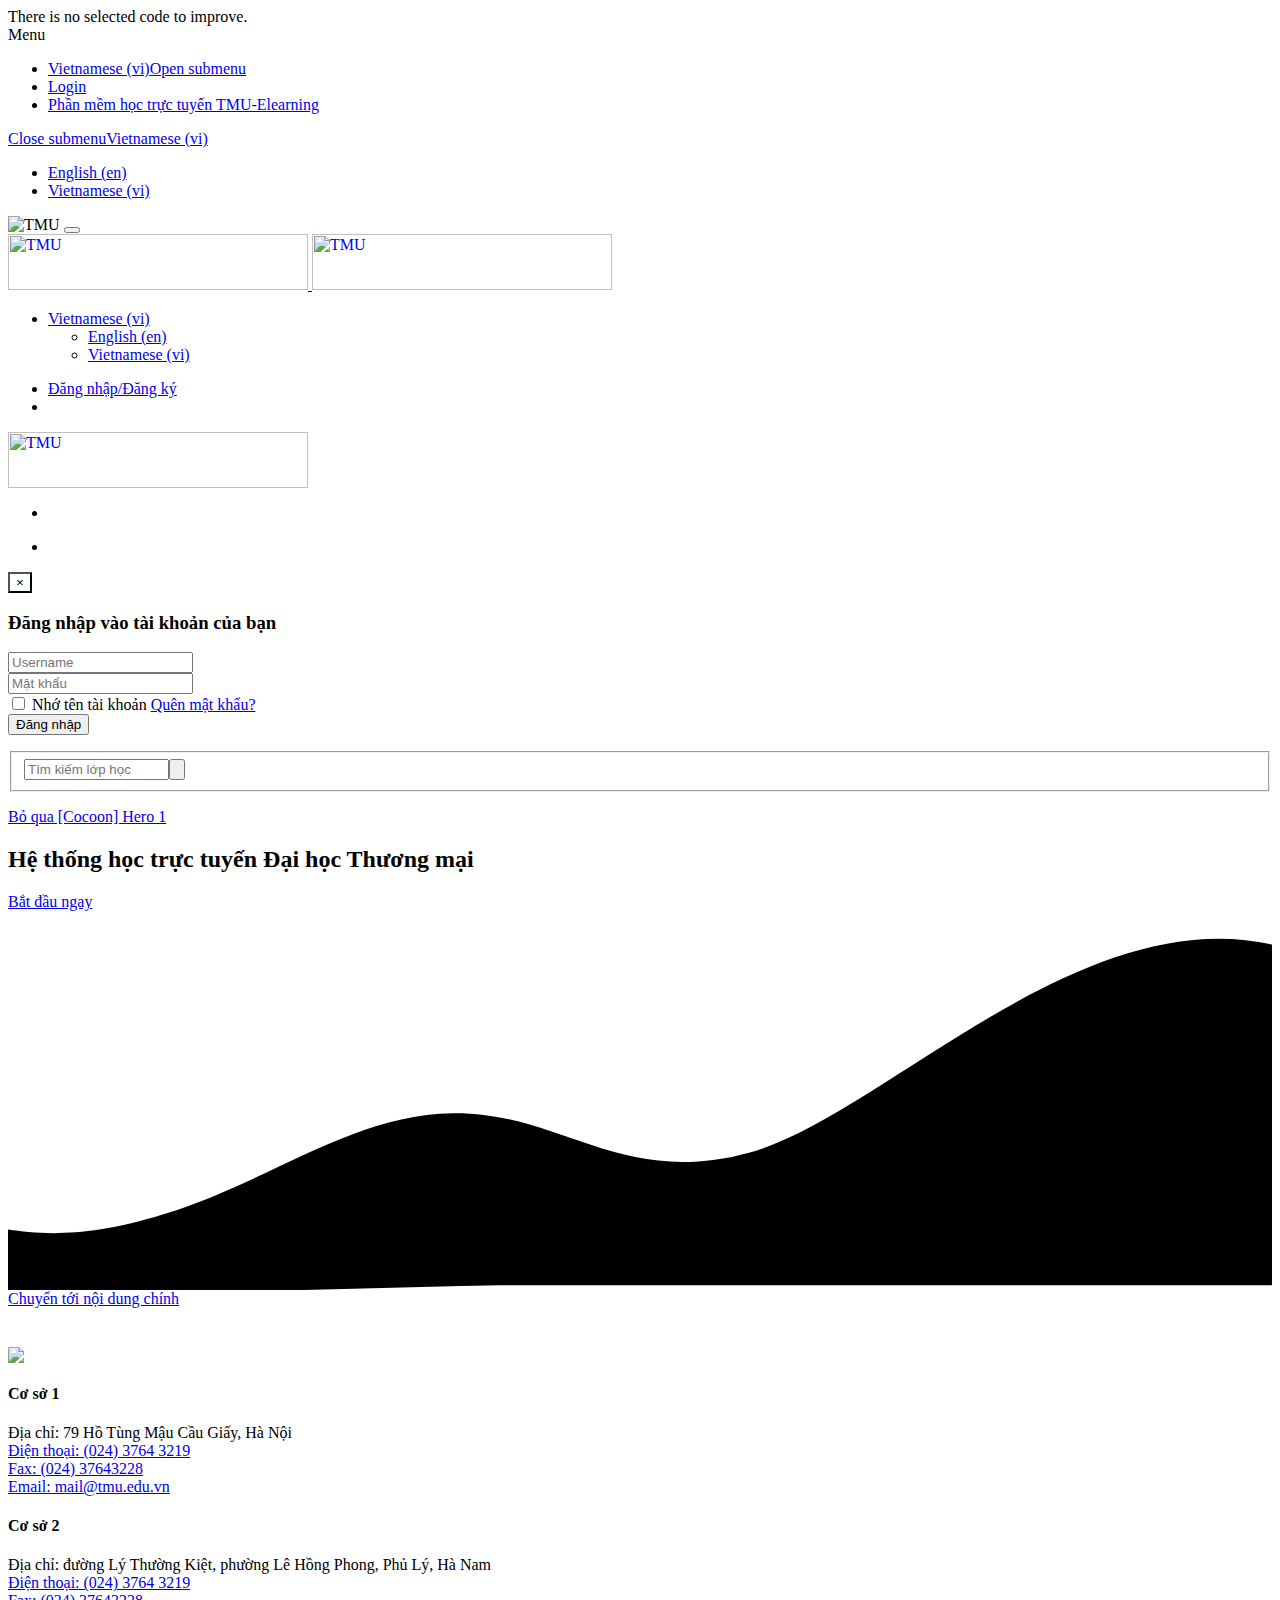
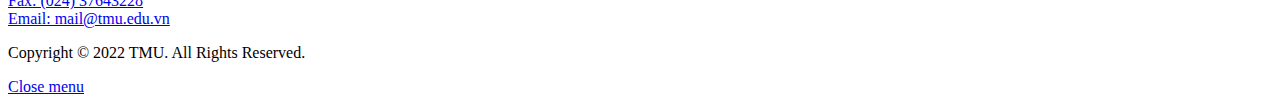
==== index.html @ 169cd3a0 "Create index.html" ====
There is no selected code to improve.<html dir="ltr" lang="vi" xml:lang="vi" class="yui3-js-enabled js no-touch csstransitions"><head>
    <title>TMU - Hệ thống quản lý học trực tuyến</title>
    <link rel="shortcut icon" href="https://cdn-static.tmu.edu.vn/moodledata/filedir/46/0c/460ca143a07e4d6e30e5c62c4dd99c8fae6f9ed5.jpg">
    <meta http-equiv="Content-Type" content="text/html; charset=utf-8">
<meta name="keywords" content="moodle, TMU - Hệ thống quản lý học trực tuyến">
<link rel="stylesheet" type="text/css" href="https://lms.tmu.edu.vn/theme/yui_combo.php?rollup/3.17.2/yui-moodlesimple.css"><script id="firstthemesheet" type="text/css">/** Required in order to fix style inclusion problems in IE with YUI **/</script><link rel="stylesheet" type="text/css" href="https://cdn-localcachedir.tmu.edu.vn/localcachelms02/theme/1742786430/edumy/css/all_1.css">
<script>
//<![CDATA[
var M = {}; M.yui = {};
M.pageloadstarttime = new Date();
M.cfg = {"wwwroot":"https:\/\/lms.tmu.edu.vn","sesskey":"LF9RHHLoPP","sessiontimeout":"172800","themerev":"1742786430","slasharguments":1,"theme":"edumy","iconsystemmodule":"core\/icon_system_fontawesome","jsrev":"1742786430","admin":"admin","svgicons":true,"usertimezone":"Asia\/Bangkok","contextid":2,"langrev":1742786430,"templaterev":"1742786430","developerdebug":true};var yui1ConfigFn = function(me) {if(/-skin|reset|fonts|grids|base/.test(me.name)){me.type='css';me.path=me.path.replace(/\.js/,'.css');me.path=me.path.replace(/\/yui2-skin/,'/assets/skins/sam/yui2-skin')}};
var yui2ConfigFn = function(me) {var parts=me.name.replace(/^moodle-/,'').split('-'),component=parts.shift(),module=parts[0],min='-min';if(/-(skin|core)$/.test(me.name)){parts.pop();me.type='css';min=''}
if(module){var filename=parts.join('-');me.path=component+'/'+module+'/'+filename+min+'.'+me.type}else{me.path=component+'/'+component+'.'+me.type}};
YUI_config = {"debug":true,"base":"https:\/\/lms.tmu.edu.vn\/lib\/yuilib\/3.17.2\/","comboBase":"https:\/\/lms.tmu.edu.vn\/theme\/yui_combo.php?","combine":true,"filter":"RAW","insertBefore":"firstthemesheet","groups":{"yui2":{"base":"https:\/\/lms.tmu.edu.vn\/lib\/yuilib\/2in3\/2.9.0\/build\/","comboBase":"https:\/\/lms.tmu.edu.vn\/theme\/yui_combo.php?","combine":true,"ext":false,"root":"2in3\/2.9.0\/build\/","patterns":{"yui2-":{"group":"yui2","configFn":yui1ConfigFn}}},"moodle":{"name":"moodle","base":"https:\/\/lms.tmu.edu.vn\/theme\/yui_combo.php?m\/1742786430\/","combine":true,"comboBase":"https:\/\/lms.tmu.edu.vn\/theme\/yui_combo.php?","ext":false,"root":"m\/1742786430\/","patterns":{"moodle-":{"group":"moodle","configFn":yui2ConfigFn}},"filter":"DEBUG","modules":{"moodle-core-popuphelp":{"requires":["moodle-core-tooltip"]},"moodle-core-tooltip":{"requires":["base","node","io-base","moodle-core-notification-dialogue","json-parse","widget-position","widget-position-align","event-outside","cache-base"]},"moodle-core-blocks":{"requires":["base","node","io","dom","dd","dd-scroll","moodle-core-dragdrop","moodle-core-notification"]},"moodle-core-chooserdialogue":{"requires":["base","panel","moodle-core-notification"]},"moodle-core-languninstallconfirm":{"requires":["base","node","moodle-core-notification-confirm","moodle-core-notification-alert"]},"moodle-core-event":{"requires":["event-custom"]},"moodle-core-formchangechecker":{"requires":["base","event-focus","moodle-core-event"]},"moodle-core-notification":{"requires":["moodle-core-notification-dialogue","moodle-core-notification-alert","moodle-core-notification-confirm","moodle-core-notification-exception","moodle-core-notification-ajaxexception"]},"moodle-core-notification-dialogue":{"requires":["base","node","panel","escape","event-key","dd-plugin","moodle-core-widget-focusafterclose","moodle-core-lockscroll"]},"moodle-core-notification-alert":{"requires":["moodle-core-notification-dialogue"]},"moodle-core-notification-confirm":{"requires":["moodle-core-notification-dialogue"]},"moodle-core-notification-exception":{"requires":["moodle-core-notification-dialogue"]},"moodle-core-notification-ajaxexception":{"requires":["moodle-core-notification-dialogue"]},"moodle-core-maintenancemodetimer":{"requires":["base","node"]},"moodle-core-dragdrop":{"requires":["base","node","io","dom","dd","event-key","event-focus","moodle-core-notification"]},"moodle-core-handlebars":{"condition":{"trigger":"handlebars","when":"after"}},"moodle-core-lockscroll":{"requires":["plugin","base-build"]},"moodle-core-actionmenu":{"requires":["base","event","node-event-simulate"]},"moodle-core_availability-form":{"requires":["base","node","event","event-delegate","panel","moodle-core-notification-dialogue","json"]},"moodle-backup-confirmcancel":{"requires":["node","node-event-simulate","moodle-core-notification-confirm"]},"moodle-backup-backupselectall":{"requires":["node","event","node-event-simulate","anim"]},"moodle-course-categoryexpander":{"requires":["node","event-key"]},"moodle-course-util":{"requires":["node"],"use":["moodle-course-util-base"],"submodules":{"moodle-course-util-base":{},"moodle-course-util-section":{"requires":["node","moodle-course-util-base"]},"moodle-course-util-cm":{"requires":["node","moodle-course-util-base"]}}},"moodle-course-formatchooser":{"requires":["base","node","node-event-simulate"]},"moodle-course-management":{"requires":["base","node","io-base","moodle-core-notification-exception","json-parse","dd-constrain","dd-proxy","dd-drop","dd-delegate","node-event-delegate"]},"moodle-course-dragdrop":{"requires":["base","node","io","dom","dd","dd-scroll","moodle-core-dragdrop","moodle-core-notification","moodle-course-coursebase","moodle-course-util"]},"moodle-form-shortforms":{"requires":["node","base","selector-css3","moodle-core-event"]},"moodle-form-passwordunmask":{"requires":[]},"moodle-form-dateselector":{"requires":["base","node","overlay","calendar"]},"moodle-question-chooser":{"requires":["moodle-core-chooserdialogue"]},"moodle-question-preview":{"requires":["base","dom","event-delegate","event-key","core_question_engine"]},"moodle-question-searchform":{"requires":["base","node"]},"moodle-availability_completion-form":{"requires":["base","node","event","moodle-core_availability-form"]},"moodle-availability_date-form":{"requires":["base","node","event","io","moodle-core_availability-form"]},"moodle-availability_grade-form":{"requires":["base","node","event","moodle-core_availability-form"]},"moodle-availability_group-form":{"requires":["base","node","event","moodle-core_availability-form"]},"moodle-availability_grouping-form":{"requires":["base","node","event","moodle-core_availability-form"]},"moodle-availability_paypal-form":{"requires":["base","node","event","moodle-core_availability-form"]},"moodle-availability_profile-form":{"requires":["base","node","event","moodle-core_availability-form"]},"moodle-mod_assign-history":{"requires":["node","transition"]},"moodle-mod_attendance-groupfilter":{"requires":["base","node"]},"moodle-mod_bigbluebuttonbn-imports":{"requires":["base","node"]},"moodle-mod_bigbluebuttonbn-broker":{"requires":["base","node","datasource-get","datasource-jsonschema","datasource-polling","moodle-core-notification"]},"moodle-mod_bigbluebuttonbn-modform":{"requires":["base","node"]},"moodle-mod_bigbluebuttonbn-rooms":{"requires":["base","node","datasource-get","datasource-jsonschema","datasource-polling","moodle-core-notification"]},"moodle-mod_bigbluebuttonbn-recordings":{"requires":["base","node","datasource-get","datasource-jsonschema","datasource-polling","moodle-core-notification"]},"moodle-mod_customcert-rearrange":{"requires":["dd-delegate","dd-drag"]},"moodle-mod_helpdesk-subscriptiontoggle":{"requires":["base-base","io-base"]},"moodle-mod_hsuforum-livelog":{"requires":["widget"]},"moodle-mod_hsuforum-article":{"requires":["base","node","event","router","core_rating","querystring","moodle-mod_hsuforum-io","moodle-mod_hsuforum-livelog","moodle-core-formchangechecker"]},"moodle-mod_hsuforum-io":{"requires":["base","io-base","io-form","io-upload-iframe","json-parse"]},"moodle-mod_quiz-quizbase":{"requires":["base","node"]},"moodle-mod_quiz-toolboxes":{"requires":["base","node","event","event-key","io","moodle-mod_quiz-quizbase","moodle-mod_quiz-util-slot","moodle-core-notification-ajaxexception"]},"moodle-mod_quiz-autosave":{"requires":["base","node","event","event-valuechange","node-event-delegate","io-form"]},"moodle-mod_quiz-util":{"requires":["node","moodle-core-actionmenu"],"use":["moodle-mod_quiz-util-base"],"submodules":{"moodle-mod_quiz-util-base":{},"moodle-mod_quiz-util-slot":{"requires":["node","moodle-mod_quiz-util-base"]},"moodle-mod_quiz-util-page":{"requires":["node","moodle-mod_quiz-util-base"]}}},"moodle-mod_quiz-modform":{"requires":["base","node","event"]},"moodle-mod_quiz-questionchooser":{"requires":["moodle-core-chooserdialogue","moodle-mod_quiz-util","querystring-parse"]},"moodle-mod_quiz-dragdrop":{"requires":["base","node","io","dom","dd","dd-scroll","moodle-core-dragdrop","moodle-core-notification","moodle-mod_quiz-quizbase","moodle-mod_quiz-util-base","moodle-mod_quiz-util-page","moodle-mod_quiz-util-slot","moodle-course-util"]},"moodle-message_airnotifier-toolboxes":{"requires":["base","node","io"]},"moodle-block_xp-rulepicker":{"requires":["base","node","handlebars","moodle-core-notification-dialogue"]},"moodle-block_xp-notification":{"requires":["base","node","handlebars","button-plugin","moodle-core-notification-dialogue"]},"moodle-block_xp-filters":{"requires":["base","node","moodle-core-dragdrop","moodle-block_xp-rulepicker"]},"moodle-filter_glossary-autolinker":{"requires":["base","node","io-base","json-parse","event-delegate","overlay","moodle-core-event","moodle-core-notification-alert","moodle-core-notification-exception","moodle-core-notification-ajaxexception"]},"moodle-filter_mathjaxloader-loader":{"requires":["moodle-core-event"]},"moodle-editor_atto-editor":{"requires":["node","transition","io","overlay","escape","event","event-simulate","event-custom","node-event-html5","node-event-simulate","yui-throttle","moodle-core-notification-dialogue","moodle-core-notification-confirm","moodle-editor_atto-rangy","handlebars","timers","querystring-stringify"]},"moodle-editor_atto-plugin":{"requires":["node","base","escape","event","event-outside","handlebars","event-custom","timers","moodle-editor_atto-menu"]},"moodle-editor_atto-menu":{"requires":["moodle-core-notification-dialogue","node","event","event-custom"]},"moodle-editor_atto-rangy":{"requires":[]},"moodle-report_eventlist-eventfilter":{"requires":["base","event","node","node-event-delegate","datatable","autocomplete","autocomplete-filters"]},"moodle-report_loglive-fetchlogs":{"requires":["base","event","node","io","node-event-delegate"]},"moodle-gradereport_grader-gradereporttable":{"requires":["base","node","event","handlebars","overlay","event-hover"]},"moodle-gradereport_history-userselector":{"requires":["escape","event-delegate","event-key","handlebars","io-base","json-parse","moodle-core-notification-dialogue"]},"moodle-tool_capability-search":{"requires":["base","node"]},"moodle-tool_lp-dragdrop-reorder":{"requires":["moodle-core-dragdrop"]},"moodle-tool_monitor-dropdown":{"requires":["base","event","node"]},"moodle-assignfeedback_editpdf-editor":{"requires":["base","event","node","io","graphics","json","event-move","event-resize","transition","querystring-stringify-simple","moodle-core-notification-dialog","moodle-core-notification-alert","moodle-core-notification-warning","moodle-core-notification-exception","moodle-core-notification-ajaxexception"]},"moodle-atto_accessibilitychecker-button":{"requires":["color-base","moodle-editor_atto-plugin"]},"moodle-atto_accessibilityhelper-button":{"requires":["moodle-editor_atto-plugin"]},"moodle-atto_align-button":{"requires":["moodle-editor_atto-plugin"]},"moodle-atto_bold-button":{"requires":["moodle-editor_atto-plugin"]},"moodle-atto_charmap-button":{"requires":["moodle-editor_atto-plugin"]},"moodle-atto_clear-button":{"requires":["moodle-editor_atto-plugin"]},"moodle-atto_collapse-button":{"requires":["moodle-editor_atto-plugin"]},"moodle-atto_emojipicker-button":{"requires":["moodle-editor_atto-plugin"]},"moodle-atto_emoticon-button":{"requires":["moodle-editor_atto-plugin"]},"moodle-atto_equation-button":{"requires":["moodle-editor_atto-plugin","moodle-core-event","io","event-valuechange","tabview","array-extras"]},"moodle-atto_h5p-button":{"requires":["moodle-editor_atto-plugin"]},"moodle-atto_html-codemirror":{"requires":["moodle-atto_html-codemirror-skin"]},"moodle-atto_html-beautify":{},"moodle-atto_html-button":{"requires":["promise","moodle-editor_atto-plugin","moodle-atto_html-beautify","moodle-atto_html-codemirror","event-valuechange"]},"moodle-atto_image-button":{"requires":["moodle-editor_atto-plugin"]},"moodle-atto_indent-button":{"requires":["moodle-editor_atto-plugin"]},"moodle-atto_italic-button":{"requires":["moodle-editor_atto-plugin"]},"moodle-atto_link-button":{"requires":["moodle-editor_atto-plugin"]},"moodle-atto_managefiles-usedfiles":{"requires":["node","escape"]},"moodle-atto_managefiles-button":{"requires":["moodle-editor_atto-plugin"]},"moodle-atto_media-button":{"requires":["moodle-editor_atto-plugin","moodle-form-shortforms"]},"moodle-atto_noautolink-button":{"requires":["moodle-editor_atto-plugin"]},"moodle-atto_orderedlist-button":{"requires":["moodle-editor_atto-plugin"]},"moodle-atto_recordrtc-recording":{"requires":["moodle-atto_recordrtc-button"]},"moodle-atto_recordrtc-button":{"requires":["moodle-editor_atto-plugin","moodle-atto_recordrtc-recording"]},"moodle-atto_rtl-button":{"requires":["moodle-editor_atto-plugin"]},"moodle-atto_strike-button":{"requires":["moodle-editor_atto-plugin"]},"moodle-atto_subscript-button":{"requires":["moodle-editor_atto-plugin"]},"moodle-atto_superscript-button":{"requires":["moodle-editor_atto-plugin"]},"moodle-atto_table-button":{"requires":["moodle-editor_atto-plugin","moodle-editor_atto-menu","event","event-valuechange"]},"moodle-atto_teamsmeeting-button":{"requires":["moodle-editor_atto-plugin"]},"moodle-atto_title-button":{"requires":["moodle-editor_atto-plugin"]},"moodle-atto_underline-button":{"requires":["moodle-editor_atto-plugin"]},"moodle-atto_undo-button":{"requires":["moodle-editor_atto-plugin"]},"moodle-atto_unorderedlist-button":{"requires":["moodle-editor_atto-plugin"]},"moodle-atto_wiris-button":{"requires":["moodle-editor_atto-plugin","get"]}}},"gallery":{"name":"gallery","base":"https:\/\/lms.tmu.edu.vn\/lib\/yuilib\/gallery\/","combine":true,"comboBase":"https:\/\/lms.tmu.edu.vn\/theme\/yui_combo.php?","ext":false,"root":"gallery\/1742786430\/","patterns":{"gallery-":{"group":"gallery"}}}},"modules":{"core_filepicker":{"name":"core_filepicker","fullpath":"https:\/\/cdn-localcachedir.tmu.edu.vn\/localcachelms02\/js\/8cd31af875fe0ce6e68b9f8cc95271bca9e6a76a.js","requires":["base","node","node-event-simulate","json","async-queue","io-base","io-upload-iframe","io-form","yui2-treeview","panel","cookie","datatable","datatable-sort","resize-plugin","dd-plugin","escape","moodle-core_filepicker","moodle-core-notification-dialogue"]},"core_comment":{"name":"core_comment","fullpath":"https:\/\/cdn-localcachedir.tmu.edu.vn\/localcachelms02\/js\/2353b55a309053e9a32fd99772652146fcb3023f.js","requires":["base","io-base","node","json","yui2-animation","overlay","escape"]}}};
M.yui.loader = {modules: {}};

//]]>
</script>

<meta name="cystack-verification" content="9526bcd96028b3fd7331daacc834f93e">
<style>
.no-overflow {
        overflow: hidden;
}
.vt_body {
        width: auto;
	margin: 1px;
	padding: 1px;
	border: 1px solid #ddd;
	text-align: center;
}

.vt_span_1 {
    font-size: 17px;
    /* Remove the conflicting color property */
    background-image: -webkit-linear-gradient(92deg, #f35626, #feab3a);
    -webkit-background-clip: text;
    background-clip: text;
    background-clip: text;
    background-clip: text;
    background-clip: text;
    background-clip: text;
    background-clip: text;
    background-clip: text;
    -webkit-text-fill-color: transparent;
    -webkit-animation: hue 2s infinite linear;
    animation: hue 2s infinite linear;
}

.vt_span_2 {
	font-size: 17px;
	color: #f35626;
    background-image: -webkit-linear-gradient(92deg,#f35626,#feab3a);
    -webkit-background-clip: text;
    -webkit-text-fill-color: transparent;
    -webkit-animation: hue 3s infinite linear;
    animation: hue 3s infinite linear;
}

.vt_a_btn {
	background-color: #ddd;
}

.vt_a_btn:hover {
	text-decoration: none;
}

.vt_div_1 {
	text-align: left;
	padding: 0 5px;
}

.vt_div_2 {
	margin: 20px 0;
}

@-webkit-keyframes hue {
    from {
        -webkit-filter: hue-rotate(0deg);
    }
    
    to {
      -webkit-filter: hue-rotate(360deg);
    }
}

@keyframes hue {
    from {
        filter: hue-rotate(0deg);
    }
    
    to {
      filter: hue-rotate(360deg);
    }
}

.vt_a_btn {
	border: 1px solid #ddd;
    padding: 10px 30px;
}
.potentialidp {
    margin-bottom: 5px;
}
.modal-content button.close {
    background: none;
    bottom: 0;
    right: 0;
}
div.dropdown-menu.open{
  max-height: 314px !important;
  overflow: hidden;
}
div.dropdown-menu.open>.inner{
  max-height: 260px !important;
  overflow-y: auto;
}
div.dropdown-menu.open>.inner>.inner{
  display: block !important;
}
div.dropdown-menu.open>.inner>.inner>li{
  padding: 10px;
}
.block_participants ul.unlist > li .column {
    display: flex;
    justify-content: center;
}
.block_participants ul.unlist > li{
    display: flex;
    justify-content: center;
}
.block_participants .item-icon-user {
    width: 25%;
    max-height: 50px;
    display: inline-block;
    padding: 0px 5px 5px 0px;
}
.block_participants .item-icon-user img {
    width: 100%;
}

.block_participants .footer {
    text-align: center;
    margin-top: 10px;
}
.block_teachingstaff .md-content {
    padding: 10px 0;
    text-align: center;
}
.block_teachingstaff .md-content img {
    width: 100px;
    height: 100px;
    margin-bottom: 10px;
    border-radius:50%;
}
.block_teachingstaff .md-content h6 {
    font-weight: 500;
    text-transform: uppercase;
    font-size: 14px;
    margin-bottom: 0;
}
.block_teachingstaff .md-content .name-teacher {
    text-transform: capitalize;
    margin-bottom: 0px;
}

.path-mod-quiz #mod_quiz_navblock .qnbutton.flagged .thispageholder {
    background: transparent url(https://lms.tmu.edu.vn/theme/boost/pix/mod/quiz/flag-on.svg) 15px 0 no-repeat;
 }
.path-mod-quiz #mod_quiz_navblock .qnbutton.invalidanswer .trafficlight {
  background-image: url(https://lms.tmu.edu.vn/theme/boost/pix/mod/quiz/warningtriangle.svg); 
}

.path-mod-quiz #mod_quiz_navblock .qnbutton.correct .trafficlight {
  background-image: url(https://lms.tmu.edu.vn/theme/boost/pix/mod/quiz/checkmark.svg);
  background-color: #398439; 
}
.path-mod-quiz #mod_quiz_navblock .qnbutton.partiallycorrect .trafficlight {
  background-image: url(https://lms.tmu.edu.vn/theme/boost/pix/mod/quiz/whitecircle.svg);
  background-color: #f0ad4e; 
}
.fp-pathbar .fp-path-folder {
  background: url("https://lms.tmu.edu.vn/theme/boost/pix/fp/path_folder.svg") left 3px no-repeat;
  background-size: 12px 12px;
  height: 12px;
  margin-left: 12px; 
}
.fp-iconview .fp-file.fp-hasreferences .fp-reficons1 {
  background: url("https://lms.tmu.edu.vn/theme/boost/pix/fp/link.svg") no-repeat;
  /*rtl:raw:
    transform: scaleX(-1);
    */
  /*rtl:ignore*/
  background-position: bottom right;
  background-size: 16px 16px; 
}
.fp-iconview .fp-file.fp-isreference .fp-reficons2 {
  background: url("https://lms.tmu.edu.vn/theme/boost/pix/fp/alias.svg") no-repeat;
  /*rtl:raw:
    transform: scaleX(-1);
    */
  /*rtl:ignore*/
  background-position: bottom left;
  background-size: 16px 16px; 
}
.filemanager .fp-filename-icon.fp-hasreferences .fp-reficons1 {
  background: url("https://lms.tmu.edu.vn/theme/boost/pix/fp/link_sm.svg") no-repeat 0 0;
  height: 100%;
  width: 100%;
  /*rtl:raw:
    transform: scaleX(-1);
    */
  position: absolute;
  top: 8px;
  left: 17px;
  background-size: 16px 16px; 
}
.filemanager .fp-filename-icon.fp-isreference .fp-reficons2 {
  background: url("https://lms.tmu.edu.vn/theme/boost/pix/fp/alias_sm.svg") no-repeat 0 0;
  height: 100%;
  width: 100%;
  /*rtl:raw:
    transform: scaleX(-1);
    */
  position: absolute;
  top: 9px;
  left: -6px;
  background-size: 16px 16px; 
}
.dndupload-arrow {
  background: url(https://lms.tmu.edu.vn/theme/boost/pix/fp/dnd_arrow.svg) center no-repeat;
  width: 100%;
  height: 80px;
  position: absolute;
  top: 5px; 
}
</style><meta name="description" content="TMU - Hệ thống quản lý học trực tuyến">

    <meta name="viewport" content="width=device-width, initial-scale=1.0">
    <style>.section .label .mod-indent-outer {padding-left: 0px !important}
.details .cc_tab .panel-body .cs_list li {border-bottom: none; padding: 10px 0;}
.section li.activity {padding: 10px 0;}
.cs_list li a span.instancename {border-bottom: 1px dashed #bbb; font-weight: 600;}
.section .activity .activityinstance > a {text-indent: 0px !important; padding-left: 11px !important;}
.navbar_brand span {display:none;}
.mobile-menu .header.stylehome1 .main_logo_home2 span {display:none;}
.home3-overlay:before {background-color: #000000; opacity: 0.4; background-image: none;}
.home1-divider2:before {background-color: #2e3192;}
.course-content li.section .summary ul.cs_course_syslebus {display: inline-block; list-style: none; margin-left: 0;}
.course-content li.section .summary ul.cs_course_syslebus li {line-height: 2.6;}
.summary ul.cs_course_syslebus p {display: inline; padding-left: 13px;}
.course-content ul.weeks {margin-top: -15px}
.weeks .content .sectionname a {font-weight: 600;}
.course-content .content .summary {padding-right: 15px}
.que.multichoice .answer div.r0 label span.answernumber {text-transform: uppercase}
.que.multichoice .answer div.r1 label span.answernumber {text-transform: uppercase}
.content-item-container.notification .content-item-body .notification-image {height: auto;}
#ccnToggleDarkMode {display: none}
#nav-mail-popover-container {display: none}
.helpdesksearch .box #excel_file .col-lg-5 .form-group .show-bottom p a.mt-1 {background: #fb3274; padding: 5px 15px; color: #ffffff; border-radius: 5px;}
#region-main > #ccn-main > p > a.ml-1 {background: #fb3274; padding: 6px 23px; color: #ffffff; border-radius: 5px;border: 1px solid #d53288}
#region-main #ccn-main .helpdeskaddnew + p {margin-top: 10px;}
#region-main #ccn-main .helpdeskaddnew button.btn-secondary {border: 1px solid #bbb; border-radius: 4px; text-transform: uppercase; font-weight: 500; height: 38px; padding: 0 23px; font-size: 15px;background: #ddd;color: #2f2f34;}
#id_general_term legend a {font-weight: 600; text-transform: uppercase;}
#searchhelpdesks, .helpdesksearch .show-bottom .btn {
  border: 1px solid #bbb;
  border-radius: 4px;
  text-transform: uppercase;
  font-weight: 500;
  padding: 0 20px;
  font-size: 15px;
  background: #ddd;
  color: #2f2f34;
  line-height: 38px;
  margin-bottom: 10px;
}
#tco-content-maunghiemthu-detail .transfer {height: 400px;}
#table-body-chamdiem-bienban tr td {border: 1px solid #dee2e6 !important;}
#table-body-chamdiem-bienban tr td textarea.input-yc-bienban {padding: 8px !important;}
#ccn-main > h2 {display: none;}
.main_blog_post_content ul.blog_post_share {display: none}
.forumsearch input.form-control, #page-heading-button .forumsearch input.form-control {height: auto;}
nav.list-group [data-key='grades'] {display: none}
.ccnBlockContent .othernav  #ccnControlQuizTimer {position: fixed; bottom: 1%; left: 2%; z-index: 10000;}

#page-mod-quiz-attempt .que .content {
    text-align: left !important;
}

#page-mod-quiz-attempt .que .answer {
    text-align: left !important;
}</style>
<script type="text/javascript" charset="utf-8" async="" data-requirecontext="_" data-requiremodule="core/first" src="https://lms.tmu.edu.vn/lib/requirejs.php/1742786430/core/first.js"></script><style type="text/css" id="ccnStyle"></style><style>.swal2-popup.swal2-toast{flex-direction:row;align-items:center;width:auto;padding:.625em;overflow-y:hidden;background:#fff;box-shadow:0 0 .625em #d9d9d9}.swal2-popup.swal2-toast .swal2-header{flex-direction:row}.swal2-popup.swal2-toast .swal2-title{flex-grow:1;justify-content:flex-start;margin:0 .6em;font-size:1em}.swal2-popup.swal2-toast .swal2-footer{margin:.5em 0 0;padding:.5em 0 0;font-size:.8em}.swal2-popup.swal2-toast .swal2-close{position:static;width:.8em;height:.8em;line-height:.8}.swal2-popup.swal2-toast .swal2-content{justify-content:flex-start;font-size:1em}.swal2-popup.swal2-toast .swal2-icon{width:2em;min-width:2em;height:2em;margin:0}.swal2-popup.swal2-toast .swal2-icon .swal2-icon-content{display:flex;align-items:center;font-size:1.8em;font-weight:700}@media all and (-ms-high-contrast:none),(-ms-high-contrast:active){.swal2-popup.swal2-toast .swal2-icon .swal2-icon-content{font-size:.25em}}.swal2-popup.swal2-toast .swal2-icon.swal2-success .swal2-success-ring{width:2em;height:2em}.swal2-popup.swal2-toast .swal2-icon.swal2-error [class^=swal2-x-mark-line]{top:.875em;width:1.375em}.swal2-popup.swal2-toast .swal2-icon.swal2-error [class^=swal2-x-mark-line][class$=left]{left:.3125em}.swal2-popup.swal2-toast .swal2-icon.swal2-error [class^=swal2-x-mark-line][class$=right]{right:.3125em}.swal2-popup.swal2-toast .swal2-actions{flex-basis:auto!important;width:auto;height:auto;margin:0 .3125em}.swal2-popup.swal2-toast .swal2-styled{margin:0 .3125em;padding:.3125em .625em;font-size:1em}.swal2-popup.swal2-toast .swal2-styled:focus{box-shadow:0 0 0 1px #fff,0 0 0 3px rgba(50,100,150,.4)}.swal2-popup.swal2-toast .swal2-success{border-color:#a5dc86}.swal2-popup.swal2-toast .swal2-success [class^=swal2-success-circular-line]{position:absolute;width:1.6em;height:3em;transform:rotate(45deg);border-radius:50%}.swal2-popup.swal2-toast .swal2-success [class^=swal2-success-circular-line][class$=left]{top:-.8em;left:-.5em;transform:rotate(-45deg);transform-origin:2em 2em;border-radius:4em 0 0 4em}.swal2-popup.swal2-toast .swal2-success [class^=swal2-success-circular-line][class$=right]{top:-.25em;left:.9375em;transform-origin:0 1.5em;border-radius:0 4em 4em 0}.swal2-popup.swal2-toast .swal2-success .swal2-success-ring{width:2em;height:2em}.swal2-popup.swal2-toast .swal2-success .swal2-success-fix{top:0;left:.4375em;width:.4375em;height:2.6875em}.swal2-popup.swal2-toast .swal2-success [class^=swal2-success-line]{height:.3125em}.swal2-popup.swal2-toast .swal2-success [class^=swal2-success-line][class$=tip]{top:1.125em;left:.1875em;width:.75em}.swal2-popup.swal2-toast .swal2-success [class^=swal2-success-line][class$=long]{top:.9375em;right:.1875em;width:1.375em}.swal2-popup.swal2-toast .swal2-success.swal2-icon-show .swal2-success-line-tip{-webkit-animation:swal2-toast-animate-success-line-tip .75s;animation:swal2-toast-animate-success-line-tip .75s}.swal2-popup.swal2-toast .swal2-success.swal2-icon-show .swal2-success-line-long{-webkit-animation:swal2-toast-animate-success-line-long .75s;animation:swal2-toast-animate-success-line-long .75s}.swal2-popup.swal2-toast.swal2-show{-webkit-animation:swal2-toast-show .5s;animation:swal2-toast-show .5s}.swal2-popup.swal2-toast.swal2-hide{-webkit-animation:swal2-toast-hide .1s forwards;animation:swal2-toast-hide .1s forwards}.swal2-container{display:flex;position:fixed;z-index:1060;top:0;right:0;bottom:0;left:0;flex-direction:row;align-items:center;justify-content:center;padding:.625em;overflow-x:hidden;transition:background-color .1s;-webkit-overflow-scrolling:touch}.swal2-container.swal2-backdrop-show,.swal2-container.swal2-noanimation{background:rgba(0,0,0,.4)}.swal2-container.swal2-backdrop-hide{background:0 0!important}.swal2-container.swal2-top{align-items:flex-start}.swal2-container.swal2-top-left,.swal2-container.swal2-top-start{align-items:flex-start;justify-content:flex-start}.swal2-container.swal2-top-end,.swal2-container.swal2-top-right{align-items:flex-start;justify-content:flex-end}.swal2-container.swal2-center{align-items:center}.swal2-container.swal2-center-left,.swal2-container.swal2-center-start{align-items:center;justify-content:flex-start}.swal2-container.swal2-center-end,.swal2-container.swal2-center-right{align-items:center;justify-content:flex-end}.swal2-container.swal2-bottom{align-items:flex-end}.swal2-container.swal2-bottom-left,.swal2-container.swal2-bottom-start{align-items:flex-end;justify-content:flex-start}.swal2-container.swal2-bottom-end,.swal2-container.swal2-bottom-right{align-items:flex-end;justify-content:flex-end}.swal2-container.swal2-bottom-end>:first-child,.swal2-container.swal2-bottom-left>:first-child,.swal2-container.swal2-bottom-right>:first-child,.swal2-container.swal2-bottom-start>:first-child,.swal2-container.swal2-bottom>:first-child{margin-top:auto}.swal2-container.swal2-grow-fullscreen>.swal2-modal{display:flex!important;flex:1;align-self:stretch;justify-content:center}.swal2-container.swal2-grow-row>.swal2-modal{display:flex!important;flex:1;align-content:center;justify-content:center}.swal2-container.swal2-grow-column{flex:1;flex-direction:column}.swal2-container.swal2-grow-column.swal2-bottom,.swal2-container.swal2-grow-column.swal2-center,.swal2-container.swal2-grow-column.swal2-top{align-items:center}.swal2-container.swal2-grow-column.swal2-bottom-left,.swal2-container.swal2-grow-column.swal2-bottom-start,.swal2-container.swal2-grow-column.swal2-center-left,.swal2-container.swal2-grow-column.swal2-center-start,.swal2-container.swal2-grow-column.swal2-top-left,.swal2-container.swal2-grow-column.swal2-top-start{align-items:flex-start}.swal2-container.swal2-grow-column.swal2-bottom-end,.swal2-container.swal2-grow-column.swal2-bottom-right,.swal2-container.swal2-grow-column.swal2-center-end,.swal2-container.swal2-grow-column.swal2-center-right,.swal2-container.swal2-grow-column.swal2-top-end,.swal2-container.swal2-grow-column.swal2-top-right{align-items:flex-end}.swal2-container.swal2-grow-column>.swal2-modal{display:flex!important;flex:1;align-content:center;justify-content:center}.swal2-container.swal2-no-transition{transition:none!important}.swal2-container:not(.swal2-top):not(.swal2-top-start):not(.swal2-top-end):not(.swal2-top-left):not(.swal2-top-right):not(.swal2-center-start):not(.swal2-center-end):not(.swal2-center-left):not(.swal2-center-right):not(.swal2-bottom):not(.swal2-bottom-start):not(.swal2-bottom-end):not(.swal2-bottom-left):not(.swal2-bottom-right):not(.swal2-grow-fullscreen)>.swal2-modal{margin:auto}@media all and (-ms-high-contrast:none),(-ms-high-contrast:active){.swal2-container .swal2-modal{margin:0!important}}.swal2-popup{display:none;position:relative;box-sizing:border-box;flex-direction:column;justify-content:center;width:32em;max-width:100%;padding:1.25em;border:none;border-radius:.3125em;background:#fff;font-family:inherit;font-size:1rem}.swal2-popup:focus{outline:0}.swal2-popup.swal2-loading{overflow-y:hidden}.swal2-header{display:flex;flex-direction:column;align-items:center}.swal2-title{position:relative;max-width:100%;margin:0 0 .4em;padding:0;color:#595959;font-size:1.875em;font-weight:600;text-align:center;text-transform:none;word-wrap:break-word}.swal2-actions{display:flex;z-index:1;flex-wrap:wrap;align-items:center;justify-content:center;width:100%;margin:1.25em auto 0}.swal2-actions:not(.swal2-loading) .swal2-styled[disabled]{opacity:.4}.swal2-actions:not(.swal2-loading) .swal2-styled:hover{background-image:linear-gradient(rgba(0,0,0,.1),rgba(0,0,0,.1))}.swal2-actions:not(.swal2-loading) .swal2-styled:active{background-image:linear-gradient(rgba(0,0,0,.2),rgba(0,0,0,.2))}.swal2-actions.swal2-loading .swal2-styled.swal2-confirm{box-sizing:border-box;width:2.5em;height:2.5em;margin:.46875em;padding:0;-webkit-animation:swal2-rotate-loading 1.5s linear 0s infinite normal;animation:swal2-rotate-loading 1.5s linear 0s infinite normal;border:.25em solid transparent;border-radius:100%;border-color:transparent;background-color:transparent!important;color:transparent;cursor:default;-webkit-user-select:none;-moz-user-select:none;-ms-user-select:none;user-select:none}.swal2-actions.swal2-loading .swal2-styled.swal2-cancel{margin-right:30px;margin-left:30px}.swal2-actions.swal2-loading :not(.swal2-styled).swal2-confirm::after{content:"";display:inline-block;width:15px;height:15px;margin-left:5px;-webkit-animation:swal2-rotate-loading 1.5s linear 0s infinite normal;animation:swal2-rotate-loading 1.5s linear 0s infinite normal;border:3px solid #999;border-radius:50%;border-right-color:transparent;box-shadow:1px 1px 1px #fff}.swal2-styled{margin:.3125em;padding:.625em 2em;box-shadow:none;font-weight:500}.swal2-styled:not([disabled]){cursor:pointer}.swal2-styled.swal2-confirm{border:0;border-radius:.25em;background:initial;background-color:#3085d6;color:#fff;font-size:1.0625em}.swal2-styled.swal2-cancel{border:0;border-radius:.25em;background:initial;background-color:#aaa;color:#fff;font-size:1.0625em}.swal2-styled:focus{outline:0;box-shadow:0 0 0 1px #fff,0 0 0 3px rgba(50,100,150,.4)}.swal2-styled::-moz-focus-inner{border:0}.swal2-footer{justify-content:center;margin:1.25em 0 0;padding:1em 0 0;border-top:1px solid #eee;color:#545454;font-size:1em}.swal2-timer-progress-bar-container{position:absolute;right:0;bottom:0;left:0;height:.25em;overflow:hidden;border-bottom-right-radius:.3125em;border-bottom-left-radius:.3125em}.swal2-timer-progress-bar{width:100%;height:.25em;background:rgba(0,0,0,.2)}.swal2-image{max-width:100%;margin:1.25em auto}.swal2-close{position:absolute;z-index:2;top:0;right:0;align-items:center;justify-content:center;width:1.2em;height:1.2em;padding:0;overflow:hidden;transition:color .1s ease-out;border:none;border-radius:0;background:0 0;color:#ccc;font-family:serif;font-size:2.5em;line-height:1.2;cursor:pointer}.swal2-close:hover{transform:none;background:0 0;color:#f27474}.swal2-close::-moz-focus-inner{border:0}.swal2-content{z-index:1;justify-content:center;margin:0;padding:0;color:#545454;font-size:1.125em;font-weight:400;line-height:normal;text-align:center;word-wrap:break-word}.swal2-checkbox,.swal2-file,.swal2-input,.swal2-radio,.swal2-select,.swal2-textarea{margin:1em auto}.swal2-file,.swal2-input,.swal2-textarea{box-sizing:border-box;width:100%;transition:border-color .3s,box-shadow .3s;border:1px solid #d9d9d9;border-radius:.1875em;background:inherit;box-shadow:inset 0 1px 1px rgba(0,0,0,.06);color:inherit;font-size:1.125em}.swal2-file.swal2-inputerror,.swal2-input.swal2-inputerror,.swal2-textarea.swal2-inputerror{border-color:#f27474!important;box-shadow:0 0 2px #f27474!important}.swal2-file:focus,.swal2-input:focus,.swal2-textarea:focus{border:1px solid #b4dbed;outline:0;box-shadow:0 0 3px #c4e6f5}.swal2-file::-webkit-input-placeholder,.swal2-input::-webkit-input-placeholder,.swal2-textarea::-webkit-input-placeholder{color:#ccc}.swal2-file::-moz-placeholder,.swal2-input::-moz-placeholder,.swal2-textarea::-moz-placeholder{color:#ccc}.swal2-file:-ms-input-placeholder,.swal2-input:-ms-input-placeholder,.swal2-textarea:-ms-input-placeholder{color:#ccc}.swal2-file::-ms-input-placeholder,.swal2-input::-ms-input-placeholder,.swal2-textarea::-ms-input-placeholder{color:#ccc}.swal2-file::placeholder,.swal2-input::placeholder,.swal2-textarea::placeholder{color:#ccc}.swal2-range{margin:1em auto;background:#fff}.swal2-range input{width:80%}.swal2-range output{width:20%;color:inherit;font-weight:600;text-align:center}.swal2-range input,.swal2-range output{height:2.625em;padding:0;font-size:1.125em;line-height:2.625em}.swal2-input{height:2.625em;padding:0 .75em}.swal2-input[type=number]{max-width:10em}.swal2-file{background:inherit;font-size:1.125em}.swal2-textarea{height:6.75em;padding:.75em}.swal2-select{min-width:50%;max-width:100%;padding:.375em .625em;background:inherit;color:inherit;font-size:1.125em}.swal2-checkbox,.swal2-radio{align-items:center;justify-content:center;background:#fff;color:inherit}.swal2-checkbox label,.swal2-radio label{margin:0 .6em;font-size:1.125em}.swal2-checkbox input,.swal2-radio input{margin:0 .4em}.swal2-validation-message{display:none;align-items:center;justify-content:center;padding:.625em;overflow:hidden;background:#f0f0f0;color:#666;font-size:1em;font-weight:300}.swal2-validation-message::before{content:"!";display:inline-block;width:1.5em;min-width:1.5em;height:1.5em;margin:0 .625em;border-radius:50%;background-color:#f27474;color:#fff;font-weight:600;line-height:1.5em;text-align:center}.swal2-icon{position:relative;box-sizing:content-box;justify-content:center;width:5em;height:5em;margin:1.25em auto 1.875em;border:.25em solid transparent;border-radius:50%;font-family:inherit;line-height:5em;cursor:default;-webkit-user-select:none;-moz-user-select:none;-ms-user-select:none;user-select:none}.swal2-icon .swal2-icon-content{display:flex;align-items:center;font-size:3.75em}.swal2-icon.swal2-error{border-color:#f27474;color:#f27474}.swal2-icon.swal2-error .swal2-x-mark{position:relative;flex-grow:1}.swal2-icon.swal2-error [class^=swal2-x-mark-line]{display:block;position:absolute;top:2.3125em;width:2.9375em;height:.3125em;border-radius:.125em;background-color:#f27474}.swal2-icon.swal2-error [class^=swal2-x-mark-line][class$=left]{left:1.0625em;transform:rotate(45deg)}.swal2-icon.swal2-error [class^=swal2-x-mark-line][class$=right]{right:1em;transform:rotate(-45deg)}.swal2-icon.swal2-error.swal2-icon-show{-webkit-animation:swal2-animate-error-icon .5s;animation:swal2-animate-error-icon .5s}.swal2-icon.swal2-error.swal2-icon-show .swal2-x-mark{-webkit-animation:swal2-animate-error-x-mark .5s;animation:swal2-animate-error-x-mark .5s}.swal2-icon.swal2-warning{border-color:#facea8;color:#f8bb86}.swal2-icon.swal2-info{border-color:#9de0f6;color:#3fc3ee}.swal2-icon.swal2-question{border-color:#c9dae1;color:#87adbd}.swal2-icon.swal2-success{border-color:#a5dc86;color:#a5dc86}.swal2-icon.swal2-success [class^=swal2-success-circular-line]{position:absolute;width:3.75em;height:7.5em;transform:rotate(45deg);border-radius:50%}.swal2-icon.swal2-success [class^=swal2-success-circular-line][class$=left]{top:-.4375em;left:-2.0635em;transform:rotate(-45deg);transform-origin:3.75em 3.75em;border-radius:7.5em 0 0 7.5em}.swal2-icon.swal2-success [class^=swal2-success-circular-line][class$=right]{top:-.6875em;left:1.875em;transform:rotate(-45deg);transform-origin:0 3.75em;border-radius:0 7.5em 7.5em 0}.swal2-icon.swal2-success .swal2-success-ring{position:absolute;z-index:2;top:-.25em;left:-.25em;box-sizing:content-box;width:100%;height:100%;border:.25em solid rgba(165,220,134,.3);border-radius:50%}.swal2-icon.swal2-success .swal2-success-fix{position:absolute;z-index:1;top:.5em;left:1.625em;width:.4375em;height:5.625em;transform:rotate(-45deg)}.swal2-icon.swal2-success [class^=swal2-success-line]{display:block;position:absolute;z-index:2;height:.3125em;border-radius:.125em;background-color:#a5dc86}.swal2-icon.swal2-success [class^=swal2-success-line][class$=tip]{top:2.875em;left:.8125em;width:1.5625em;transform:rotate(45deg)}.swal2-icon.swal2-success [class^=swal2-success-line][class$=long]{top:2.375em;right:.5em;width:2.9375em;transform:rotate(-45deg)}.swal2-icon.swal2-success.swal2-icon-show .swal2-success-line-tip{-webkit-animation:swal2-animate-success-line-tip .75s;animation:swal2-animate-success-line-tip .75s}.swal2-icon.swal2-success.swal2-icon-show .swal2-success-line-long{-webkit-animation:swal2-animate-success-line-long .75s;animation:swal2-animate-success-line-long .75s}.swal2-icon.swal2-success.swal2-icon-show .swal2-success-circular-line-right{-webkit-animation:swal2-rotate-success-circular-line 4.25s ease-in;animation:swal2-rotate-success-circular-line 4.25s ease-in}.swal2-progress-steps{align-items:center;margin:0 0 1.25em;padding:0;background:inherit;font-weight:600}.swal2-progress-steps li{display:inline-block;position:relative}.swal2-progress-steps .swal2-progress-step{z-index:20;width:2em;height:2em;border-radius:2em;background:#3085d6;color:#fff;line-height:2em;text-align:center}.swal2-progress-steps .swal2-progress-step.swal2-active-progress-step{background:#3085d6}.swal2-progress-steps .swal2-progress-step.swal2-active-progress-step~.swal2-progress-step{background:#add8e6;color:#fff}.swal2-progress-steps .swal2-progress-step.swal2-active-progress-step~.swal2-progress-step-line{background:#add8e6}.swal2-progress-steps .swal2-progress-step-line{z-index:10;width:2.5em;height:.4em;margin:0 -1px;background:#3085d6}[class^=swal2]{-webkit-tap-highlight-color:transparent}.swal2-show{-webkit-animation:swal2-show .3s;animation:swal2-show .3s}.swal2-hide{-webkit-animation:swal2-hide .15s forwards;animation:swal2-hide .15s forwards}.swal2-noanimation{transition:none}.swal2-scrollbar-measure{position:absolute;top:-9999px;width:50px;height:50px;overflow:scroll}.swal2-rtl .swal2-close{right:auto;left:0}.swal2-rtl .swal2-timer-progress-bar{right:0;left:auto}@supports (-ms-accelerator:true){.swal2-range input{width:100%!important}.swal2-range output{display:none}}@media all and (-ms-high-contrast:none),(-ms-high-contrast:active){.swal2-range input{width:100%!important}.swal2-range output{display:none}}@-moz-document url-prefix(){.swal2-close:focus{outline:2px solid rgba(50,100,150,.4)}}@-webkit-keyframes swal2-toast-show{0%{transform:translateY(-.625em) rotateZ(2deg)}33%{transform:translateY(0) rotateZ(-2deg)}66%{transform:translateY(.3125em) rotateZ(2deg)}100%{transform:translateY(0) rotateZ(0)}}@keyframes swal2-toast-show{0%{transform:translateY(-.625em) rotateZ(2deg)}33%{transform:translateY(0) rotateZ(-2deg)}66%{transform:translateY(.3125em) rotateZ(2deg)}100%{transform:translateY(0) rotateZ(0)}}@-webkit-keyframes swal2-toast-hide{100%{transform:rotateZ(1deg);opacity:0}}@keyframes swal2-toast-hide{100%{transform:rotateZ(1deg);opacity:0}}@-webkit-keyframes swal2-toast-animate-success-line-tip{0%{top:.5625em;left:.0625em;width:0}54%{top:.125em;left:.125em;width:0}70%{top:.625em;left:-.25em;width:1.625em}84%{top:1.0625em;left:.75em;width:.5em}100%{top:1.125em;left:.1875em;width:.75em}}@keyframes swal2-toast-animate-success-line-tip{0%{top:.5625em;left:.0625em;width:0}54%{top:.125em;left:.125em;width:0}70%{top:.625em;left:-.25em;width:1.625em}84%{top:1.0625em;left:.75em;width:.5em}100%{top:1.125em;left:.1875em;width:.75em}}@-webkit-keyframes swal2-toast-animate-success-line-long{0%{top:1.625em;right:1.375em;width:0}65%{top:1.25em;right:.9375em;width:0}84%{top:.9375em;right:0;width:1.125em}100%{top:.9375em;right:.1875em;width:1.375em}}@keyframes swal2-toast-animate-success-line-long{0%{top:1.625em;right:1.375em;width:0}65%{top:1.25em;right:.9375em;width:0}84%{top:.9375em;right:0;width:1.125em}100%{top:.9375em;right:.1875em;width:1.375em}}@-webkit-keyframes swal2-show{0%{transform:scale(.7)}45%{transform:scale(1.05)}80%{transform:scale(.95)}100%{transform:scale(1)}}@keyframes swal2-show{0%{transform:scale(.7)}45%{transform:scale(1.05)}80%{transform:scale(.95)}100%{transform:scale(1)}}@-webkit-keyframes swal2-hide{0%{transform:scale(1);opacity:1}100%{transform:scale(.5);opacity:0}}@keyframes swal2-hide{0%{transform:scale(1);opacity:1}100%{transform:scale(.5);opacity:0}}@-webkit-keyframes swal2-animate-success-line-tip{0%{top:1.1875em;left:.0625em;width:0}54%{top:1.0625em;left:.125em;width:0}70%{top:2.1875em;left:-.375em;width:3.125em}84%{top:3em;left:1.3125em;width:1.0625em}100%{top:2.8125em;left:.8125em;width:1.5625em}}@keyframes swal2-animate-success-line-tip{0%{top:1.1875em;left:.0625em;width:0}54%{top:1.0625em;left:.125em;width:0}70%{top:2.1875em;left:-.375em;width:3.125em}84%{top:3em;left:1.3125em;width:1.0625em}100%{top:2.8125em;left:.8125em;width:1.5625em}}@-webkit-keyframes swal2-animate-success-line-long{0%{top:3.375em;right:2.875em;width:0}65%{top:3.375em;right:2.875em;width:0}84%{top:2.1875em;right:0;width:3.4375em}100%{top:2.375em;right:.5em;width:2.9375em}}@keyframes swal2-animate-success-line-long{0%{top:3.375em;right:2.875em;width:0}65%{top:3.375em;right:2.875em;width:0}84%{top:2.1875em;right:0;width:3.4375em}100%{top:2.375em;right:.5em;width:2.9375em}}@-webkit-keyframes swal2-rotate-success-circular-line{0%{transform:rotate(-45deg)}5%{transform:rotate(-45deg)}12%{transform:rotate(-405deg)}100%{transform:rotate(-405deg)}}@keyframes swal2-rotate-success-circular-line{0%{transform:rotate(-45deg)}5%{transform:rotate(-45deg)}12%{transform:rotate(-405deg)}100%{transform:rotate(-405deg)}}@-webkit-keyframes swal2-animate-error-x-mark{0%{margin-top:1.625em;transform:scale(.4);opacity:0}50%{margin-top:1.625em;transform:scale(.4);opacity:0}80%{margin-top:-.375em;transform:scale(1.15)}100%{margin-top:0;transform:scale(1);opacity:1}}@keyframes swal2-animate-error-x-mark{0%{margin-top:1.625em;transform:scale(.4);opacity:0}50%{margin-top:1.625em;transform:scale(.4);opacity:0}80%{margin-top:-.375em;transform:scale(1.15)}100%{margin-top:0;transform:scale(1);opacity:1}}@-webkit-keyframes swal2-animate-error-icon{0%{transform:rotateX(100deg);opacity:0}100%{transform:rotateX(0);opacity:1}}@keyframes swal2-animate-error-icon{0%{transform:rotateX(100deg);opacity:0}100%{transform:rotateX(0);opacity:1}}@-webkit-keyframes swal2-rotate-loading{0%{transform:rotate(0)}100%{transform:rotate(360deg)}}@keyframes swal2-rotate-loading{0%{transform:rotate(0)}100%{transform:rotate(360deg)}}body.swal2-shown:not(.swal2-no-backdrop):not(.swal2-toast-shown){overflow:hidden}body.swal2-height-auto{height:auto!important}body.swal2-no-backdrop .swal2-container{top:auto;right:auto;bottom:auto;left:auto;max-width:calc(100% - .625em * 2);background-color:transparent!important}body.swal2-no-backdrop .swal2-container>.swal2-modal{box-shadow:0 0 10px rgba(0,0,0,.4)}body.swal2-no-backdrop .swal2-container.swal2-top{top:0;left:50%;transform:translateX(-50%)}body.swal2-no-backdrop .swal2-container.swal2-top-left,body.swal2-no-backdrop .swal2-container.swal2-top-start{top:0;left:0}body.swal2-no-backdrop .swal2-container.swal2-top-end,body.swal2-no-backdrop .swal2-container.swal2-top-right{top:0;right:0}body.swal2-no-backdrop .swal2-container.swal2-center{top:50%;left:50%;transform:translate(-50%,-50%)}body.swal2-no-backdrop .swal2-container.swal2-center-left,body.swal2-no-backdrop .swal2-container.swal2-center-start{top:50%;left:0;transform:translateY(-50%)}body.swal2-no-backdrop .swal2-container.swal2-center-end,body.swal2-no-backdrop .swal2-container.swal2-center-right{top:50%;right:0;transform:translateY(-50%)}body.swal2-no-backdrop .swal2-container.swal2-bottom{bottom:0;left:50%;transform:translateX(-50%)}body.swal2-no-backdrop .swal2-container.swal2-bottom-left,body.swal2-no-backdrop .swal2-container.swal2-bottom-start{bottom:0;left:0}body.swal2-no-backdrop .swal2-container.swal2-bottom-end,body.swal2-no-backdrop .swal2-container.swal2-bottom-right{right:0;bottom:0}@media print{body.swal2-shown:not(.swal2-no-backdrop):not(.swal2-toast-shown){overflow-y:scroll!important}body.swal2-shown:not(.swal2-no-backdrop):not(.swal2-toast-shown)>[aria-hidden=true]{display:none}body.swal2-shown:not(.swal2-no-backdrop):not(.swal2-toast-shown) .swal2-container{position:static!important}}body.swal2-toast-shown .swal2-container{background-color:transparent}body.swal2-toast-shown .swal2-container.swal2-top{top:0;right:auto;bottom:auto;left:50%;transform:translateX(-50%)}body.swal2-toast-shown .swal2-container.swal2-top-end,body.swal2-toast-shown .swal2-container.swal2-top-right{top:0;right:0;bottom:auto;left:auto}body.swal2-toast-shown .swal2-container.swal2-top-left,body.swal2-toast-shown .swal2-container.swal2-top-start{top:0;right:auto;bottom:auto;left:0}body.swal2-toast-shown .swal2-container.swal2-center-left,body.swal2-toast-shown .swal2-container.swal2-center-start{top:50%;right:auto;bottom:auto;left:0;transform:translateY(-50%)}body.swal2-toast-shown .swal2-container.swal2-center{top:50%;right:auto;bottom:auto;left:50%;transform:translate(-50%,-50%)}body.swal2-toast-shown .swal2-container.swal2-center-end,body.swal2-toast-shown .swal2-container.swal2-center-right{top:50%;right:0;bottom:auto;left:auto;transform:translateY(-50%)}body.swal2-toast-shown .swal2-container.swal2-bottom-left,body.swal2-toast-shown .swal2-container.swal2-bottom-start{top:auto;right:auto;bottom:0;left:0}body.swal2-toast-shown .swal2-container.swal2-bottom{top:auto;right:auto;bottom:0;left:50%;transform:translateX(-50%)}body.swal2-toast-shown .swal2-container.swal2-bottom-end,body.swal2-toast-shown .swal2-container.swal2-bottom-right{top:auto;right:0;bottom:0;left:auto}body.swal2-toast-column .swal2-toast{flex-direction:column;align-items:stretch}body.swal2-toast-column .swal2-toast .swal2-actions{flex:1;align-self:stretch;height:2.2em;margin-top:.3125em}body.swal2-toast-column .swal2-toast .swal2-loading{justify-content:center}body.swal2-toast-column .swal2-toast .swal2-input{height:2em;margin:.3125em auto;font-size:1em}body.swal2-toast-column .swal2-toast .swal2-validation-message{font-size:1em}</style><script type="text/javascript" charset="utf-8" async="" data-requirecontext="_" data-requiremodule="jquery" src="https://lms.tmu.edu.vn/lib/javascript.php/1742786430/lib/jquery/jquery-3.4.1.min.js"></script></head>
<body id="page-site-index" class="format-site course path-site chrome dir-ltr lang-vi yui-skin-sam yui3-skin-sam lms-tmu-edu-vn pagelayout-frontpage course-1 context-2 notloggedin ccn_header_style_1 ccn_footer_style_2 ccn_blog_style_1 ccn_course_list_style_1 ccn_breadcrumb_style_3 role-standard ccn-is-front ccn_header_applies-all ccn_dashboard_header_sticky ccn_dashboard_header_white ccn_course_single_v1 ccnUG ccn_context_frontend mm-wrapper jsenabled ccn_hero ccn_hero_1"><nav id="menu" class="stylehome1 mm-menu mm-menu_offcanvas" aria-hidden="true">
            
          <div class="mm-panels"><div id="mm-1" class="mm-panel mm-panel_opened"><div class="mm-navbar mm-navbar_sticky"><a class="mm-navbar__title"><span>Menu</span></a></div><ul class="mm-listview">
              <li class="mm-listitem"><a class="ccn-menu-item mm-listitem__text" title="Ngôn ngữ" href="#">Vietnamese ‎(vi)‎</a><a class="mm-btn mm-btn_next mm-listitem__btn" href="#mm-2"><span class="mm-sronly">Open submenu</span></a></li>
                <li class="mm-listitem"><a href="https://lms.tmu.edu.vn/login/index.php" class="mm-listitem__text"><span class="ccn-flaticon-user"></span> Login</a></li>
                <li class="ccn_mob_menu_iconed mm-listitem"><a href="https://lms.tmu.edu.vn/" class="mm-listitem__text"><i class="flaticon-megaphone"></i> Phần mềm học trực tuyến TMU-Elearning</a></li>
            </ul></div><div id="mm-2" class="mm-panel mm-hidden" aria-hidden="true"><div class="mm-navbar mm-navbar_sticky"><a class="mm-btn mm-btn_prev mm-navbar__btn" href="#mm-1" aria-haspopup="true" aria-owns="mm-1"><span class="mm-sronly">Close submenu</span></a><a class="mm-navbar__title" href="#mm-1" aria-hidden="true"><span>Vietnamese ‎(vi)‎</span></a></div><ul class="mm-listview"><li class="mm-listitem"><a class="mm-listitem__text" title="English ‎(en)‎" href="https://lms.tmu.edu.vn/?lang=en">English ‎(en)‎</a></li><li class="mm-listitem"><a class="mm-listitem__text" title="Vietnamese ‎(vi)‎" href="https://lms.tmu.edu.vn/?lang=vi">Vietnamese ‎(vi)‎</a></li></ul></div></div></nav>
    <div class="mm-page mm-slideout" id="mm-0"><div class="preloader
       ccn_preloader_load 
      
      
      
      
      
    " style="display: none;"></div><div class="wrapper">
        <header class="ccnHeader1 header-nav menu_style_home_one navbar-scrolltofixed stricky main-menu" style="z-index: 1000;">
          <div class="container-fluid">
            <!-- Ace Responsive Menu -->
            <nav>
              <!-- Menu Toggle btn-->
              <div class="menu-toggle">
                <img class="nav_logo_img img-fluid" src="https://cdn-static.tmu.edu.vn/moodledata/filedir/33/48/3348f56282f349c0a68b17890c09065e915584fa.png" alt="TMU">
                <button type="button" id="menu-btn">
                  <span class="icon-bar"></span>
                  <span class="icon-bar"></span>
                  <span class="icon-bar"></span>
                </button>
              </div>
                <a href="https://lms.tmu.edu.vn" class="navbar_brand float-left dn-smd">
                  <img class="logo1 img-fluid" src="img.png" alt="TMU" style="width:300px;max-width:none!important;height:56px;max-height:none!important;">
                  <img class="logo2 img-fluid" src="https://cdn-static.tmu.edu.vn/moodledata/filedir/65/b5/65b5fb4d8402c1f9db16faa50de718dfe4f09561.png" alt="TMU" style="width:300px;max-width:none!important;height:56px;max-height:none!important;">
                  <span>TMU</span>
                </a>
              <ul id="respMenu" class="ace-responsive-menu" data-menu-style="horizontal">
                <li><a class="ccn-menu-item" title="Ngôn ngữ" href="#">Vietnamese ‎(vi)‎<span class="arrow "></span></a><ul class="sub-menu"><li class=""><a class="" title="English ‎(en)‎" href="https://lms.tmu.edu.vn/?lang=en">English ‎(en)‎</a></li><li class=""><a class="" title="Vietnamese ‎(vi)‎" href="https://lms.tmu.edu.vn/?lang=vi">Vietnamese ‎(vi)‎</a></li></ul></li>
              </ul>
              <ul class="sign_up_btn pull-right dn-smd mt20">
                  <li class="list-inline-item list_s">
                    <a href="#" class="btn flaticon-user" data-toggle="modal" data-target="#exampleModalCenter"> <span class="dn-lg">Đăng nhập/Đăng ký</span></a>
                  </li>
                  <li class="list-inline-item list_s">
                    <div class="search_overlay">
                      <a id="search-button-listener" class="mk-search-trigger mk-fullscreen-trigger" href="#">
                        <span id="search-button"><i class="flaticon-magnifying-glass"></i></span>
                      </a>
                    </div>                  </li>
              </ul><!-- Button trigger modal -->
            </nav>
          </div>
        </header><div></div>
        <div id="page" class="stylehome1 h0">
          <div class="mobile-menu">
            <div class="header stylehome1">
                <div class="main_logo_home2">
                  <a class="mobileBrand" href="https://lms.tmu.edu.vn">
                        <img class="nav_logo_img img-fluid float-left mt20" src="https://cdn-static.tmu.edu.vn/moodledata/filedir/33/48/3348f56282f349c0a68b17890c09065e915584fa.png" alt="TMU" style="width:300px;max-width:none!important;height:56px;max-height:none!important;">
                    <span>TMU</span>
                  </a>
                </div>
              <ul class="menu_bar_home2">
                  <li class="list-inline-item">
                    <div class="search_overlay">
                      <a id="search-button-listener2" class="mk-search-trigger mk-fullscreen-trigger" href="#">
                        <div id="search-button2"><i class="flaticon-magnifying-glass"></i></div>
                      </a>
                    </div>
                  </li>
                <li class="list-inline-item ccn_mob_menu_trigger "><a href="#menu"><span></span></a></li>
              </ul>
            </div>
          </div><!-- /.mobile-menu -->
          
        </div>
      <div class="sign_up_modal modal fade" id="exampleModalCenter" tabindex="-1" role="dialog" aria-hidden="true">
        <div class="modal-dialog modal-dialog-centered" role="document">
          <div class="modal-content">
            <div class="modal-header">
              <button type="button" class="close" data-dismiss="modal" aria-label="Close"><span aria-hidden="true">×</span></button>
            </div>
            <div class="tab-content" id="myTabContent">
              <div class="tab-pane fade show active" id="home" role="tabpanel" aria-labelledby="home">
                <div class="login_form">
                  <div class="heading">
                    <h3 class="text-center">Đăng nhập vào tài khoản của bạn</h3>
                  </div>
                  
<form class="loginform" id="login" method="post" action="https://lms.tmu.edu.vn/login/index.php"><div class="form-group"><input type="text" name="username" placeholder="Username" id="login_username" class="form-control" value="" autocomplete="username"></div><div class="form-group"><input type="password" name="password" id="login_password" placeholder="Mật khẩu" class="form-control" value="" autocomplete="current-password"></div>
                              <div class="form-group custom-control custom-checkbox">
                                <input type="checkbox" class="custom-control-input" name="rememberusername" id="rememberusername">
                                <label class="custom-control-label" for="rememberusername">Nhớ tên tài khoản</label>
                                <a class="tdu btn-fpswd float-right" href="https://lms.tmu.edu.vn/login/forgot_password.php">Quên mật khẩu?</a>
                              </div><button type="submit" class="btn btn-log btn-block btn-thm2">Đăng nhập</button><input type="hidden" name="logintoken" value="jf6bmNusvWt3JwGadkPmWUzkfdpLsBO3"></form>

                </div>
              </div>
            </div>
          </div>
        </div>
      </div>
      <div class="search_overlay" id="ccnSearchOverlayWrap">
        <div class="mk-fullscreen-search-overlay" id="mk-search-overlay">
          <a href="#" class="mk-fullscreen-close" id="mk-fullscreen-close-button"><i class="fa fa-times"></i></a>
          <div id="mk-fullscreen-search-wrapper">
            <div id="ccn_mk-fullscreen-search-wrapper" style="top: 325.5px;">
              <form class="ccn-mk-fullscreen-searchform" action="https://lms.tmu.edu.vn/search/index.php"><fieldset><input id="searchform_search" name="q" class="ccn-mk-fullscreen-search-input" placeholder="Tìm kiếm lớp học" type="text" size="15"><input type="hidden" name="context" value="2"><input type="hidden" name="areaids" value="core_course-course"><i class="flaticon-magnifying-glass fullscreen-search-icon"><input value="" type="submit" id="searchform_button"></i></fieldset></form>
            </div>
          </div>
        </div>
      </div>
        <div id="inst53" class="block_cocoon_hero_1 block ccn_morphed" role="complementary" data-block="cocoon_hero_1">

    <a href="#sb-1" class="sr-only sr-only-focusable">Bỏ qua [Cocoon] Hero 1</a>





  <div class="ccnBlockContent">
  
        <section class="home-three home3-overlay home3_bgi6" data-ccn="image" data-ccn-img="bg-img-url" style="background-image:url(bg.jpg);background-size:cover;">
      		<div class="container">
      			<div class="row posr">
      				<div class="col-lg-12">
      					<div class="home-text text-center"><h2 data-ccn="title" class="fz50">Hệ thống học trực tuyến Đại học Thương mại</h2><a data-ccn="button_text" class="btn home_btn" href="https://lms.tmu.edu.vn/login/index.php">Bắt đầu ngay</a>
      					</div>
      				</div>
      			</div>
      			<div class="row_style">
      				<svg class="waves" xmlns="http://www.w3.org/2000/svg" viewBox="0 0 1000 300" preserveAspectRatio="none"> <path d="M 1000 280 l 2 -253 c -155 -36 -310 135 -415 164 c -102.64 28.35 -149 -32 -235 -31 c -80 1 -142 53 -229 80 c -65.54 20.34 -101 15 -126 11.61 v 54.39 z"></path><path d="M 1000 261 l 2 -222 c -157 -43 -312 144 -405 178 c -101.11 33.38 -159 -47 -242 -46 c -80 1 -153.09 54.07 -229 87 c -65.21 25.59 -104.07 16.72 -126 16.61 v 22.39 z"></path><path d="M 1000 296 l 1 -230.29 c -217 -12.71 -300.47 129.15 -404 156.29 c -103 27 -174 -30 -257 -29 c -80 1 -130.09 37.07 -214 70 c -61.23 24 -108 15.61 -126 10.61 v 22.39 z"></path></svg>
      			</div>
      		</div>
      	</section>
  
  
  </div>

    <span id="sb-1"></span>

</div>
    <div id="ccn-page-wrapper">
      <div id="ccnSettingsMenuContainer"><div id="ccnSettingsMenuInner">
      </div></div>
      <div>
    <a class="sr-only sr-only-focusable" href="#maincontent">Chuyển tới nội dung chính</a>
</div><script src="https://cdn-localcachedir.tmu.edu.vn/localcachelms02/js/5e2041f873b64fcdc6aae27fb2a826468b54c628.js"></script>
<script src="https://cdn-localcachedir.tmu.edu.vn/localcachelms02/js/1b139ee0271b1b8444961bdde89fb7611f02040f.js"></script>
<script src="https://lms.tmu.edu.vn/theme/yui_combo.php?rollup/3.17.2/yui-moodlesimple.js"></script><script src="https://lms.tmu.edu.vn/theme/jquery.php/core/jquery-3.4.1.js"></script>
<script src="https://cdn-localcachedir.tmu.edu.vn/localcachelms02/js/ae0554ca7df7880bac9ab55cadd1635ea91a1f17.js"></script>
<script src="https://cdn-localcachedir.tmu.edu.vn/localcachelms02/theme/1742786430/edumy/javascript_head.js"></script>
<script>
//<![CDATA[
document.body.className += ' jsenabled';
//]]>
</script>


<style>
@media only screen and (max-width: 760px) {
                .modal-content-bcgv {
width: 500px;
}
            }
            
            @media only screen and (min-width: 761px) {
               .modal-content-bcgv {
width: 750px;
}
            }
</style>
      <div>
        <div class="container ccn_breadcrumb_widgets clearfix">
</div>
        <aside id="block-region-fullwidth-top" class="block-region" data-blockregion="fullwidth-top" data-droptarget="1"></aside>
        <div id="ccn-main-region">
          <div class="container">
            <div class="row">
              <div class="
                 col-md-12 col-lg-12 col-xl-12 
                
                
                
              ">
              <div id="region-main" aria-label="Nội dung">
                  <aside id="block-region-above-content" class="block-region" data-blockregion="above-content" data-droptarget="1"></aside>
                <div id="ccn-main">
                  <span class="notifications" id="user-notifications"></span>
                  <span id="maincontent"></span><br>
            <script src="https://stackpath.bootstrapcdn.com/bootstrap/3.4.1/js/bootstrap.min.js"></script>
            <script>$('.preloader').hide();</script>
            <script>
                $('#myModal_dggv_index').modal('show');
                $('#myModal_dggv_in_course').modal('show');
                $('#chu_thich').on('click',function(){
                    $('#collapseOne').slideToggle('fast');
                    if($(this).attr('toggled') == 1) {
                        $(this).attr('toggled', 0)
                        $('#toggle-icon').removeClass('fa-minus').addClass('fa-plus');
                    } else {
                        $(this).attr('toggled', 1)
                        $('#toggle-icon').removeClass('fa-plus').addClass('fa-minus');
                    }
                });
            </script>
        
                  
                </div>
                  <aside id="block-region-below-content" class="block-region" data-blockregion="below-content" data-droptarget="1"></aside>
              </div>
              </div>
            </div>
          </div>
        </div>
        <aside id="block-region-fullwidth-bottom" class="block-region" data-blockregion="fullwidth-bottom" data-droptarget="1"></aside>
      </div>
    </div>
      <section class="footer_one  home3  ">
        <div class="container">
          <div class="row">
              <div class="col-sm-12 col-md-4 col-md-4 col-lg-4">
                <div class="footer_contact_widget  home3  ">
                  <h4></h4>
                  <!--<img src="https://tmu-moodle.tmu.edu.vn/moodledata/filedir/65/b5/65b5fb4d8402c1f9db16faa50de718dfe4f09561.png">-->
<img src="footer logo.png">
                </div>
              </div>
              <div class="col-sm-12 col-md-4 col-md-4 col-lg-4">
                <div class="footer_company_widget  home3  ">
                  <h4>Cơ sở 1</h4>
                  Địa chỉ: 79 Hồ Tùng Mậu Cầu Giấy, Hà Nội<br>
<a href="tel:(024) 3764 3219">Điện thoại: (024) 3764 3219</a> <br>
<a href="fax:(024) 37643228">Fax: (024) 37643228</a> <br>
<a href="mail:mail@tmu.edu.vn">Email: mail@tmu.edu.vn</a> <br>
                </div>
              </div>
              <div class="col-sm-12 col-md-4 col-md-4 col-lg-4">
                <div class="footer_program_widget  home3  ">
                  <h4>Cơ sở 2</h4>
                  Địa chỉ: đường Lý Thường Kiệt, phường Lê Hồng Phong, Phủ Lý, Hà Nam <br>
<a href="tel:(024) 3764 3219">Điện thoại: (024) 3764 3219</a> <br>
<a href="fax:(024) 37643228">Fax: (024) 37643228</a> <br>
<a href="mail:mail@tmu.edu.vn">Email: mail@tmu.edu.vn</a> <br>
                </div>
              </div>
          </div>
        </div>
      </section>
      <section class="footer_middle_area p0  home3  ">
        <div class="container">
          <div class="row">
            <div class="col-sm-12 col-md-4 col-lg-3 col-xl-3 pb15 pt15">
              <div class="footer_social_widget mt15">
                <ul>
                </ul>
              </div>
            </div>
          </div>
        </div>
      </section>
        <section class="footer_bottom_area pt25 pb25  home3  ">
          <div class="container">
            <div class="row">
              <div class="col-lg-6 offset-lg-3">
                <div class="copyright-widget text-center">
                  <p>Copyright © 2022 TMU. All Rights Reserved.</p>
                </div>
              </div>
            </div>
          </div>
        </section>
  
    <a class="scrollToHome" href="#"><i class="flaticon-up-arrow-1"></i></a>
  
  
  
  
<!-- Google tag (gtag.js) -->
<script async="" src="https://www.googletagmanager.com/gtag/js?id=G-3D99638DCJ"></script>
<script>
  window.dataLayer = window.dataLayer || [];
  function gtag(){dataLayer.push(arguments);}
  gtag('js', new Date());

  gtag('config', 'G-3D99638DCJ');
</script><script>
//<![CDATA[
var require = {
    baseUrl : 'https://lms.tmu.edu.vn/lib/requirejs.php/1742786430/',
    // We only support AMD modules with an explicit define() statement.
    enforceDefine: true,
    skipDataMain: true,
    waitSeconds : 0,

    paths: {
        jquery: 'https://lms.tmu.edu.vn/lib/javascript.php/1742786430/lib/jquery/jquery-3.4.1.min',
        jqueryui: 'https://lms.tmu.edu.vn/lib/javascript.php/1742786430/lib/jquery/ui-1.12.1/jquery-ui.min',
        jqueryprivate: 'https://lms.tmu.edu.vn/lib/javascript.php/1742786430/lib/requirejs/jquery-private'
    },

    // Custom jquery config map.
    map: {
      // '*' means all modules will get 'jqueryprivate'
      // for their 'jquery' dependency.
      '*': { jquery: 'jqueryprivate' },
      // Stub module for 'process'. This is a workaround for a bug in MathJax (see MDL-60458).
      '*': { process: 'core/first' },

      // 'jquery-private' wants the real jQuery module
      // though. If this line was not here, there would
      // be an unresolvable cyclic dependency.
      jqueryprivate: { jquery: 'jquery' }
    }
};

//]]>
</script>
<script src="https://cdn-localcachedir.tmu.edu.vn/localcachelms02/js/7977f2aff9f66bff87709022bbe851ee338fb754.js"></script>
<script>
//<![CDATA[
M.util.js_pending("core/first");require(['core/first'], function() {
require(['core/prefetch']);
;


require(['jquery', 'tool_policy/jquery-eu-cookie-law-popup', 'tool_policy/policyactions'], function($, Popup, ActionsMod) {
        // Initialise the guest popup.
        $(document).ready(function() {
            // Only show message if there is some policy related to guests.

            // Initialise the JS for the modal window which displays the policy versions.
            ActionsMod.init('[data-action="view-guest"]');
        });
});

;

require(['jquery'], function($) {
    $('#single_select67e820f3922315').change(function() {
        var ignore = $(this).find(':selected').attr('data-ignore');
        if (typeof ignore === typeof undefined) {
            $('#single_select_f67e820f3922314').submit();
        }
    });
});
;

require(['jquery'], function($) {
    $('#single_select67e820f3922317').change(function() {
        var ignore = $(this).find(':selected').attr('data-ignore');
        if (typeof ignore === typeof undefined) {
            $('#single_select_f67e820f3922316').submit();
        }
    });
});
;

  M.util.js_pending('theme_boost/loader');
  require(['theme_boost/loader'], function() {
  M.util.js_complete('theme_boost/loader');
  });
  M.util.js_pending('theme_boost/drawer');
  require(['theme_boost/drawer'], function(mod) {
  mod.init();
  M.util.js_complete('theme_boost/drawer');
  });
;
M.util.js_pending('core/notification'); require(['core/notification'], function(amd) {amd.init(2, [], false); M.util.js_complete('core/notification');});;
M.util.js_pending('core/log'); require(['core/log'], function(amd) {amd.setConfig({"level":"trace"}); M.util.js_complete('core/log');});;
M.util.js_pending('core/page_global'); require(['core/page_global'], function(amd) {amd.init(); M.util.js_complete('core/page_global');});M.util.js_complete("core/first");
});
//]]>
</script>
<script>
//<![CDATA[
M.str = {"moodle":{"lastmodified":"S\u1eeda l\u1ea7n cu\u1ed1i","name":"T\u00ean","error":"L\u1ed7i","info":"Th\u00f4ng tin","yes":"C\u00f3","no":"Kh\u00f4ng","cancel":"Hu\u1ef7 b\u1ecf","confirm":"X\u00e1c nh\u1eadn","areyousure":"B\u1ea1n c\u00f3 ch\u1eafc kh\u00f4ng?","closebuttontitle":"\u0110\u00f3ng","unknownerror":"L\u1ed7i kh\u00f4ng r\u00f5","file":"T\u1eadp tin","url":"URL"},"repository":{"type":"Lo\u1ea1i","size":"K\u00edch th\u01b0\u1edbc","invalidjson":"Chu\u1ed7i JSON kh\u00f4ng h\u1ee3p l\u1ec7","nofilesattached":"Kh\u00f4ng c\u00f3 t\u1ec7p \u0111\u00ednh k\u00e8m","filepicker":"B\u1ed9 ch\u1ecdn t\u1ec7p","logout":"Tho\u00e1t","nofilesavailable":"Kh\u00f4ng c\u00f3 t\u1ec7p","norepositoriesavailable":"Xin l\u1ed7i, kh\u00f4ng c\u00f3 kho n\u00e0o hi\u1ec7n t\u1ea1i c\u1ee7a b\u1ea1n c\u00f3 th\u1ec3 tr\u1ea3 v\u1ec1 c\u00e1c t\u1ec7p theo \u0111\u1ecbnh d\u1ea1ng y\u00eau c\u1ea7u.","fileexistsdialogheader":"T\u1ec7p t\u1ed3n t\u1ea1i","fileexistsdialog_editor":"M\u1ed9t t\u1ec7p c\u00f3 t\u00ean \u0111\u00f3 \u0111\u00e3 \u0111\u01b0\u1ee3c \u0111\u00ednh k\u00e8m trong v\u0103n b\u1ea3n b\u1ea1n \u0111ang s\u1eeda.","fileexistsdialog_filemanager":"M\u1ed9t t\u1ec7p c\u00f3 t\u00ean \u0111\u00e3 \u0111\u01b0\u1ee3c \u0111\u00ednh k\u00e8m","renameto":"\u0110\u1eb7t t\u00ean th\u00e0nh \"{$a}\"","referencesexist":"C\u00f3 {$a} \u0111\u01b0\u1eddng li\u00ean k\u1ebft d\u1eabn t\u1edbi file n\u00e0y","select":"Ch\u1ecdn"},"admin":{"confirmdeletecomments":"B\u1ea1n \u0111\u1ecbnh x\u00f3a c\u00e1c b\u00ecnh lu\u1eadn, b\u1ea1n c\u00f3 ch\u1eafc kh\u00f4ng?","confirmation":"X\u00e1c nh\u1eadn"},"debug":{"debuginfo":"Debug info","line":"Line","stacktrace":"Stack trace"},"langconfig":{"labelsep":":"}};
//]]>
</script>
<script>
//<![CDATA[
(function() {ccnCommentHandler(Y, "Add a Comment & Review");
ccnControl(Y, "https:\/\/lms.tmu.edu.vn\/theme\/edumy\/ccn\/visualize\/ccn_block\/jpeg\/large\/", "https:\/\/lms.tmu.edu.vn\/theme\/edumy\/ccn\/visualize\/ccn_block\/jpeg\/thumb\/", ["cocoon_about_1","cocoon_about_2","cocoon_accordion","cocoon_action_panels","cocoon_boxes","cocoon_blog_recent_slider","cocoon_faqs","cocoon_features","cocoon_parallax","cocoon_parallax_apps","cocoon_parallax_counters","cocoon_parallax_features","cocoon_parallax_testimonials","cocoon_partners","cocoon_parallax_white","cocoon_pills","cocoon_price_tables","cocoon_price_tables_dark","cocoon_services","cocoon_services_dark","cocoon_simple_counters","cocoon_hero_1","cocoon_hero_2","cocoon_hero_3","cocoon_hero_4","cocoon_hero_5","cocoon_slider_1","cocoon_slider_1_v","cocoon_slider_2","cocoon_slider_3","cocoon_slider_4","cocoon_slider_5","cocoon_slider_6","cocoon_steps","cocoon_steps_dark","cocoon_subscribe","cocoon_tablets","cocoon_tstmnls","cocoon_tstmnls_2","cocoon_contact_form","cocoon_course_categories","cocoon_course_categories_2","cocoon_course_categories_3","cocoon_course_categories_4","cocoon_course_overview","cocoon_course_instructor","cocoon_course_rating","cocoon_course_grid","cocoon_course_grid_2","cocoon_course_grid_3","cocoon_course_grid_4","cocoon_featuredcourses","cocoon_courses_slider","cocoon_more_courses","cocoon_users_slider","cocoon_users_slider_2","cocoon_users_slider_2_dark","cocoon_users_slider_round"]);
M.util.help_popups.setup(Y);
 M.util.js_pending('random67e820f3922318'); Y.on('domready', function() { M.util.js_complete("init");  M.util.js_complete('random67e820f3922318'); });
})();
//]]>
</script>

  </div><div id="yui3-css-stamp" style="position: absolute !important; visibility: hidden !important" class=""></div></div>
  <div class="mm-wrapper__blocker mm-slideout"><a href="#mm-0"><span class="mm-sronly">Close menu</span></a></div>
  


</body></html>
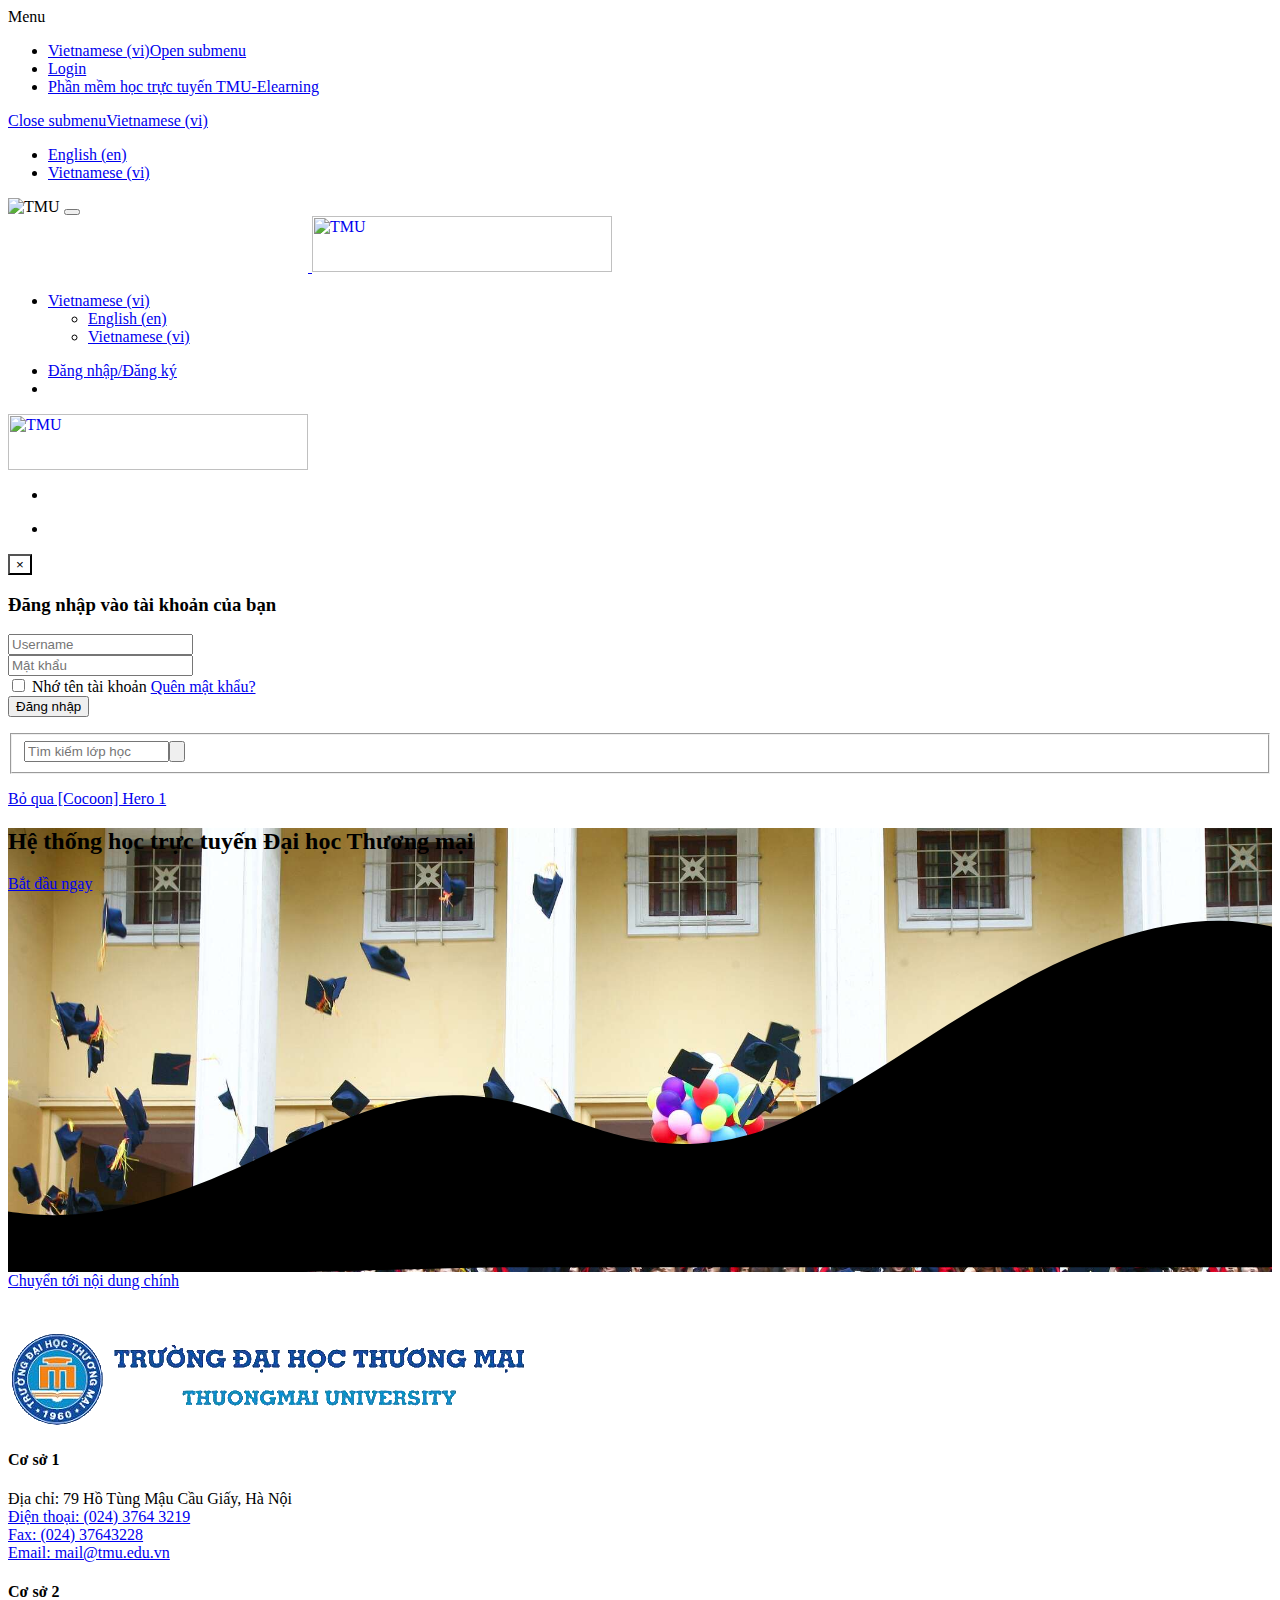
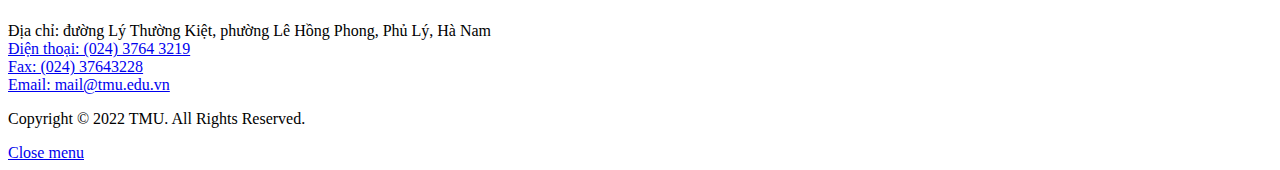
==== commit 9e3bdd9c: "Update index.html" ====
--- a/index.html
+++ b/index.html
@@ -1,4 +1,4 @@
-There is no selected code to improve.<html dir="ltr" lang="vi" xml:lang="vi" class="yui3-js-enabled js no-touch csstransitions"><head>
+<head>
     <title>TMU - Hệ thống quản lý học trực tuyến</title>
     <link rel="shortcut icon" href="https://cdn-static.tmu.edu.vn/moodledata/filedir/46/0c/460ca143a07e4d6e30e5c62c4dd99c8fae6f9ed5.jpg">
     <meta http-equiv="Content-Type" content="text/html; charset=utf-8">
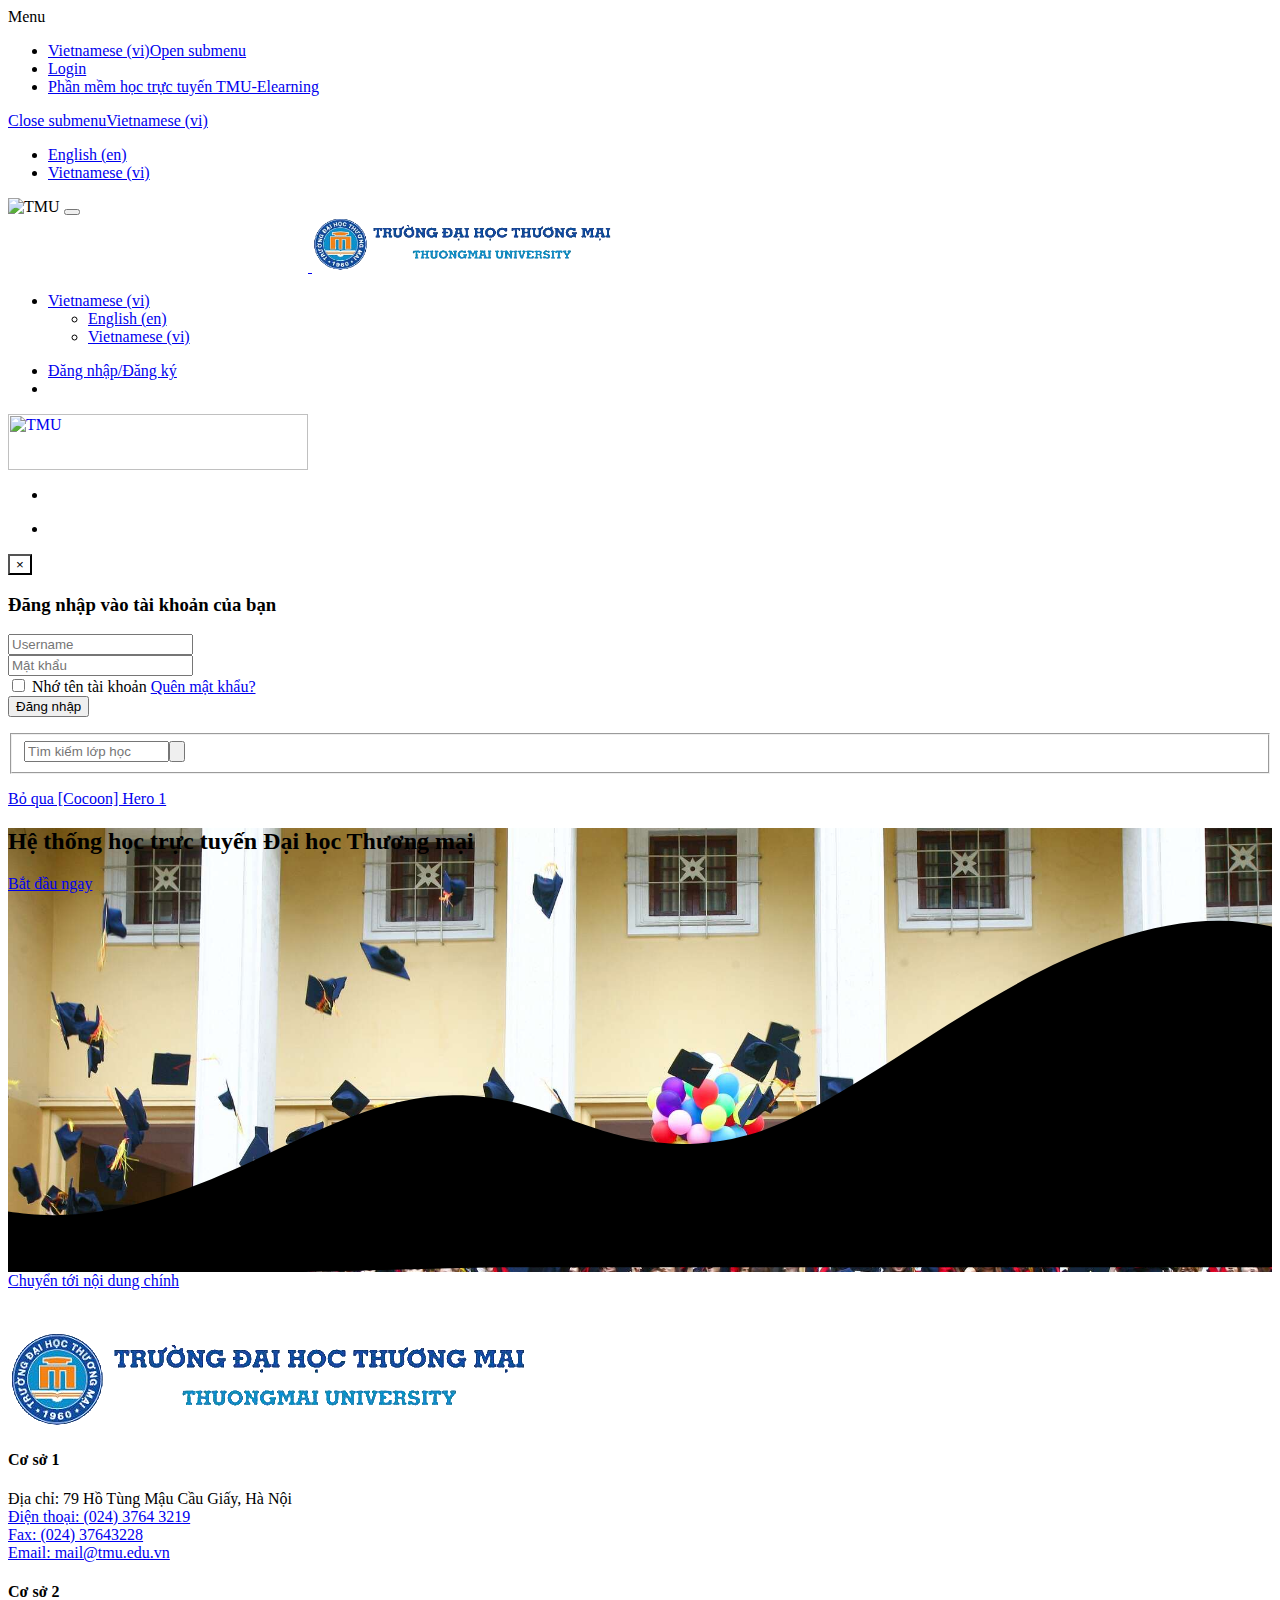
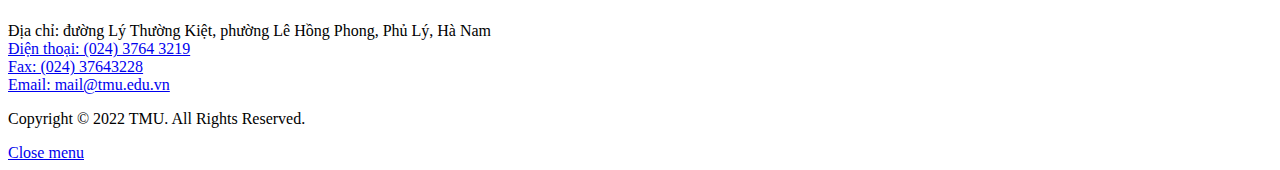
==== commit 04aa443f: "Update index.html" ====
--- a/index.html
+++ b/index.html
@@ -1,11 +1,10 @@
-<head>
     <title>TMU - Hệ thống quản lý học trực tuyến</title>
     <link rel="shortcut icon" href="https://cdn-static.tmu.edu.vn/moodledata/filedir/46/0c/460ca143a07e4d6e30e5c62c4dd99c8fae6f9ed5.jpg">
     <meta http-equiv="Content-Type" content="text/html; charset=utf-8">
 <meta name="keywords" content="moodle, TMU - Hệ thống quản lý học trực tuyến">
 <link rel="stylesheet" type="text/css" href="https://lms.tmu.edu.vn/theme/yui_combo.php?rollup/3.17.2/yui-moodlesimple.css"><script id="firstthemesheet" type="text/css">/** Required in order to fix style inclusion problems in IE with YUI **/</script><link rel="stylesheet" type="text/css" href="https://cdn-localcachedir.tmu.edu.vn/localcachelms02/theme/1742786430/edumy/css/all_1.css">
 <script>
-//<![CDATA[
+//<![CDATA[âwwwwww
 var M = {}; M.yui = {};
 M.pageloadstarttime = new Date();
 M.cfg = {"wwwroot":"https:\/\/lms.tmu.edu.vn","sesskey":"LF9RHHLoPP","sessiontimeout":"172800","themerev":"1742786430","slasharguments":1,"theme":"edumy","iconsystemmodule":"core\/icon_system_fontawesome","jsrev":"1742786430","admin":"admin","svgicons":true,"usertimezone":"Asia\/Bangkok","contextid":2,"langrev":1742786430,"templaterev":"1742786430","developerdebug":true};var yui1ConfigFn = function(me) {if(/-skin|reset|fonts|grids|base/.test(me.name)){me.type='css';me.path=me.path.replace(/\.js/,'.css');me.path=me.path.replace(/\/yui2-skin/,'/assets/skins/sam/yui2-skin')}};
@@ -307,7 +306,7 @@
     " style="display: none;"></div><div class="wrapper">
         <header class="ccnHeader1 header-nav menu_style_home_one navbar-scrolltofixed stricky main-menu" style="z-index: 1000;">
           <div class="container-fluid">
-            <!-- Ace Responsive Menu -->
+            <!-- Ace Responsive Menu -->    
             <nav>
               <!-- Menu Toggle btn-->
               <div class="menu-toggle">
@@ -320,7 +319,7 @@
               </div>
                 <a href="https://lms.tmu.edu.vn" class="navbar_brand float-left dn-smd">
                   <img class="logo1 img-fluid" src="img.png" alt="TMU" style="width:300px;max-width:none!important;height:56px;max-height:none!important;">
-                  <img class="logo2 img-fluid" src="https://cdn-static.tmu.edu.vn/moodledata/filedir/65/b5/65b5fb4d8402c1f9db16faa50de718dfe4f09561.png" alt="TMU" style="width:300px;max-width:none!important;height:56px;max-height:none!important;">
+                  <img class="logo2 img-fluid" src="footer logo.png" alt="TMU" style="width:300px;max-width:none!important;height:56px;max-height:none!important;">
                   <span>TMU</span>
                 </a>
               <ul id="respMenu" class="ace-responsive-menu" data-menu-style="horizontal">
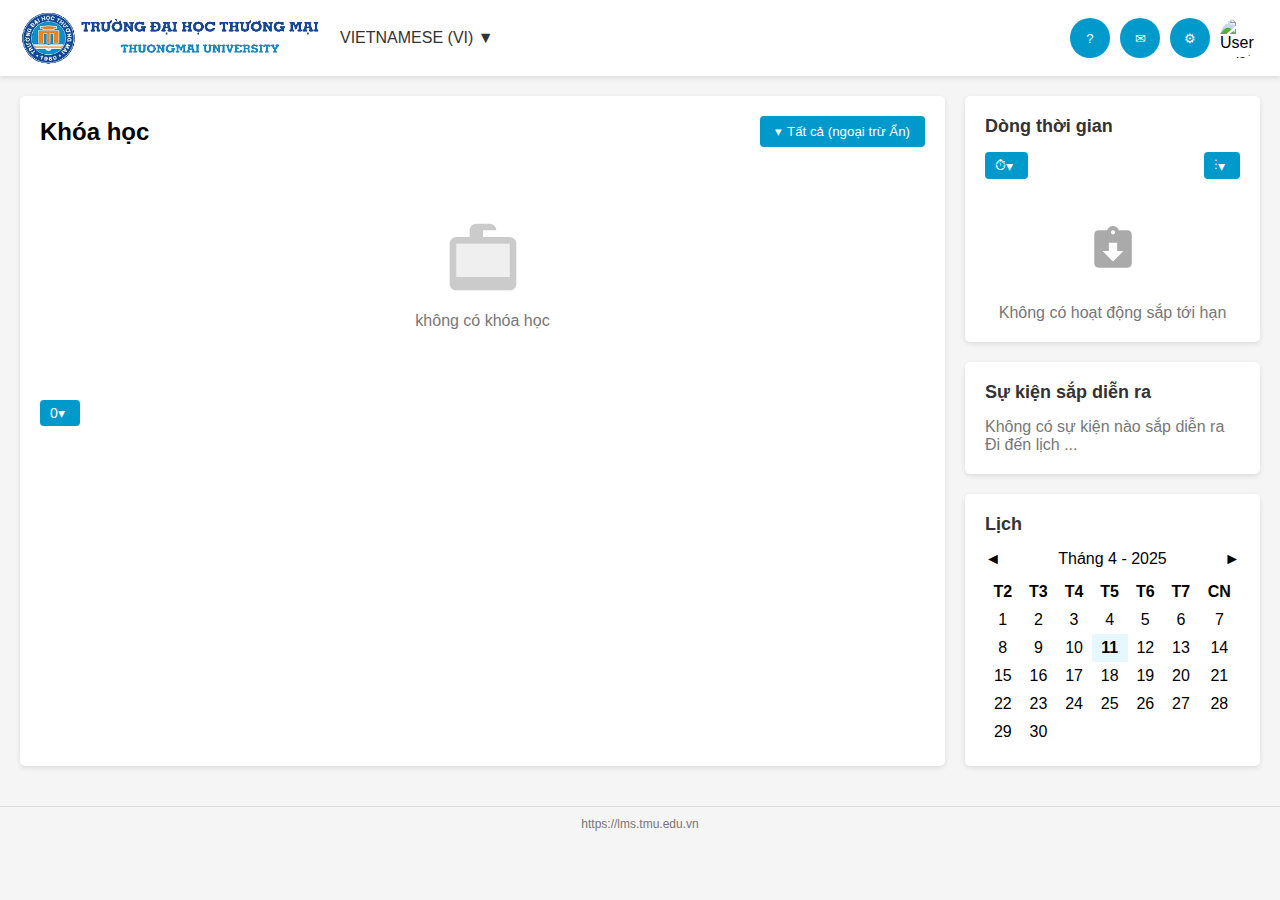
==== commit a212ab91: "Update index.html" ====
--- a/index.html
+++ b/index.html
@@ -1,683 +1,309 @@
-    <title>TMU - Hệ thống quản lý học trực tuyến</title>
-    <link rel="shortcut icon" href="https://cdn-static.tmu.edu.vn/moodledata/filedir/46/0c/460ca143a07e4d6e30e5c62c4dd99c8fae6f9ed5.jpg">
-    <meta http-equiv="Content-Type" content="text/html; charset=utf-8">
-<meta name="keywords" content="moodle, TMU - Hệ thống quản lý học trực tuyến">
-<link rel="stylesheet" type="text/css" href="https://lms.tmu.edu.vn/theme/yui_combo.php?rollup/3.17.2/yui-moodlesimple.css"><script id="firstthemesheet" type="text/css">/** Required in order to fix style inclusion problems in IE with YUI **/</script><link rel="stylesheet" type="text/css" href="https://cdn-localcachedir.tmu.edu.vn/localcachelms02/theme/1742786430/edumy/css/all_1.css">
-<script>
-//<![CDATA[âwwwwww
-var M = {}; M.yui = {};
-M.pageloadstarttime = new Date();
-M.cfg = {"wwwroot":"https:\/\/lms.tmu.edu.vn","sesskey":"LF9RHHLoPP","sessiontimeout":"172800","themerev":"1742786430","slasharguments":1,"theme":"edumy","iconsystemmodule":"core\/icon_system_fontawesome","jsrev":"1742786430","admin":"admin","svgicons":true,"usertimezone":"Asia\/Bangkok","contextid":2,"langrev":1742786430,"templaterev":"1742786430","developerdebug":true};var yui1ConfigFn = function(me) {if(/-skin|reset|fonts|grids|base/.test(me.name)){me.type='css';me.path=me.path.replace(/\.js/,'.css');me.path=me.path.replace(/\/yui2-skin/,'/assets/skins/sam/yui2-skin')}};
-var yui2ConfigFn = function(me) {var parts=me.name.replace(/^moodle-/,'').split('-'),component=parts.shift(),module=parts[0],min='-min';if(/-(skin|core)$/.test(me.name)){parts.pop();me.type='css';min=''}
-if(module){var filename=parts.join('-');me.path=component+'/'+module+'/'+filename+min+'.'+me.type}else{me.path=component+'/'+component+'.'+me.type}};
-YUI_config = {"debug":true,"base":"https:\/\/lms.tmu.edu.vn\/lib\/yuilib\/3.17.2\/","comboBase":"https:\/\/lms.tmu.edu.vn\/theme\/yui_combo.php?","combine":true,"filter":"RAW","insertBefore":"firstthemesheet","groups":{"yui2":{"base":"https:\/\/lms.tmu.edu.vn\/lib\/yuilib\/2in3\/2.9.0\/build\/","comboBase":"https:\/\/lms.tmu.edu.vn\/theme\/yui_combo.php?","combine":true,"ext":false,"root":"2in3\/2.9.0\/build\/","patterns":{"yui2-":{"group":"yui2","configFn":yui1ConfigFn}}},"moodle":{"name":"moodle","base":"https:\/\/lms.tmu.edu.vn\/theme\/yui_combo.php?m\/1742786430\/","combine":true,"comboBase":"https:\/\/lms.tmu.edu.vn\/theme\/yui_combo.php?","ext":false,"root":"m\/1742786430\/","patterns":{"moodle-":{"group":"moodle","configFn":yui2ConfigFn}},"filter":"DEBUG","modules":{"moodle-core-popuphelp":{"requires":["moodle-core-tooltip"]},"moodle-core-tooltip":{"requires":["base","node","io-base","moodle-core-notification-dialogue","json-parse","widget-position","widget-position-align","event-outside","cache-base"]},"moodle-core-blocks":{"requires":["base","node","io","dom","dd","dd-scroll","moodle-core-dragdrop","moodle-core-notification"]},"moodle-core-chooserdialogue":{"requires":["base","panel","moodle-core-notification"]},"moodle-core-languninstallconfirm":{"requires":["base","node","moodle-core-notification-confirm","moodle-core-notification-alert"]},"moodle-core-event":{"requires":["event-custom"]},"moodle-core-formchangechecker":{"requires":["base","event-focus","moodle-core-event"]},"moodle-core-notification":{"requires":["moodle-core-notification-dialogue","moodle-core-notification-alert","moodle-core-notification-confirm","moodle-core-notification-exception","moodle-core-notification-ajaxexception"]},"moodle-core-notification-dialogue":{"requires":["base","node","panel","escape","event-key","dd-plugin","moodle-core-widget-focusafterclose","moodle-core-lockscroll"]},"moodle-core-notification-alert":{"requires":["moodle-core-notification-dialogue"]},"moodle-core-notification-confirm":{"requires":["moodle-core-notification-dialogue"]},"moodle-core-notification-exception":{"requires":["moodle-core-notification-dialogue"]},"moodle-core-notification-ajaxexception":{"requires":["moodle-core-notification-dialogue"]},"moodle-core-maintenancemodetimer":{"requires":["base","node"]},"moodle-core-dragdrop":{"requires":["base","node","io","dom","dd","event-key","event-focus","moodle-core-notification"]},"moodle-core-handlebars":{"condition":{"trigger":"handlebars","when":"after"}},"moodle-core-lockscroll":{"requires":["plugin","base-build"]},"moodle-core-actionmenu":{"requires":["base","event","node-event-simulate"]},"moodle-core_availability-form":{"requires":["base","node","event","event-delegate","panel","moodle-core-notification-dialogue","json"]},"moodle-backup-confirmcancel":{"requires":["node","node-event-simulate","moodle-core-notification-confirm"]},"moodle-backup-backupselectall":{"requires":["node","event","node-event-simulate","anim"]},"moodle-course-categoryexpander":{"requires":["node","event-key"]},"moodle-course-util":{"requires":["node"],"use":["moodle-course-util-base"],"submodules":{"moodle-course-util-base":{},"moodle-course-util-section":{"requires":["node","moodle-course-util-base"]},"moodle-course-util-cm":{"requires":["node","moodle-course-util-base"]}}},"moodle-course-formatchooser":{"requires":["base","node","node-event-simulate"]},"moodle-course-management":{"requires":["base","node","io-base","moodle-core-notification-exception","json-parse","dd-constrain","dd-proxy","dd-drop","dd-delegate","node-event-delegate"]},"moodle-course-dragdrop":{"requires":["base","node","io","dom","dd","dd-scroll","moodle-core-dragdrop","moodle-core-notification","moodle-course-coursebase","moodle-course-util"]},"moodle-form-shortforms":{"requires":["node","base","selector-css3","moodle-core-event"]},"moodle-form-passwordunmask":{"requires":[]},"moodle-form-dateselector":{"requires":["base","node","overlay","calendar"]},"moodle-question-chooser":{"requires":["moodle-core-chooserdialogue"]},"moodle-question-preview":{"requires":["base","dom","event-delegate","event-key","core_question_engine"]},"moodle-question-searchform":{"requires":["base","node"]},"moodle-availability_completion-form":{"requires":["base","node","event","moodle-core_availability-form"]},"moodle-availability_date-form":{"requires":["base","node","event","io","moodle-core_availability-form"]},"moodle-availability_grade-form":{"requires":["base","node","event","moodle-core_availability-form"]},"moodle-availability_group-form":{"requires":["base","node","event","moodle-core_availability-form"]},"moodle-availability_grouping-form":{"requires":["base","node","event","moodle-core_availability-form"]},"moodle-availability_paypal-form":{"requires":["base","node","event","moodle-core_availability-form"]},"moodle-availability_profile-form":{"requires":["base","node","event","moodle-core_availability-form"]},"moodle-mod_assign-history":{"requires":["node","transition"]},"moodle-mod_attendance-groupfilter":{"requires":["base","node"]},"moodle-mod_bigbluebuttonbn-imports":{"requires":["base","node"]},"moodle-mod_bigbluebuttonbn-broker":{"requires":["base","node","datasource-get","datasource-jsonschema","datasource-polling","moodle-core-notification"]},"moodle-mod_bigbluebuttonbn-modform":{"requires":["base","node"]},"moodle-mod_bigbluebuttonbn-rooms":{"requires":["base","node","datasource-get","datasource-jsonschema","datasource-polling","moodle-core-notification"]},"moodle-mod_bigbluebuttonbn-recordings":{"requires":["base","node","datasource-get","datasource-jsonschema","datasource-polling","moodle-core-notification"]},"moodle-mod_customcert-rearrange":{"requires":["dd-delegate","dd-drag"]},"moodle-mod_helpdesk-subscriptiontoggle":{"requires":["base-base","io-base"]},"moodle-mod_hsuforum-livelog":{"requires":["widget"]},"moodle-mod_hsuforum-article":{"requires":["base","node","event","router","core_rating","querystring","moodle-mod_hsuforum-io","moodle-mod_hsuforum-livelog","moodle-core-formchangechecker"]},"moodle-mod_hsuforum-io":{"requires":["base","io-base","io-form","io-upload-iframe","json-parse"]},"moodle-mod_quiz-quizbase":{"requires":["base","node"]},"moodle-mod_quiz-toolboxes":{"requires":["base","node","event","event-key","io","moodle-mod_quiz-quizbase","moodle-mod_quiz-util-slot","moodle-core-notification-ajaxexception"]},"moodle-mod_quiz-autosave":{"requires":["base","node","event","event-valuechange","node-event-delegate","io-form"]},"moodle-mod_quiz-util":{"requires":["node","moodle-core-actionmenu"],"use":["moodle-mod_quiz-util-base"],"submodules":{"moodle-mod_quiz-util-base":{},"moodle-mod_quiz-util-slot":{"requires":["node","moodle-mod_quiz-util-base"]},"moodle-mod_quiz-util-page":{"requires":["node","moodle-mod_quiz-util-base"]}}},"moodle-mod_quiz-modform":{"requires":["base","node","event"]},"moodle-mod_quiz-questionchooser":{"requires":["moodle-core-chooserdialogue","moodle-mod_quiz-util","querystring-parse"]},"moodle-mod_quiz-dragdrop":{"requires":["base","node","io","dom","dd","dd-scroll","moodle-core-dragdrop","moodle-core-notification","moodle-mod_quiz-quizbase","moodle-mod_quiz-util-base","moodle-mod_quiz-util-page","moodle-mod_quiz-util-slot","moodle-course-util"]},"moodle-message_airnotifier-toolboxes":{"requires":["base","node","io"]},"moodle-block_xp-rulepicker":{"requires":["base","node","handlebars","moodle-core-notification-dialogue"]},"moodle-block_xp-notification":{"requires":["base","node","handlebars","button-plugin","moodle-core-notification-dialogue"]},"moodle-block_xp-filters":{"requires":["base","node","moodle-core-dragdrop","moodle-block_xp-rulepicker"]},"moodle-filter_glossary-autolinker":{"requires":["base","node","io-base","json-parse","event-delegate","overlay","moodle-core-event","moodle-core-notification-alert","moodle-core-notification-exception","moodle-core-notification-ajaxexception"]},"moodle-filter_mathjaxloader-loader":{"requires":["moodle-core-event"]},"moodle-editor_atto-editor":{"requires":["node","transition","io","overlay","escape","event","event-simulate","event-custom","node-event-html5","node-event-simulate","yui-throttle","moodle-core-notification-dialogue","moodle-core-notification-confirm","moodle-editor_atto-rangy","handlebars","timers","querystring-stringify"]},"moodle-editor_atto-plugin":{"requires":["node","base","escape","event","event-outside","handlebars","event-custom","timers","moodle-editor_atto-menu"]},"moodle-editor_atto-menu":{"requires":["moodle-core-notification-dialogue","node","event","event-custom"]},"moodle-editor_atto-rangy":{"requires":[]},"moodle-report_eventlist-eventfilter":{"requires":["base","event","node","node-event-delegate","datatable","autocomplete","autocomplete-filters"]},"moodle-report_loglive-fetchlogs":{"requires":["base","event","node","io","node-event-delegate"]},"moodle-gradereport_grader-gradereporttable":{"requires":["base","node","event","handlebars","overlay","event-hover"]},"moodle-gradereport_history-userselector":{"requires":["escape","event-delegate","event-key","handlebars","io-base","json-parse","moodle-core-notification-dialogue"]},"moodle-tool_capability-search":{"requires":["base","node"]},"moodle-tool_lp-dragdrop-reorder":{"requires":["moodle-core-dragdrop"]},"moodle-tool_monitor-dropdown":{"requires":["base","event","node"]},"moodle-assignfeedback_editpdf-editor":{"requires":["base","event","node","io","graphics","json","event-move","event-resize","transition","querystring-stringify-simple","moodle-core-notification-dialog","moodle-core-notification-alert","moodle-core-notification-warning","moodle-core-notification-exception","moodle-core-notification-ajaxexception"]},"moodle-atto_accessibilitychecker-button":{"requires":["color-base","moodle-editor_atto-plugin"]},"moodle-atto_accessibilityhelper-button":{"requires":["moodle-editor_atto-plugin"]},"moodle-atto_align-button":{"requires":["moodle-editor_atto-plugin"]},"moodle-atto_bold-button":{"requires":["moodle-editor_atto-plugin"]},"moodle-atto_charmap-button":{"requires":["moodle-editor_atto-plugin"]},"moodle-atto_clear-button":{"requires":["moodle-editor_atto-plugin"]},"moodle-atto_collapse-button":{"requires":["moodle-editor_atto-plugin"]},"moodle-atto_emojipicker-button":{"requires":["moodle-editor_atto-plugin"]},"moodle-atto_emoticon-button":{"requires":["moodle-editor_atto-plugin"]},"moodle-atto_equation-button":{"requires":["moodle-editor_atto-plugin","moodle-core-event","io","event-valuechange","tabview","array-extras"]},"moodle-atto_h5p-button":{"requires":["moodle-editor_atto-plugin"]},"moodle-atto_html-codemirror":{"requires":["moodle-atto_html-codemirror-skin"]},"moodle-atto_html-beautify":{},"moodle-atto_html-button":{"requires":["promise","moodle-editor_atto-plugin","moodle-atto_html-beautify","moodle-atto_html-codemirror","event-valuechange"]},"moodle-atto_image-button":{"requires":["moodle-editor_atto-plugin"]},"moodle-atto_indent-button":{"requires":["moodle-editor_atto-plugin"]},"moodle-atto_italic-button":{"requires":["moodle-editor_atto-plugin"]},"moodle-atto_link-button":{"requires":["moodle-editor_atto-plugin"]},"moodle-atto_managefiles-usedfiles":{"requires":["node","escape"]},"moodle-atto_managefiles-button":{"requires":["moodle-editor_atto-plugin"]},"moodle-atto_media-button":{"requires":["moodle-editor_atto-plugin","moodle-form-shortforms"]},"moodle-atto_noautolink-button":{"requires":["moodle-editor_atto-plugin"]},"moodle-atto_orderedlist-button":{"requires":["moodle-editor_atto-plugin"]},"moodle-atto_recordrtc-recording":{"requires":["moodle-atto_recordrtc-button"]},"moodle-atto_recordrtc-button":{"requires":["moodle-editor_atto-plugin","moodle-atto_recordrtc-recording"]},"moodle-atto_rtl-button":{"requires":["moodle-editor_atto-plugin"]},"moodle-atto_strike-button":{"requires":["moodle-editor_atto-plugin"]},"moodle-atto_subscript-button":{"requires":["moodle-editor_atto-plugin"]},"moodle-atto_superscript-button":{"requires":["moodle-editor_atto-plugin"]},"moodle-atto_table-button":{"requires":["moodle-editor_atto-plugin","moodle-editor_atto-menu","event","event-valuechange"]},"moodle-atto_teamsmeeting-button":{"requires":["moodle-editor_atto-plugin"]},"moodle-atto_title-button":{"requires":["moodle-editor_atto-plugin"]},"moodle-atto_underline-button":{"requires":["moodle-editor_atto-plugin"]},"moodle-atto_undo-button":{"requires":["moodle-editor_atto-plugin"]},"moodle-atto_unorderedlist-button":{"requires":["moodle-editor_atto-plugin"]},"moodle-atto_wiris-button":{"requires":["moodle-editor_atto-plugin","get"]}}},"gallery":{"name":"gallery","base":"https:\/\/lms.tmu.edu.vn\/lib\/yuilib\/gallery\/","combine":true,"comboBase":"https:\/\/lms.tmu.edu.vn\/theme\/yui_combo.php?","ext":false,"root":"gallery\/1742786430\/","patterns":{"gallery-":{"group":"gallery"}}}},"modules":{"core_filepicker":{"name":"core_filepicker","fullpath":"https:\/\/cdn-localcachedir.tmu.edu.vn\/localcachelms02\/js\/8cd31af875fe0ce6e68b9f8cc95271bca9e6a76a.js","requires":["base","node","node-event-simulate","json","async-queue","io-base","io-upload-iframe","io-form","yui2-treeview","panel","cookie","datatable","datatable-sort","resize-plugin","dd-plugin","escape","moodle-core_filepicker","moodle-core-notification-dialogue"]},"core_comment":{"name":"core_comment","fullpath":"https:\/\/cdn-localcachedir.tmu.edu.vn\/localcachelms02\/js\/2353b55a309053e9a32fd99772652146fcb3023f.js","requires":["base","io-base","node","json","yui2-animation","overlay","escape"]}}};
-M.yui.loader = {modules: {}};
-
-//]]>
-</script>
-
-<meta name="cystack-verification" content="9526bcd96028b3fd7331daacc834f93e">
-<style>
-.no-overflow {
-        overflow: hidden;
-}
-.vt_body {
-        width: auto;
-	margin: 1px;
-	padding: 1px;
-	border: 1px solid #ddd;
-	text-align: center;
-}
-
-.vt_span_1 {
-    font-size: 17px;
-    /* Remove the conflicting color property */
-    background-image: -webkit-linear-gradient(92deg, #f35626, #feab3a);
-    -webkit-background-clip: text;
-    background-clip: text;
-    background-clip: text;
-    background-clip: text;
-    background-clip: text;
-    background-clip: text;
-    background-clip: text;
-    background-clip: text;
-    -webkit-text-fill-color: transparent;
-    -webkit-animation: hue 2s infinite linear;
-    animation: hue 2s infinite linear;
-}
-
-.vt_span_2 {
-	font-size: 17px;
-	color: #f35626;
-    background-image: -webkit-linear-gradient(92deg,#f35626,#feab3a);
-    -webkit-background-clip: text;
-    -webkit-text-fill-color: transparent;
-    -webkit-animation: hue 3s infinite linear;
-    animation: hue 3s infinite linear;
-}
-
-.vt_a_btn {
-	background-color: #ddd;
-}
-
-.vt_a_btn:hover {
-	text-decoration: none;
-}
-
-.vt_div_1 {
-	text-align: left;
-	padding: 0 5px;
-}
-
-.vt_div_2 {
-	margin: 20px 0;
-}
-
-@-webkit-keyframes hue {
-    from {
-        -webkit-filter: hue-rotate(0deg);
-    }
+<!DOCTYPE html>
+<html lang="vi">
+<head>
+    <meta charset="UTF-8">
+    <meta name="viewport" content="width=device-width, initial-scale=1.0">
+    <title>Thuongmai University LMS</title>
+    <style>
+        * {
+            box-sizing: border-box;
+            margin: 0;
+            padding: 0;
+            font-family: Arial, sans-serif;
+        }
+        
+        body {
+            background-color: #f5f5f5;
+        }
+        
+        .header {
+            display: flex;
+            align-items: center;
+            padding: 10px 20px;
+            background-color: white;
+            box-shadow: 0 2px 5px rgba(0,0,0,0.1);
+        }
+        
+        .logo {
+            display: flex;
+            align-items: center;
+        }
+        
+        .logo img {
+            width: 300px;
+            height: 56px;
+        }
+        
+        .university-name {
+            margin-left: 10px;
+            color: #0066cc;
+            font-weight: bold;
+        }
+        
+        .university-name-en {
+            font-size: 14px;
+            color: #0066cc;
+        }
+        
+        .language-selector {
+            margin-left: 20px;
+            color: #333;
+        }
+        
+        .user-actions {
+            margin-left: auto;
+            display: flex;
+            gap: 10px;
+        }
+        
+        .action-button {
+            width: 40px;
+            height: 40px;
+            border-radius: 50%;
+            background-color: #0099cc;
+            color: white;
+            display: flex;
+            align-items: center;
+            justify-content: center;
+            cursor: pointer;
+            border: none;
+        }
+        
+        .main-content {
+            display: flex;
+            padding: 20px;
+        }
+        
+        .left-panel {
+            flex: 3;
+            background-color: white;
+            border-radius: 5px;
+            padding: 20px;
+            margin-right: 20px;
+            box-shadow: 0 2px 5px rgba(0,0,0,0.1);
+        }
+        
+        .right-panel {
+            flex: 1;
+            display: flex;
+            flex-direction: column;
+            gap: 20px;
+        }
+        
+        .panel {
+            background-color: white;
+            border-radius: 5px;
+            padding: 20px;
+            box-shadow: 0 2px 5px rgba(0,0,0,0.1);
+        }
+        
+        .panel-title {
+            margin-bottom: 15px;
+            font-size: 18px;
+            color: #333;
+        }
+        
+        .empty-courses {
+            display: flex;
+            flex-direction: column;
+            align-items: center;
+            justify-content: center;
+            padding: 50px 0;
+            color: #777;
+        }
+        
+        .empty-icon {
+            width: 80px;
+            height: 80px;
+            margin-bottom: 15px;
+            opacity: 0.6;
+        }
+        
+        .button {
+            background-color: #0099cc;
+            color: white;
+            border: none;
+            padding: 8px 15px;
+            border-radius: 4px;
+            cursor: pointer;
+            display: flex;
+            align-items: center;
+        }
+        
+        .button-icon {
+            margin-right: 5px;
+        }
+        
+        .calendar {
+            width: 100%;
+            border-collapse: collapse;
+            margin-top: 10px;
+        }
+        
+        .calendar th, .calendar td {
+            text-align: center;
+            padding: 5px;
+        }
+        
+        .calendar .today {
+            background-color: #e6f7ff;
+            font-weight: bold;
+        }
+        
+        .month-nav {
+            display: flex;
+            justify-content: space-between;
+            align-items: center;
+            margin-bottom: 10px;
+        }
+    </style>
+</head>
+<body>
+    <div class="header">
+        <div class="logo">
+            <img src="footer logo.png" alt="Thuongmai University Logo">
+        </div>
+        <div class="language-selector">
+            VIETNAMESE (VI) ▼
+        </div>
+        <div class="user-actions">
+            <div class="notification_icon"></div>
+            <button class="action-button">?</button>
+            <button class="action-button">✉</button>
+            <button class="action-button">⚙</button>
+            <img src="/api/placeholder/40/40" alt="User Avatar" style="width: 40px; height: 40px; border-radius: 50%;">
+        </div>
+    </div>
     
-    to {
-      -webkit-filter: hue-rotate(360deg);
-    }
-}
-
-@keyframes hue {
-    from {
-        filter: hue-rotate(0deg);
-    }
-    
-    to {
-      filter: hue-rotate(360deg);
-    }
-}
-
-.vt_a_btn {
-	border: 1px solid #ddd;
-    padding: 10px 30px;
-}
-.potentialidp {
-    margin-bottom: 5px;
-}
-.modal-content button.close {
-    background: none;
-    bottom: 0;
-    right: 0;
-}
-div.dropdown-menu.open{
-  max-height: 314px !important;
-  overflow: hidden;
-}
-div.dropdown-menu.open>.inner{
-  max-height: 260px !important;
-  overflow-y: auto;
-}
-div.dropdown-menu.open>.inner>.inner{
-  display: block !important;
-}
-div.dropdown-menu.open>.inner>.inner>li{
-  padding: 10px;
-}
-.block_participants ul.unlist > li .column {
-    display: flex;
-    justify-content: center;
-}
-.block_participants ul.unlist > li{
-    display: flex;
-    justify-content: center;
-}
-.block_participants .item-icon-user {
-    width: 25%;
-    max-height: 50px;
-    display: inline-block;
-    padding: 0px 5px 5px 0px;
-}
-.block_participants .item-icon-user img {
-    width: 100%;
-}
-
-.block_participants .footer {
-    text-align: center;
-    margin-top: 10px;
-}
-.block_teachingstaff .md-content {
-    padding: 10px 0;
-    text-align: center;
-}
-.block_teachingstaff .md-content img {
-    width: 100px;
-    height: 100px;
-    margin-bottom: 10px;
-    border-radius:50%;
-}
-.block_teachingstaff .md-content h6 {
-    font-weight: 500;
-    text-transform: uppercase;
-    font-size: 14px;
-    margin-bottom: 0;
-}
-.block_teachingstaff .md-content .name-teacher {
-    text-transform: capitalize;
-    margin-bottom: 0px;
-}
-
-.path-mod-quiz #mod_quiz_navblock .qnbutton.flagged .thispageholder {
-    background: transparent url(https://lms.tmu.edu.vn/theme/boost/pix/mod/quiz/flag-on.svg) 15px 0 no-repeat;
- }
-.path-mod-quiz #mod_quiz_navblock .qnbutton.invalidanswer .trafficlight {
-  background-image: url(https://lms.tmu.edu.vn/theme/boost/pix/mod/quiz/warningtriangle.svg); 
-}
-
-.path-mod-quiz #mod_quiz_navblock .qnbutton.correct .trafficlight {
-  background-image: url(https://lms.tmu.edu.vn/theme/boost/pix/mod/quiz/checkmark.svg);
-  background-color: #398439; 
-}
-.path-mod-quiz #mod_quiz_navblock .qnbutton.partiallycorrect .trafficlight {
-  background-image: url(https://lms.tmu.edu.vn/theme/boost/pix/mod/quiz/whitecircle.svg);
-  background-color: #f0ad4e; 
-}
-.fp-pathbar .fp-path-folder {
-  background: url("https://lms.tmu.edu.vn/theme/boost/pix/fp/path_folder.svg") left 3px no-repeat;
-  background-size: 12px 12px;
-  height: 12px;
-  margin-left: 12px; 
-}
-.fp-iconview .fp-file.fp-hasreferences .fp-reficons1 {
-  background: url("https://lms.tmu.edu.vn/theme/boost/pix/fp/link.svg") no-repeat;
-  /*rtl:raw:
-    transform: scaleX(-1);
-    */
-  /*rtl:ignore*/
-  background-position: bottom right;
-  background-size: 16px 16px; 
-}
-.fp-iconview .fp-file.fp-isreference .fp-reficons2 {
-  background: url("https://lms.tmu.edu.vn/theme/boost/pix/fp/alias.svg") no-repeat;
-  /*rtl:raw:
-    transform: scaleX(-1);
-    */
-  /*rtl:ignore*/
-  background-position: bottom left;
-  background-size: 16px 16px; 
-}
-.filemanager .fp-filename-icon.fp-hasreferences .fp-reficons1 {
-  background: url("https://lms.tmu.edu.vn/theme/boost/pix/fp/link_sm.svg") no-repeat 0 0;
-  height: 100%;
-  width: 100%;
-  /*rtl:raw:
-    transform: scaleX(-1);
-    */
-  position: absolute;
-  top: 8px;
-  left: 17px;
-  background-size: 16px 16px; 
-}
-.filemanager .fp-filename-icon.fp-isreference .fp-reficons2 {
-  background: url("https://lms.tmu.edu.vn/theme/boost/pix/fp/alias_sm.svg") no-repeat 0 0;
-  height: 100%;
-  width: 100%;
-  /*rtl:raw:
-    transform: scaleX(-1);
-    */
-  position: absolute;
-  top: 9px;
-  left: -6px;
-  background-size: 16px 16px; 
-}
-.dndupload-arrow {
-  background: url(https://lms.tmu.edu.vn/theme/boost/pix/fp/dnd_arrow.svg) center no-repeat;
-  width: 100%;
-  height: 80px;
-  position: absolute;
-  top: 5px; 
-}
-</style><meta name="description" content="TMU - Hệ thống quản lý học trực tuyến">
-
-    <meta name="viewport" content="width=device-width, initial-scale=1.0">
-    <style>.section .label .mod-indent-outer {padding-left: 0px !important}
-.details .cc_tab .panel-body .cs_list li {border-bottom: none; padding: 10px 0;}
-.section li.activity {padding: 10px 0;}
-.cs_list li a span.instancename {border-bottom: 1px dashed #bbb; font-weight: 600;}
-.section .activity .activityinstance > a {text-indent: 0px !important; padding-left: 11px !important;}
-.navbar_brand span {display:none;}
-.mobile-menu .header.stylehome1 .main_logo_home2 span {display:none;}
-.home3-overlay:before {background-color: #000000; opacity: 0.4; background-image: none;}
-.home1-divider2:before {background-color: #2e3192;}
-.course-content li.section .summary ul.cs_course_syslebus {display: inline-block; list-style: none; margin-left: 0;}
-.course-content li.section .summary ul.cs_course_syslebus li {line-height: 2.6;}
-.summary ul.cs_course_syslebus p {display: inline; padding-left: 13px;}
-.course-content ul.weeks {margin-top: -15px}
-.weeks .content .sectionname a {font-weight: 600;}
-.course-content .content .summary {padding-right: 15px}
-.que.multichoice .answer div.r0 label span.answernumber {text-transform: uppercase}
-.que.multichoice .answer div.r1 label span.answernumber {text-transform: uppercase}
-.content-item-container.notification .content-item-body .notification-image {height: auto;}
-#ccnToggleDarkMode {display: none}
-#nav-mail-popover-container {display: none}
-.helpdesksearch .box #excel_file .col-lg-5 .form-group .show-bottom p a.mt-1 {background: #fb3274; padding: 5px 15px; color: #ffffff; border-radius: 5px;}
-#region-main > #ccn-main > p > a.ml-1 {background: #fb3274; padding: 6px 23px; color: #ffffff; border-radius: 5px;border: 1px solid #d53288}
-#region-main #ccn-main .helpdeskaddnew + p {margin-top: 10px;}
-#region-main #ccn-main .helpdeskaddnew button.btn-secondary {border: 1px solid #bbb; border-radius: 4px; text-transform: uppercase; font-weight: 500; height: 38px; padding: 0 23px; font-size: 15px;background: #ddd;color: #2f2f34;}
-#id_general_term legend a {font-weight: 600; text-transform: uppercase;}
-#searchhelpdesks, .helpdesksearch .show-bottom .btn {
-  border: 1px solid #bbb;
-  border-radius: 4px;
-  text-transform: uppercase;
-  font-weight: 500;
-  padding: 0 20px;
-  font-size: 15px;
-  background: #ddd;
-  color: #2f2f34;
-  line-height: 38px;
-  margin-bottom: 10px;
-}
-#tco-content-maunghiemthu-detail .transfer {height: 400px;}
-#table-body-chamdiem-bienban tr td {border: 1px solid #dee2e6 !important;}
-#table-body-chamdiem-bienban tr td textarea.input-yc-bienban {padding: 8px !important;}
-#ccn-main > h2 {display: none;}
-.main_blog_post_content ul.blog_post_share {display: none}
-.forumsearch input.form-control, #page-heading-button .forumsearch input.form-control {height: auto;}
-nav.list-group [data-key='grades'] {display: none}
-.ccnBlockContent .othernav  #ccnControlQuizTimer {position: fixed; bottom: 1%; left: 2%; z-index: 10000;}
-
-#page-mod-quiz-attempt .que .content {
-    text-align: left !important;
-}
-
-#page-mod-quiz-attempt .que .answer {
-    text-align: left !important;
-}</style>
-<script type="text/javascript" charset="utf-8" async="" data-requirecontext="_" data-requiremodule="core/first" src="https://lms.tmu.edu.vn/lib/requirejs.php/1742786430/core/first.js"></script><style type="text/css" id="ccnStyle"></style><style>.swal2-popup.swal2-toast{flex-direction:row;align-items:center;width:auto;padding:.625em;overflow-y:hidden;background:#fff;box-shadow:0 0 .625em #d9d9d9}.swal2-popup.swal2-toast .swal2-header{flex-direction:row}.swal2-popup.swal2-toast .swal2-title{flex-grow:1;justify-content:flex-start;margin:0 .6em;font-size:1em}.swal2-popup.swal2-toast .swal2-footer{margin:.5em 0 0;padding:.5em 0 0;font-size:.8em}.swal2-popup.swal2-toast .swal2-close{position:static;width:.8em;height:.8em;line-height:.8}.swal2-popup.swal2-toast .swal2-content{justify-content:flex-start;font-size:1em}.swal2-popup.swal2-toast .swal2-icon{width:2em;min-width:2em;height:2em;margin:0}.swal2-popup.swal2-toast .swal2-icon .swal2-icon-content{display:flex;align-items:center;font-size:1.8em;font-weight:700}@media all and (-ms-high-contrast:none),(-ms-high-contrast:active){.swal2-popup.swal2-toast .swal2-icon .swal2-icon-content{font-size:.25em}}.swal2-popup.swal2-toast .swal2-icon.swal2-success .swal2-success-ring{width:2em;height:2em}.swal2-popup.swal2-toast .swal2-icon.swal2-error [class^=swal2-x-mark-line]{top:.875em;width:1.375em}.swal2-popup.swal2-toast .swal2-icon.swal2-error [class^=swal2-x-mark-line][class$=left]{left:.3125em}.swal2-popup.swal2-toast .swal2-icon.swal2-error [class^=swal2-x-mark-line][class$=right]{right:.3125em}.swal2-popup.swal2-toast .swal2-actions{flex-basis:auto!important;width:auto;height:auto;margin:0 .3125em}.swal2-popup.swal2-toast .swal2-styled{margin:0 .3125em;padding:.3125em .625em;font-size:1em}.swal2-popup.swal2-toast .swal2-styled:focus{box-shadow:0 0 0 1px #fff,0 0 0 3px rgba(50,100,150,.4)}.swal2-popup.swal2-toast .swal2-success{border-color:#a5dc86}.swal2-popup.swal2-toast .swal2-success [class^=swal2-success-circular-line]{position:absolute;width:1.6em;height:3em;transform:rotate(45deg);border-radius:50%}.swal2-popup.swal2-toast .swal2-success [class^=swal2-success-circular-line][class$=left]{top:-.8em;left:-.5em;transform:rotate(-45deg);transform-origin:2em 2em;border-radius:4em 0 0 4em}.swal2-popup.swal2-toast .swal2-success [class^=swal2-success-circular-line][class$=right]{top:-.25em;left:.9375em;transform-origin:0 1.5em;border-radius:0 4em 4em 0}.swal2-popup.swal2-toast .swal2-success .swal2-success-ring{width:2em;height:2em}.swal2-popup.swal2-toast .swal2-success .swal2-success-fix{top:0;left:.4375em;width:.4375em;height:2.6875em}.swal2-popup.swal2-toast .swal2-success [class^=swal2-success-line]{height:.3125em}.swal2-popup.swal2-toast .swal2-success [class^=swal2-success-line][class$=tip]{top:1.125em;left:.1875em;width:.75em}.swal2-popup.swal2-toast .swal2-success [class^=swal2-success-line][class$=long]{top:.9375em;right:.1875em;width:1.375em}.swal2-popup.swal2-toast .swal2-success.swal2-icon-show .swal2-success-line-tip{-webkit-animation:swal2-toast-animate-success-line-tip .75s;animation:swal2-toast-animate-success-line-tip .75s}.swal2-popup.swal2-toast .swal2-success.swal2-icon-show .swal2-success-line-long{-webkit-animation:swal2-toast-animate-success-line-long .75s;animation:swal2-toast-animate-success-line-long .75s}.swal2-popup.swal2-toast.swal2-show{-webkit-animation:swal2-toast-show .5s;animation:swal2-toast-show .5s}.swal2-popup.swal2-toast.swal2-hide{-webkit-animation:swal2-toast-hide .1s forwards;animation:swal2-toast-hide .1s forwards}.swal2-container{display:flex;position:fixed;z-index:1060;top:0;right:0;bottom:0;left:0;flex-direction:row;align-items:center;justify-content:center;padding:.625em;overflow-x:hidden;transition:background-color .1s;-webkit-overflow-scrolling:touch}.swal2-container.swal2-backdrop-show,.swal2-container.swal2-noanimation{background:rgba(0,0,0,.4)}.swal2-container.swal2-backdrop-hide{background:0 0!important}.swal2-container.swal2-top{align-items:flex-start}.swal2-container.swal2-top-left,.swal2-container.swal2-top-start{align-items:flex-start;justify-content:flex-start}.swal2-container.swal2-top-end,.swal2-container.swal2-top-right{align-items:flex-start;justify-content:flex-end}.swal2-container.swal2-center{align-items:center}.swal2-container.swal2-center-left,.swal2-container.swal2-center-start{align-items:center;justify-content:flex-start}.swal2-container.swal2-center-end,.swal2-container.swal2-center-right{align-items:center;justify-content:flex-end}.swal2-container.swal2-bottom{align-items:flex-end}.swal2-container.swal2-bottom-left,.swal2-container.swal2-bottom-start{align-items:flex-end;justify-content:flex-start}.swal2-container.swal2-bottom-end,.swal2-container.swal2-bottom-right{align-items:flex-end;justify-content:flex-end}.swal2-container.swal2-bottom-end>:first-child,.swal2-container.swal2-bottom-left>:first-child,.swal2-container.swal2-bottom-right>:first-child,.swal2-container.swal2-bottom-start>:first-child,.swal2-container.swal2-bottom>:first-child{margin-top:auto}.swal2-container.swal2-grow-fullscreen>.swal2-modal{display:flex!important;flex:1;align-self:stretch;justify-content:center}.swal2-container.swal2-grow-row>.swal2-modal{display:flex!important;flex:1;align-content:center;justify-content:center}.swal2-container.swal2-grow-column{flex:1;flex-direction:column}.swal2-container.swal2-grow-column.swal2-bottom,.swal2-container.swal2-grow-column.swal2-center,.swal2-container.swal2-grow-column.swal2-top{align-items:center}.swal2-container.swal2-grow-column.swal2-bottom-left,.swal2-container.swal2-grow-column.swal2-bottom-start,.swal2-container.swal2-grow-column.swal2-center-left,.swal2-container.swal2-grow-column.swal2-center-start,.swal2-container.swal2-grow-column.swal2-top-left,.swal2-container.swal2-grow-column.swal2-top-start{align-items:flex-start}.swal2-container.swal2-grow-column.swal2-bottom-end,.swal2-container.swal2-grow-column.swal2-bottom-right,.swal2-container.swal2-grow-column.swal2-center-end,.swal2-container.swal2-grow-column.swal2-center-right,.swal2-container.swal2-grow-column.swal2-top-end,.swal2-container.swal2-grow-column.swal2-top-right{align-items:flex-end}.swal2-container.swal2-grow-column>.swal2-modal{display:flex!important;flex:1;align-content:center;justify-content:center}.swal2-container.swal2-no-transition{transition:none!important}.swal2-container:not(.swal2-top):not(.swal2-top-start):not(.swal2-top-end):not(.swal2-top-left):not(.swal2-top-right):not(.swal2-center-start):not(.swal2-center-end):not(.swal2-center-left):not(.swal2-center-right):not(.swal2-bottom):not(.swal2-bottom-start):not(.swal2-bottom-end):not(.swal2-bottom-left):not(.swal2-bottom-right):not(.swal2-grow-fullscreen)>.swal2-modal{margin:auto}@media all and (-ms-high-contrast:none),(-ms-high-contrast:active){.swal2-container .swal2-modal{margin:0!important}}.swal2-popup{display:none;position:relative;box-sizing:border-box;flex-direction:column;justify-content:center;width:32em;max-width:100%;padding:1.25em;border:none;border-radius:.3125em;background:#fff;font-family:inherit;font-size:1rem}.swal2-popup:focus{outline:0}.swal2-popup.swal2-loading{overflow-y:hidden}.swal2-header{display:flex;flex-direction:column;align-items:center}.swal2-title{position:relative;max-width:100%;margin:0 0 .4em;padding:0;color:#595959;font-size:1.875em;font-weight:600;text-align:center;text-transform:none;word-wrap:break-word}.swal2-actions{display:flex;z-index:1;flex-wrap:wrap;align-items:center;justify-content:center;width:100%;margin:1.25em auto 0}.swal2-actions:not(.swal2-loading) .swal2-styled[disabled]{opacity:.4}.swal2-actions:not(.swal2-loading) .swal2-styled:hover{background-image:linear-gradient(rgba(0,0,0,.1),rgba(0,0,0,.1))}.swal2-actions:not(.swal2-loading) .swal2-styled:active{background-image:linear-gradient(rgba(0,0,0,.2),rgba(0,0,0,.2))}.swal2-actions.swal2-loading .swal2-styled.swal2-confirm{box-sizing:border-box;width:2.5em;height:2.5em;margin:.46875em;padding:0;-webkit-animation:swal2-rotate-loading 1.5s linear 0s infinite normal;animation:swal2-rotate-loading 1.5s linear 0s infinite normal;border:.25em solid transparent;border-radius:100%;border-color:transparent;background-color:transparent!important;color:transparent;cursor:default;-webkit-user-select:none;-moz-user-select:none;-ms-user-select:none;user-select:none}.swal2-actions.swal2-loading .swal2-styled.swal2-cancel{margin-right:30px;margin-left:30px}.swal2-actions.swal2-loading :not(.swal2-styled).swal2-confirm::after{content:"";display:inline-block;width:15px;height:15px;margin-left:5px;-webkit-animation:swal2-rotate-loading 1.5s linear 0s infinite normal;animation:swal2-rotate-loading 1.5s linear 0s infinite normal;border:3px solid #999;border-radius:50%;border-right-color:transparent;box-shadow:1px 1px 1px #fff}.swal2-styled{margin:.3125em;padding:.625em 2em;box-shadow:none;font-weight:500}.swal2-styled:not([disabled]){cursor:pointer}.swal2-styled.swal2-confirm{border:0;border-radius:.25em;background:initial;background-color:#3085d6;color:#fff;font-size:1.0625em}.swal2-styled.swal2-cancel{border:0;border-radius:.25em;background:initial;background-color:#aaa;color:#fff;font-size:1.0625em}.swal2-styled:focus{outline:0;box-shadow:0 0 0 1px #fff,0 0 0 3px rgba(50,100,150,.4)}.swal2-styled::-moz-focus-inner{border:0}.swal2-footer{justify-content:center;margin:1.25em 0 0;padding:1em 0 0;border-top:1px solid #eee;color:#545454;font-size:1em}.swal2-timer-progress-bar-container{position:absolute;right:0;bottom:0;left:0;height:.25em;overflow:hidden;border-bottom-right-radius:.3125em;border-bottom-left-radius:.3125em}.swal2-timer-progress-bar{width:100%;height:.25em;background:rgba(0,0,0,.2)}.swal2-image{max-width:100%;margin:1.25em auto}.swal2-close{position:absolute;z-index:2;top:0;right:0;align-items:center;justify-content:center;width:1.2em;height:1.2em;padding:0;overflow:hidden;transition:color .1s ease-out;border:none;border-radius:0;background:0 0;color:#ccc;font-family:serif;font-size:2.5em;line-height:1.2;cursor:pointer}.swal2-close:hover{transform:none;background:0 0;color:#f27474}.swal2-close::-moz-focus-inner{border:0}.swal2-content{z-index:1;justify-content:center;margin:0;padding:0;color:#545454;font-size:1.125em;font-weight:400;line-height:normal;text-align:center;word-wrap:break-word}.swal2-checkbox,.swal2-file,.swal2-input,.swal2-radio,.swal2-select,.swal2-textarea{margin:1em auto}.swal2-file,.swal2-input,.swal2-textarea{box-sizing:border-box;width:100%;transition:border-color .3s,box-shadow .3s;border:1px solid #d9d9d9;border-radius:.1875em;background:inherit;box-shadow:inset 0 1px 1px rgba(0,0,0,.06);color:inherit;font-size:1.125em}.swal2-file.swal2-inputerror,.swal2-input.swal2-inputerror,.swal2-textarea.swal2-inputerror{border-color:#f27474!important;box-shadow:0 0 2px #f27474!important}.swal2-file:focus,.swal2-input:focus,.swal2-textarea:focus{border:1px solid #b4dbed;outline:0;box-shadow:0 0 3px #c4e6f5}.swal2-file::-webkit-input-placeholder,.swal2-input::-webkit-input-placeholder,.swal2-textarea::-webkit-input-placeholder{color:#ccc}.swal2-file::-moz-placeholder,.swal2-input::-moz-placeholder,.swal2-textarea::-moz-placeholder{color:#ccc}.swal2-file:-ms-input-placeholder,.swal2-input:-ms-input-placeholder,.swal2-textarea:-ms-input-placeholder{color:#ccc}.swal2-file::-ms-input-placeholder,.swal2-input::-ms-input-placeholder,.swal2-textarea::-ms-input-placeholder{color:#ccc}.swal2-file::placeholder,.swal2-input::placeholder,.swal2-textarea::placeholder{color:#ccc}.swal2-range{margin:1em auto;background:#fff}.swal2-range input{width:80%}.swal2-range output{width:20%;color:inherit;font-weight:600;text-align:center}.swal2-range input,.swal2-range output{height:2.625em;padding:0;font-size:1.125em;line-height:2.625em}.swal2-input{height:2.625em;padding:0 .75em}.swal2-input[type=number]{max-width:10em}.swal2-file{background:inherit;font-size:1.125em}.swal2-textarea{height:6.75em;padding:.75em}.swal2-select{min-width:50%;max-width:100%;padding:.375em .625em;background:inherit;color:inherit;font-size:1.125em}.swal2-checkbox,.swal2-radio{align-items:center;justify-content:center;background:#fff;color:inherit}.swal2-checkbox label,.swal2-radio label{margin:0 .6em;font-size:1.125em}.swal2-checkbox input,.swal2-radio input{margin:0 .4em}.swal2-validation-message{display:none;align-items:center;justify-content:center;padding:.625em;overflow:hidden;background:#f0f0f0;color:#666;font-size:1em;font-weight:300}.swal2-validation-message::before{content:"!";display:inline-block;width:1.5em;min-width:1.5em;height:1.5em;margin:0 .625em;border-radius:50%;background-color:#f27474;color:#fff;font-weight:600;line-height:1.5em;text-align:center}.swal2-icon{position:relative;box-sizing:content-box;justify-content:center;width:5em;height:5em;margin:1.25em auto 1.875em;border:.25em solid transparent;border-radius:50%;font-family:inherit;line-height:5em;cursor:default;-webkit-user-select:none;-moz-user-select:none;-ms-user-select:none;user-select:none}.swal2-icon .swal2-icon-content{display:flex;align-items:center;font-size:3.75em}.swal2-icon.swal2-error{border-color:#f27474;color:#f27474}.swal2-icon.swal2-error .swal2-x-mark{position:relative;flex-grow:1}.swal2-icon.swal2-error [class^=swal2-x-mark-line]{display:block;position:absolute;top:2.3125em;width:2.9375em;height:.3125em;border-radius:.125em;background-color:#f27474}.swal2-icon.swal2-error [class^=swal2-x-mark-line][class$=left]{left:1.0625em;transform:rotate(45deg)}.swal2-icon.swal2-error [class^=swal2-x-mark-line][class$=right]{right:1em;transform:rotate(-45deg)}.swal2-icon.swal2-error.swal2-icon-show{-webkit-animation:swal2-animate-error-icon .5s;animation:swal2-animate-error-icon .5s}.swal2-icon.swal2-error.swal2-icon-show .swal2-x-mark{-webkit-animation:swal2-animate-error-x-mark .5s;animation:swal2-animate-error-x-mark .5s}.swal2-icon.swal2-warning{border-color:#facea8;color:#f8bb86}.swal2-icon.swal2-info{border-color:#9de0f6;color:#3fc3ee}.swal2-icon.swal2-question{border-color:#c9dae1;color:#87adbd}.swal2-icon.swal2-success{border-color:#a5dc86;color:#a5dc86}.swal2-icon.swal2-success [class^=swal2-success-circular-line]{position:absolute;width:3.75em;height:7.5em;transform:rotate(45deg);border-radius:50%}.swal2-icon.swal2-success [class^=swal2-success-circular-line][class$=left]{top:-.4375em;left:-2.0635em;transform:rotate(-45deg);transform-origin:3.75em 3.75em;border-radius:7.5em 0 0 7.5em}.swal2-icon.swal2-success [class^=swal2-success-circular-line][class$=right]{top:-.6875em;left:1.875em;transform:rotate(-45deg);transform-origin:0 3.75em;border-radius:0 7.5em 7.5em 0}.swal2-icon.swal2-success .swal2-success-ring{position:absolute;z-index:2;top:-.25em;left:-.25em;box-sizing:content-box;width:100%;height:100%;border:.25em solid rgba(165,220,134,.3);border-radius:50%}.swal2-icon.swal2-success .swal2-success-fix{position:absolute;z-index:1;top:.5em;left:1.625em;width:.4375em;height:5.625em;transform:rotate(-45deg)}.swal2-icon.swal2-success [class^=swal2-success-line]{display:block;position:absolute;z-index:2;height:.3125em;border-radius:.125em;background-color:#a5dc86}.swal2-icon.swal2-success [class^=swal2-success-line][class$=tip]{top:2.875em;left:.8125em;width:1.5625em;transform:rotate(45deg)}.swal2-icon.swal2-success [class^=swal2-success-line][class$=long]{top:2.375em;right:.5em;width:2.9375em;transform:rotate(-45deg)}.swal2-icon.swal2-success.swal2-icon-show .swal2-success-line-tip{-webkit-animation:swal2-animate-success-line-tip .75s;animation:swal2-animate-success-line-tip .75s}.swal2-icon.swal2-success.swal2-icon-show .swal2-success-line-long{-webkit-animation:swal2-animate-success-line-long .75s;animation:swal2-animate-success-line-long .75s}.swal2-icon.swal2-success.swal2-icon-show .swal2-success-circular-line-right{-webkit-animation:swal2-rotate-success-circular-line 4.25s ease-in;animation:swal2-rotate-success-circular-line 4.25s ease-in}.swal2-progress-steps{align-items:center;margin:0 0 1.25em;padding:0;background:inherit;font-weight:600}.swal2-progress-steps li{display:inline-block;position:relative}.swal2-progress-steps .swal2-progress-step{z-index:20;width:2em;height:2em;border-radius:2em;background:#3085d6;color:#fff;line-height:2em;text-align:center}.swal2-progress-steps .swal2-progress-step.swal2-active-progress-step{background:#3085d6}.swal2-progress-steps .swal2-progress-step.swal2-active-progress-step~.swal2-progress-step{background:#add8e6;color:#fff}.swal2-progress-steps .swal2-progress-step.swal2-active-progress-step~.swal2-progress-step-line{background:#add8e6}.swal2-progress-steps .swal2-progress-step-line{z-index:10;width:2.5em;height:.4em;margin:0 -1px;background:#3085d6}[class^=swal2]{-webkit-tap-highlight-color:transparent}.swal2-show{-webkit-animation:swal2-show .3s;animation:swal2-show .3s}.swal2-hide{-webkit-animation:swal2-hide .15s forwards;animation:swal2-hide .15s forwards}.swal2-noanimation{transition:none}.swal2-scrollbar-measure{position:absolute;top:-9999px;width:50px;height:50px;overflow:scroll}.swal2-rtl .swal2-close{right:auto;left:0}.swal2-rtl .swal2-timer-progress-bar{right:0;left:auto}@supports (-ms-accelerator:true){.swal2-range input{width:100%!important}.swal2-range output{display:none}}@media all and (-ms-high-contrast:none),(-ms-high-contrast:active){.swal2-range input{width:100%!important}.swal2-range output{display:none}}@-moz-document url-prefix(){.swal2-close:focus{outline:2px solid rgba(50,100,150,.4)}}@-webkit-keyframes swal2-toast-show{0%{transform:translateY(-.625em) rotateZ(2deg)}33%{transform:translateY(0) rotateZ(-2deg)}66%{transform:translateY(.3125em) rotateZ(2deg)}100%{transform:translateY(0) rotateZ(0)}}@keyframes swal2-toast-show{0%{transform:translateY(-.625em) rotateZ(2deg)}33%{transform:translateY(0) rotateZ(-2deg)}66%{transform:translateY(.3125em) rotateZ(2deg)}100%{transform:translateY(0) rotateZ(0)}}@-webkit-keyframes swal2-toast-hide{100%{transform:rotateZ(1deg);opacity:0}}@keyframes swal2-toast-hide{100%{transform:rotateZ(1deg);opacity:0}}@-webkit-keyframes swal2-toast-animate-success-line-tip{0%{top:.5625em;left:.0625em;width:0}54%{top:.125em;left:.125em;width:0}70%{top:.625em;left:-.25em;width:1.625em}84%{top:1.0625em;left:.75em;width:.5em}100%{top:1.125em;left:.1875em;width:.75em}}@keyframes swal2-toast-animate-success-line-tip{0%{top:.5625em;left:.0625em;width:0}54%{top:.125em;left:.125em;width:0}70%{top:.625em;left:-.25em;width:1.625em}84%{top:1.0625em;left:.75em;width:.5em}100%{top:1.125em;left:.1875em;width:.75em}}@-webkit-keyframes swal2-toast-animate-success-line-long{0%{top:1.625em;right:1.375em;width:0}65%{top:1.25em;right:.9375em;width:0}84%{top:.9375em;right:0;width:1.125em}100%{top:.9375em;right:.1875em;width:1.375em}}@keyframes swal2-toast-animate-success-line-long{0%{top:1.625em;right:1.375em;width:0}65%{top:1.25em;right:.9375em;width:0}84%{top:.9375em;right:0;width:1.125em}100%{top:.9375em;right:.1875em;width:1.375em}}@-webkit-keyframes swal2-show{0%{transform:scale(.7)}45%{transform:scale(1.05)}80%{transform:scale(.95)}100%{transform:scale(1)}}@keyframes swal2-show{0%{transform:scale(.7)}45%{transform:scale(1.05)}80%{transform:scale(.95)}100%{transform:scale(1)}}@-webkit-keyframes swal2-hide{0%{transform:scale(1);opacity:1}100%{transform:scale(.5);opacity:0}}@keyframes swal2-hide{0%{transform:scale(1);opacity:1}100%{transform:scale(.5);opacity:0}}@-webkit-keyframes swal2-animate-success-line-tip{0%{top:1.1875em;left:.0625em;width:0}54%{top:1.0625em;left:.125em;width:0}70%{top:2.1875em;left:-.375em;width:3.125em}84%{top:3em;left:1.3125em;width:1.0625em}100%{top:2.8125em;left:.8125em;width:1.5625em}}@keyframes swal2-animate-success-line-tip{0%{top:1.1875em;left:.0625em;width:0}54%{top:1.0625em;left:.125em;width:0}70%{top:2.1875em;left:-.375em;width:3.125em}84%{top:3em;left:1.3125em;width:1.0625em}100%{top:2.8125em;left:.8125em;width:1.5625em}}@-webkit-keyframes swal2-animate-success-line-long{0%{top:3.375em;right:2.875em;width:0}65%{top:3.375em;right:2.875em;width:0}84%{top:2.1875em;right:0;width:3.4375em}100%{top:2.375em;right:.5em;width:2.9375em}}@keyframes swal2-animate-success-line-long{0%{top:3.375em;right:2.875em;width:0}65%{top:3.375em;right:2.875em;width:0}84%{top:2.1875em;right:0;width:3.4375em}100%{top:2.375em;right:.5em;width:2.9375em}}@-webkit-keyframes swal2-rotate-success-circular-line{0%{transform:rotate(-45deg)}5%{transform:rotate(-45deg)}12%{transform:rotate(-405deg)}100%{transform:rotate(-405deg)}}@keyframes swal2-rotate-success-circular-line{0%{transform:rotate(-45deg)}5%{transform:rotate(-45deg)}12%{transform:rotate(-405deg)}100%{transform:rotate(-405deg)}}@-webkit-keyframes swal2-animate-error-x-mark{0%{margin-top:1.625em;transform:scale(.4);opacity:0}50%{margin-top:1.625em;transform:scale(.4);opacity:0}80%{margin-top:-.375em;transform:scale(1.15)}100%{margin-top:0;transform:scale(1);opacity:1}}@keyframes swal2-animate-error-x-mark{0%{margin-top:1.625em;transform:scale(.4);opacity:0}50%{margin-top:1.625em;transform:scale(.4);opacity:0}80%{margin-top:-.375em;transform:scale(1.15)}100%{margin-top:0;transform:scale(1);opacity:1}}@-webkit-keyframes swal2-animate-error-icon{0%{transform:rotateX(100deg);opacity:0}100%{transform:rotateX(0);opacity:1}}@keyframes swal2-animate-error-icon{0%{transform:rotateX(100deg);opacity:0}100%{transform:rotateX(0);opacity:1}}@-webkit-keyframes swal2-rotate-loading{0%{transform:rotate(0)}100%{transform:rotate(360deg)}}@keyframes swal2-rotate-loading{0%{transform:rotate(0)}100%{transform:rotate(360deg)}}body.swal2-shown:not(.swal2-no-backdrop):not(.swal2-toast-shown){overflow:hidden}body.swal2-height-auto{height:auto!important}body.swal2-no-backdrop .swal2-container{top:auto;right:auto;bottom:auto;left:auto;max-width:calc(100% - .625em * 2);background-color:transparent!important}body.swal2-no-backdrop .swal2-container>.swal2-modal{box-shadow:0 0 10px rgba(0,0,0,.4)}body.swal2-no-backdrop .swal2-container.swal2-top{top:0;left:50%;transform:translateX(-50%)}body.swal2-no-backdrop .swal2-container.swal2-top-left,body.swal2-no-backdrop .swal2-container.swal2-top-start{top:0;left:0}body.swal2-no-backdrop .swal2-container.swal2-top-end,body.swal2-no-backdrop .swal2-container.swal2-top-right{top:0;right:0}body.swal2-no-backdrop .swal2-container.swal2-center{top:50%;left:50%;transform:translate(-50%,-50%)}body.swal2-no-backdrop .swal2-container.swal2-center-left,body.swal2-no-backdrop .swal2-container.swal2-center-start{top:50%;left:0;transform:translateY(-50%)}body.swal2-no-backdrop .swal2-container.swal2-center-end,body.swal2-no-backdrop .swal2-container.swal2-center-right{top:50%;right:0;transform:translateY(-50%)}body.swal2-no-backdrop .swal2-container.swal2-bottom{bottom:0;left:50%;transform:translateX(-50%)}body.swal2-no-backdrop .swal2-container.swal2-bottom-left,body.swal2-no-backdrop .swal2-container.swal2-bottom-start{bottom:0;left:0}body.swal2-no-backdrop .swal2-container.swal2-bottom-end,body.swal2-no-backdrop .swal2-container.swal2-bottom-right{right:0;bottom:0}@media print{body.swal2-shown:not(.swal2-no-backdrop):not(.swal2-toast-shown){overflow-y:scroll!important}body.swal2-shown:not(.swal2-no-backdrop):not(.swal2-toast-shown)>[aria-hidden=true]{display:none}body.swal2-shown:not(.swal2-no-backdrop):not(.swal2-toast-shown) .swal2-container{position:static!important}}body.swal2-toast-shown .swal2-container{background-color:transparent}body.swal2-toast-shown .swal2-container.swal2-top{top:0;right:auto;bottom:auto;left:50%;transform:translateX(-50%)}body.swal2-toast-shown .swal2-container.swal2-top-end,body.swal2-toast-shown .swal2-container.swal2-top-right{top:0;right:0;bottom:auto;left:auto}body.swal2-toast-shown .swal2-container.swal2-top-left,body.swal2-toast-shown .swal2-container.swal2-top-start{top:0;right:auto;bottom:auto;left:0}body.swal2-toast-shown .swal2-container.swal2-center-left,body.swal2-toast-shown .swal2-container.swal2-center-start{top:50%;right:auto;bottom:auto;left:0;transform:translateY(-50%)}body.swal2-toast-shown .swal2-container.swal2-center{top:50%;right:auto;bottom:auto;left:50%;transform:translate(-50%,-50%)}body.swal2-toast-shown .swal2-container.swal2-center-end,body.swal2-toast-shown .swal2-container.swal2-center-right{top:50%;right:0;bottom:auto;left:auto;transform:translateY(-50%)}body.swal2-toast-shown .swal2-container.swal2-bottom-left,body.swal2-toast-shown .swal2-container.swal2-bottom-start{top:auto;right:auto;bottom:0;left:0}body.swal2-toast-shown .swal2-container.swal2-bottom{top:auto;right:auto;bottom:0;left:50%;transform:translateX(-50%)}body.swal2-toast-shown .swal2-container.swal2-bottom-end,body.swal2-toast-shown .swal2-container.swal2-bottom-right{top:auto;right:0;bottom:0;left:auto}body.swal2-toast-column .swal2-toast{flex-direction:column;align-items:stretch}body.swal2-toast-column .swal2-toast .swal2-actions{flex:1;align-self:stretch;height:2.2em;margin-top:.3125em}body.swal2-toast-column .swal2-toast .swal2-loading{justify-content:center}body.swal2-toast-column .swal2-toast .swal2-input{height:2em;margin:.3125em auto;font-size:1em}body.swal2-toast-column .swal2-toast .swal2-validation-message{font-size:1em}</style><script type="text/javascript" charset="utf-8" async="" data-requirecontext="_" data-requiremodule="jquery" src="https://lms.tmu.edu.vn/lib/javascript.php/1742786430/lib/jquery/jquery-3.4.1.min.js"></script></head>
-<body id="page-site-index" class="format-site course path-site chrome dir-ltr lang-vi yui-skin-sam yui3-skin-sam lms-tmu-edu-vn pagelayout-frontpage course-1 context-2 notloggedin ccn_header_style_1 ccn_footer_style_2 ccn_blog_style_1 ccn_course_list_style_1 ccn_breadcrumb_style_3 role-standard ccn-is-front ccn_header_applies-all ccn_dashboard_header_sticky ccn_dashboard_header_white ccn_course_single_v1 ccnUG ccn_context_frontend mm-wrapper jsenabled ccn_hero ccn_hero_1"><nav id="menu" class="stylehome1 mm-menu mm-menu_offcanvas" aria-hidden="true">
+    <div class="main-content">
+        <div class="left-panel">
+            <div style="display: flex; justify-content: space-between; align-items: center; margin-bottom: 20px;">
+                <h2>Khóa học</h2>
+                <button class="button">
+                    <span class="button-icon">▾</span>
+                    Tất cả (ngoại trừ Ẩn)
+                </button>
+            </div>
             
-          <div class="mm-panels"><div id="mm-1" class="mm-panel mm-panel_opened"><div class="mm-navbar mm-navbar_sticky"><a class="mm-navbar__title"><span>Menu</span></a></div><ul class="mm-listview">
-              <li class="mm-listitem"><a class="ccn-menu-item mm-listitem__text" title="Ngôn ngữ" href="#">Vietnamese ‎(vi)‎</a><a class="mm-btn mm-btn_next mm-listitem__btn" href="#mm-2"><span class="mm-sronly">Open submenu</span></a></li>
-                <li class="mm-listitem"><a href="https://lms.tmu.edu.vn/login/index.php" class="mm-listitem__text"><span class="ccn-flaticon-user"></span> Login</a></li>
-                <li class="ccn_mob_menu_iconed mm-listitem"><a href="https://lms.tmu.edu.vn/" class="mm-listitem__text"><i class="flaticon-megaphone"></i> Phần mềm học trực tuyến TMU-Elearning</a></li>
-            </ul></div><div id="mm-2" class="mm-panel mm-hidden" aria-hidden="true"><div class="mm-navbar mm-navbar_sticky"><a class="mm-btn mm-btn_prev mm-navbar__btn" href="#mm-1" aria-haspopup="true" aria-owns="mm-1"><span class="mm-sronly">Close submenu</span></a><a class="mm-navbar__title" href="#mm-1" aria-hidden="true"><span>Vietnamese ‎(vi)‎</span></a></div><ul class="mm-listview"><li class="mm-listitem"><a class="mm-listitem__text" title="English ‎(en)‎" href="https://lms.tmu.edu.vn/?lang=en">English ‎(en)‎</a></li><li class="mm-listitem"><a class="mm-listitem__text" title="Vietnamese ‎(vi)‎" href="https://lms.tmu.edu.vn/?lang=vi">Vietnamese ‎(vi)‎</a></li></ul></div></div></nav>
-    <div class="mm-page mm-slideout" id="mm-0"><div class="preloader
-       ccn_preloader_load 
-      
-      
-      
-      
-      
-    " style="display: none;"></div><div class="wrapper">
-        <header class="ccnHeader1 header-nav menu_style_home_one navbar-scrolltofixed stricky main-menu" style="z-index: 1000;">
-          <div class="container-fluid">
-            <!-- Ace Responsive Menu -->    
-            <nav>
-              <!-- Menu Toggle btn-->
-              <div class="menu-toggle">
-                <img class="nav_logo_img img-fluid" src="https://cdn-static.tmu.edu.vn/moodledata/filedir/33/48/3348f56282f349c0a68b17890c09065e915584fa.png" alt="TMU">
-                <button type="button" id="menu-btn">
-                  <span class="icon-bar"></span>
-                  <span class="icon-bar"></span>
-                  <span class="icon-bar"></span>
+            <div class="empty-courses">
+                <div class="empty-icon">
+                    <svg width="80" height="80" viewBox="0 0 24 24">
+                        <path fill="#aaa" d="M4 8h16v10H4z" opacity="0.3"/>
+                        <path fill="#aaa" d="M20 6h-4V4c0-1.1-.9-2-2-2h-4c-1.1 0-2 .9-2 2v2H4c-1.1 0-2 .9-2 2v12c0 1.1.9 2 2 2h16c1.1 0 2-.9 2-2V8c0-1.1-.9-2-2-2zm-8-2h4v2h-4V4zm8 14H4V8h16v10z"/>
+                    </svg>
+                </div>
+                <p>không có khóa học</p>
+            </div>
+            
+            <div style="margin-top: 20px;">
+                <button class="button" style="padding: 5px 10px; font-size: 14px;">
+                    <span>0</span>
+                    <span class="button-icon">▾</span>
                 </button>
-              </div>
-                <a href="https://lms.tmu.edu.vn" class="navbar_brand float-left dn-smd">
-                  <img class="logo1 img-fluid" src="img.png" alt="TMU" style="width:300px;max-width:none!important;height:56px;max-height:none!important;">
-                  <img class="logo2 img-fluid" src="footer logo.png" alt="TMU" style="width:300px;max-width:none!important;height:56px;max-height:none!important;">
-                  <span>TMU</span>
-                </a>
-              <ul id="respMenu" class="ace-responsive-menu" data-menu-style="horizontal">
-                <li><a class="ccn-menu-item" title="Ngôn ngữ" href="#">Vietnamese ‎(vi)‎<span class="arrow "></span></a><ul class="sub-menu"><li class=""><a class="" title="English ‎(en)‎" href="https://lms.tmu.edu.vn/?lang=en">English ‎(en)‎</a></li><li class=""><a class="" title="Vietnamese ‎(vi)‎" href="https://lms.tmu.edu.vn/?lang=vi">Vietnamese ‎(vi)‎</a></li></ul></li>
-              </ul>
-              <ul class="sign_up_btn pull-right dn-smd mt20">
-                  <li class="list-inline-item list_s">
-                    <a href="#" class="btn flaticon-user" data-toggle="modal" data-target="#exampleModalCenter"> <span class="dn-lg">Đăng nhập/Đăng ký</span></a>
-                  </li>
-                  <li class="list-inline-item list_s">
-                    <div class="search_overlay">
-                      <a id="search-button-listener" class="mk-search-trigger mk-fullscreen-trigger" href="#">
-                        <span id="search-button"><i class="flaticon-magnifying-glass"></i></span>
-                      </a>
-                    </div>                  </li>
-              </ul><!-- Button trigger modal -->
-            </nav>
-          </div>
-        </header><div></div>
-        <div id="page" class="stylehome1 h0">
-          <div class="mobile-menu">
-            <div class="header stylehome1">
-                <div class="main_logo_home2">
-                  <a class="mobileBrand" href="https://lms.tmu.edu.vn">
-                        <img class="nav_logo_img img-fluid float-left mt20" src="https://cdn-static.tmu.edu.vn/moodledata/filedir/33/48/3348f56282f349c0a68b17890c09065e915584fa.png" alt="TMU" style="width:300px;max-width:none!important;height:56px;max-height:none!important;">
-                    <span>TMU</span>
-                  </a>
+            </div>
+        </div>
+        
+        <div class="right-panel">
+            <div class="panel">
+                <h3 class="panel-title">Dòng thời gian</h3>
+                <div style="display: flex; justify-content: space-between; margin-bottom: 15px;">
+                    <button class="button" style="padding: 5px 10px; font-size: 14px;">
+                        <span>⏱</span>
+                        <span class="button-icon">▾</span>
+                    </button>
+                    <button class="button" style="padding: 5px 10px; font-size: 14px;">
+                        <span>⫶</span>
+                        <span class="button-icon">▾</span>
+                    </button>
                 </div>
-              <ul class="menu_bar_home2">
-                  <li class="list-inline-item">
-                    <div class="search_overlay">
-                      <a id="search-button-listener2" class="mk-search-trigger mk-fullscreen-trigger" href="#">
-                        <div id="search-button2"><i class="flaticon-magnifying-glass"></i></div>
-                      </a>
-                    </div>
-                  </li>
-                <li class="list-inline-item ccn_mob_menu_trigger "><a href="#menu"><span></span></a></li>
-              </ul>
-            </div>
-          </div><!-- /.mobile-menu -->
-          
-        </div>
-      <div class="sign_up_modal modal fade" id="exampleModalCenter" tabindex="-1" role="dialog" aria-hidden="true">
-        <div class="modal-dialog modal-dialog-centered" role="document">
-          <div class="modal-content">
-            <div class="modal-header">
-              <button type="button" class="close" data-dismiss="modal" aria-label="Close"><span aria-hidden="true">×</span></button>
-            </div>
-            <div class="tab-content" id="myTabContent">
-              <div class="tab-pane fade show active" id="home" role="tabpanel" aria-labelledby="home">
-                <div class="login_form">
-                  <div class="heading">
-                    <h3 class="text-center">Đăng nhập vào tài khoản của bạn</h3>
-                  </div>
-                  
-<form class="loginform" id="login" method="post" action="https://lms.tmu.edu.vn/login/index.php"><div class="form-group"><input type="text" name="username" placeholder="Username" id="login_username" class="form-control" value="" autocomplete="username"></div><div class="form-group"><input type="password" name="password" id="login_password" placeholder="Mật khẩu" class="form-control" value="" autocomplete="current-password"></div>
-                              <div class="form-group custom-control custom-checkbox">
-                                <input type="checkbox" class="custom-control-input" name="rememberusername" id="rememberusername">
-                                <label class="custom-control-label" for="rememberusername">Nhớ tên tài khoản</label>
-                                <a class="tdu btn-fpswd float-right" href="https://lms.tmu.edu.vn/login/forgot_password.php">Quên mật khẩu?</a>
-                              </div><button type="submit" class="btn btn-log btn-block btn-thm2">Đăng nhập</button><input type="hidden" name="logintoken" value="jf6bmNusvWt3JwGadkPmWUzkfdpLsBO3"></form>
-
+                
+                <div style="display: flex; justify-content: center; padding: 30px 0;">
+                    <svg width="50" height="50" viewBox="0 0 24 24">
+                        <path fill="#aaa" d="M19 3h-4.18C14.4 1.84 13.3 1 12 1s-2.4.84-2.82 2H5c-1.1 0-2 .9-2 2v14c0 1.1.9 2 2 2h14c1.1 0 2-.9 2-2V5c0-1.1-.9-2-2-2zm-7 0c.55 0 1 .45 1 1s-.45 1-1 1-1-.45-1-1 .45-1 1-1zm0 15l-5-5h3V9h4v4h3l-5 5z"/>
+                    </svg>
                 </div>
-              </div>
-            </div>
-          </div>
-        </div>
-      </div>
-      <div class="search_overlay" id="ccnSearchOverlayWrap">
-        <div class="mk-fullscreen-search-overlay" id="mk-search-overlay">
-          <a href="#" class="mk-fullscreen-close" id="mk-fullscreen-close-button"><i class="fa fa-times"></i></a>
-          <div id="mk-fullscreen-search-wrapper">
-            <div id="ccn_mk-fullscreen-search-wrapper" style="top: 325.5px;">
-              <form class="ccn-mk-fullscreen-searchform" action="https://lms.tmu.edu.vn/search/index.php"><fieldset><input id="searchform_search" name="q" class="ccn-mk-fullscreen-search-input" placeholder="Tìm kiếm lớp học" type="text" size="15"><input type="hidden" name="context" value="2"><input type="hidden" name="areaids" value="core_course-course"><i class="flaticon-magnifying-glass fullscreen-search-icon"><input value="" type="submit" id="searchform_button"></i></fieldset></form>
-            </div>
-          </div>
-        </div>
-      </div>
-        <div id="inst53" class="block_cocoon_hero_1 block ccn_morphed" role="complementary" data-block="cocoon_hero_1">
-
-    <a href="#sb-1" class="sr-only sr-only-focusable">Bỏ qua [Cocoon] Hero 1</a>
-
-
-
-
-
-  <div class="ccnBlockContent">
-  
-        <section class="home-three home3-overlay home3_bgi6" data-ccn="image" data-ccn-img="bg-img-url" style="background-image:url(bg.jpg);background-size:cover;">
-      		<div class="container">
-      			<div class="row posr">
-      				<div class="col-lg-12">
-      					<div class="home-text text-center"><h2 data-ccn="title" class="fz50">Hệ thống học trực tuyến Đại học Thương mại</h2><a data-ccn="button_text" class="btn home_btn" href="https://lms.tmu.edu.vn/login/index.php">Bắt đầu ngay</a>
-      					</div>
-      				</div>
-      			</div>
-      			<div class="row_style">
-      				<svg class="waves" xmlns="http://www.w3.org/2000/svg" viewBox="0 0 1000 300" preserveAspectRatio="none"> <path d="M 1000 280 l 2 -253 c -155 -36 -310 135 -415 164 c -102.64 28.35 -149 -32 -235 -31 c -80 1 -142 53 -229 80 c -65.54 20.34 -101 15 -126 11.61 v 54.39 z"></path><path d="M 1000 261 l 2 -222 c -157 -43 -312 144 -405 178 c -101.11 33.38 -159 -47 -242 -46 c -80 1 -153.09 54.07 -229 87 c -65.21 25.59 -104.07 16.72 -126 16.61 v 22.39 z"></path><path d="M 1000 296 l 1 -230.29 c -217 -12.71 -300.47 129.15 -404 156.29 c -103 27 -174 -30 -257 -29 c -80 1 -130.09 37.07 -214 70 c -61.23 24 -108 15.61 -126 10.61 v 22.39 z"></path></svg>
-      			</div>
-      		</div>
-      	</section>
-  
-  
-  </div>
-
-    <span id="sb-1"></span>
-
-</div>
-    <div id="ccn-page-wrapper">
-      <div id="ccnSettingsMenuContainer"><div id="ccnSettingsMenuInner">
-      </div></div>
-      <div>
-    <a class="sr-only sr-only-focusable" href="#maincontent">Chuyển tới nội dung chính</a>
-</div><script src="https://cdn-localcachedir.tmu.edu.vn/localcachelms02/js/5e2041f873b64fcdc6aae27fb2a826468b54c628.js"></script>
-<script src="https://cdn-localcachedir.tmu.edu.vn/localcachelms02/js/1b139ee0271b1b8444961bdde89fb7611f02040f.js"></script>
-<script src="https://lms.tmu.edu.vn/theme/yui_combo.php?rollup/3.17.2/yui-moodlesimple.js"></script><script src="https://lms.tmu.edu.vn/theme/jquery.php/core/jquery-3.4.1.js"></script>
-<script src="https://cdn-localcachedir.tmu.edu.vn/localcachelms02/js/ae0554ca7df7880bac9ab55cadd1635ea91a1f17.js"></script>
-<script src="https://cdn-localcachedir.tmu.edu.vn/localcachelms02/theme/1742786430/edumy/javascript_head.js"></script>
-<script>
-//<![CDATA[
-document.body.className += ' jsenabled';
-//]]>
-</script>
-
-
-<style>
-@media only screen and (max-width: 760px) {
-                .modal-content-bcgv {
-width: 500px;
-}
-            }
+                <p style="text-align: center; color: #777;">Không có hoạt động sắp tới hạn</p>
+            </div>
             
-            @media only screen and (min-width: 761px) {
-               .modal-content-bcgv {
-width: 750px;
-}
-            }
-</style>
-      <div>
-        <div class="container ccn_breadcrumb_widgets clearfix">
-</div>
-        <aside id="block-region-fullwidth-top" class="block-region" data-blockregion="fullwidth-top" data-droptarget="1"></aside>
-        <div id="ccn-main-region">
-          <div class="container">
-            <div class="row">
-              <div class="
-                 col-md-12 col-lg-12 col-xl-12 
+            <div class="panel">
+                <h3 class="panel-title">Sự kiện sắp diễn ra</h3>
+                <p style="color: #777;">Không có sự kiện nào sắp diễn ra</p>
+                <p style="color: #777;">Đi đến lịch ...</p>
+            </div>
+            
+            <div class="panel">
+                <h3 class="panel-title">Lịch</h3>
+                <div class="month-nav">
+                    <span>◄</span>
+                    <span>Tháng 4 - 2025</span>
+                    <span>►</span>
+                </div>
                 
-                
-                
-              ">
-              <div id="region-main" aria-label="Nội dung">
-                  <aside id="block-region-above-content" class="block-region" data-blockregion="above-content" data-droptarget="1"></aside>
-                <div id="ccn-main">
-                  <span class="notifications" id="user-notifications"></span>
-                  <span id="maincontent"></span><br>
-            <script src="https://stackpath.bootstrapcdn.com/bootstrap/3.4.1/js/bootstrap.min.js"></script>
-            <script>$('.preloader').hide();</script>
-            <script>
-                $('#myModal_dggv_index').modal('show');
-                $('#myModal_dggv_in_course').modal('show');
-                $('#chu_thich').on('click',function(){
-                    $('#collapseOne').slideToggle('fast');
-                    if($(this).attr('toggled') == 1) {
-                        $(this).attr('toggled', 0)
-                        $('#toggle-icon').removeClass('fa-minus').addClass('fa-plus');
-                    } else {
-                        $(this).attr('toggled', 1)
-                        $('#toggle-icon').removeClass('fa-plus').addClass('fa-minus');
-                    }
-                });
-            </script>
-        
-                  
-                </div>
-                  <aside id="block-region-below-content" class="block-region" data-blockregion="below-content" data-droptarget="1"></aside>
-              </div>
-              </div>
-            </div>
-          </div>
-        </div>
-        <aside id="block-region-fullwidth-bottom" class="block-region" data-blockregion="fullwidth-bottom" data-droptarget="1"></aside>
-      </div>
+                <table class="calendar">
+                    <thead>
+                        <tr>
+                            <th>T2</th>
+                            <th>T3</th>
+                            <th>T4</th>
+                            <th>T5</th>
+                            <th>T6</th>
+                            <th>T7</th>
+                            <th>CN</th>
+                        </tr>
+                    </thead>
+                    <tbody>
+                        <tr>
+                            <td>1</td>
+                            <td>2</td>
+                            <td>3</td>
+                            <td>4</td>
+                            <td>5</td>
+                            <td>6</td>
+                            <td>7</td>
+                        </tr>
+                        <tr>
+                            <td>8</td>
+                            <td>9</td>
+                            <td>10</td>
+                            <td class="today">11</td>
+                            <td>12</td>
+                            <td>13</td>
+                            <td>14</td>
+                        </tr>
+                        <tr>
+                            <td>15</td>
+                            <td>16</td>
+                            <td>17</td>
+                            <td>18</td>
+                            <td>19</td>
+                            <td>20</td>
+                            <td>21</td>
+                        </tr>
+                        <tr>
+                            <td>22</td>
+                            <td>23</td>
+                            <td>24</td>
+                            <td>25</td>
+                            <td>26</td>
+                            <td>27</td>
+                            <td>28</td>
+                        </tr>
+                        <tr>
+                            <td>29</td>
+                            <td>30</td>
+                            <td></td>
+                            <td></td>
+                            <td></td>
+                            <td></td>
+                            <td></td>
+                        </tr>
+                    </tbody>
+                </table>
+            </div>
+        </div>
     </div>
-      <section class="footer_one  home3  ">
-        <div class="container">
-          <div class="row">
-              <div class="col-sm-12 col-md-4 col-md-4 col-lg-4">
-                <div class="footer_contact_widget  home3  ">
-                  <h4></h4>
-                  <!--<img src="https://tmu-moodle.tmu.edu.vn/moodledata/filedir/65/b5/65b5fb4d8402c1f9db16faa50de718dfe4f09561.png">-->
-<img src="footer logo.png">
-                </div>
-              </div>
-              <div class="col-sm-12 col-md-4 col-md-4 col-lg-4">
-                <div class="footer_company_widget  home3  ">
-                  <h4>Cơ sở 1</h4>
-                  Địa chỉ: 79 Hồ Tùng Mậu Cầu Giấy, Hà Nội<br>
-<a href="tel:(024) 3764 3219">Điện thoại: (024) 3764 3219</a> <br>
-<a href="fax:(024) 37643228">Fax: (024) 37643228</a> <br>
-<a href="mail:mail@tmu.edu.vn">Email: mail@tmu.edu.vn</a> <br>
-                </div>
-              </div>
-              <div class="col-sm-12 col-md-4 col-md-4 col-lg-4">
-                <div class="footer_program_widget  home3  ">
-                  <h4>Cơ sở 2</h4>
-                  Địa chỉ: đường Lý Thường Kiệt, phường Lê Hồng Phong, Phủ Lý, Hà Nam <br>
-<a href="tel:(024) 3764 3219">Điện thoại: (024) 3764 3219</a> <br>
-<a href="fax:(024) 37643228">Fax: (024) 37643228</a> <br>
-<a href="mail:mail@tmu.edu.vn">Email: mail@tmu.edu.vn</a> <br>
-                </div>
-              </div>
-          </div>
-        </div>
-      </section>
-      <section class="footer_middle_area p0  home3  ">
-        <div class="container">
-          <div class="row">
-            <div class="col-sm-12 col-md-4 col-lg-3 col-xl-3 pb15 pt15">
-              <div class="footer_social_widget mt15">
-                <ul>
-                </ul>
-              </div>
-            </div>
-          </div>
-        </div>
-      </section>
-        <section class="footer_bottom_area pt25 pb25  home3  ">
-          <div class="container">
-            <div class="row">
-              <div class="col-lg-6 offset-lg-3">
-                <div class="copyright-widget text-center">
-                  <p>Copyright © 2022 TMU. All Rights Reserved.</p>
-                </div>
-              </div>
-            </div>
-          </div>
-        </section>
-  
-    <a class="scrollToHome" href="#"><i class="flaticon-up-arrow-1"></i></a>
-  
-  
-  
-  
-<!-- Google tag (gtag.js) -->
-<script async="" src="https://www.googletagmanager.com/gtag/js?id=G-3D99638DCJ"></script>
-<script>
-  window.dataLayer = window.dataLayer || [];
-  function gtag(){dataLayer.push(arguments);}
-  gtag('js', new Date());
-
-  gtag('config', 'G-3D99638DCJ');
-</script><script>
-//<![CDATA[
-var require = {
-    baseUrl : 'https://lms.tmu.edu.vn/lib/requirejs.php/1742786430/',
-    // We only support AMD modules with an explicit define() statement.
-    enforceDefine: true,
-    skipDataMain: true,
-    waitSeconds : 0,
-
-    paths: {
-        jquery: 'https://lms.tmu.edu.vn/lib/javascript.php/1742786430/lib/jquery/jquery-3.4.1.min',
-        jqueryui: 'https://lms.tmu.edu.vn/lib/javascript.php/1742786430/lib/jquery/ui-1.12.1/jquery-ui.min',
-        jqueryprivate: 'https://lms.tmu.edu.vn/lib/javascript.php/1742786430/lib/requirejs/jquery-private'
-    },
-
-    // Custom jquery config map.
-    map: {
-      // '*' means all modules will get 'jqueryprivate'
-      // for their 'jquery' dependency.
-      '*': { jquery: 'jqueryprivate' },
-      // Stub module for 'process'. This is a workaround for a bug in MathJax (see MDL-60458).
-      '*': { process: 'core/first' },
-
-      // 'jquery-private' wants the real jQuery module
-      // though. If this line was not here, there would
-      // be an unresolvable cyclic dependency.
-      jqueryprivate: { jquery: 'jquery' }
-    }
-};
-
-//]]>
-</script>
-<script src="https://cdn-localcachedir.tmu.edu.vn/localcachelms02/js/7977f2aff9f66bff87709022bbe851ee338fb754.js"></script>
-<script>
-//<![CDATA[
-M.util.js_pending("core/first");require(['core/first'], function() {
-require(['core/prefetch']);
-;
-
-
-require(['jquery', 'tool_policy/jquery-eu-cookie-law-popup', 'tool_policy/policyactions'], function($, Popup, ActionsMod) {
-        // Initialise the guest popup.
-        $(document).ready(function() {
-            // Only show message if there is some policy related to guests.
-
-            // Initialise the JS for the modal window which displays the policy versions.
-            ActionsMod.init('[data-action="view-guest"]');
-        });
-});
-
-;
-
-require(['jquery'], function($) {
-    $('#single_select67e820f3922315').change(function() {
-        var ignore = $(this).find(':selected').attr('data-ignore');
-        if (typeof ignore === typeof undefined) {
-            $('#single_select_f67e820f3922314').submit();
-        }
-    });
-});
-;
-
-require(['jquery'], function($) {
-    $('#single_select67e820f3922317').change(function() {
-        var ignore = $(this).find(':selected').attr('data-ignore');
-        if (typeof ignore === typeof undefined) {
-            $('#single_select_f67e820f3922316').submit();
-        }
-    });
-});
-;
-
-  M.util.js_pending('theme_boost/loader');
-  require(['theme_boost/loader'], function() {
-  M.util.js_complete('theme_boost/loader');
-  });
-  M.util.js_pending('theme_boost/drawer');
-  require(['theme_boost/drawer'], function(mod) {
-  mod.init();
-  M.util.js_complete('theme_boost/drawer');
-  });
-;
-M.util.js_pending('core/notification'); require(['core/notification'], function(amd) {amd.init(2, [], false); M.util.js_complete('core/notification');});;
-M.util.js_pending('core/log'); require(['core/log'], function(amd) {amd.setConfig({"level":"trace"}); M.util.js_complete('core/log');});;
-M.util.js_pending('core/page_global'); require(['core/page_global'], function(amd) {amd.init(); M.util.js_complete('core/page_global');});M.util.js_complete("core/first");
-});
-//]]>
-</script>
-<script>
-//<![CDATA[
-M.str = {"moodle":{"lastmodified":"S\u1eeda l\u1ea7n cu\u1ed1i","name":"T\u00ean","error":"L\u1ed7i","info":"Th\u00f4ng tin","yes":"C\u00f3","no":"Kh\u00f4ng","cancel":"Hu\u1ef7 b\u1ecf","confirm":"X\u00e1c nh\u1eadn","areyousure":"B\u1ea1n c\u00f3 ch\u1eafc kh\u00f4ng?","closebuttontitle":"\u0110\u00f3ng","unknownerror":"L\u1ed7i kh\u00f4ng r\u00f5","file":"T\u1eadp tin","url":"URL"},"repository":{"type":"Lo\u1ea1i","size":"K\u00edch th\u01b0\u1edbc","invalidjson":"Chu\u1ed7i JSON kh\u00f4ng h\u1ee3p l\u1ec7","nofilesattached":"Kh\u00f4ng c\u00f3 t\u1ec7p \u0111\u00ednh k\u00e8m","filepicker":"B\u1ed9 ch\u1ecdn t\u1ec7p","logout":"Tho\u00e1t","nofilesavailable":"Kh\u00f4ng c\u00f3 t\u1ec7p","norepositoriesavailable":"Xin l\u1ed7i, kh\u00f4ng c\u00f3 kho n\u00e0o hi\u1ec7n t\u1ea1i c\u1ee7a b\u1ea1n c\u00f3 th\u1ec3 tr\u1ea3 v\u1ec1 c\u00e1c t\u1ec7p theo \u0111\u1ecbnh d\u1ea1ng y\u00eau c\u1ea7u.","fileexistsdialogheader":"T\u1ec7p t\u1ed3n t\u1ea1i","fileexistsdialog_editor":"M\u1ed9t t\u1ec7p c\u00f3 t\u00ean \u0111\u00f3 \u0111\u00e3 \u0111\u01b0\u1ee3c \u0111\u00ednh k\u00e8m trong v\u0103n b\u1ea3n b\u1ea1n \u0111ang s\u1eeda.","fileexistsdialog_filemanager":"M\u1ed9t t\u1ec7p c\u00f3 t\u00ean \u0111\u00e3 \u0111\u01b0\u1ee3c \u0111\u00ednh k\u00e8m","renameto":"\u0110\u1eb7t t\u00ean th\u00e0nh \"{$a}\"","referencesexist":"C\u00f3 {$a} \u0111\u01b0\u1eddng li\u00ean k\u1ebft d\u1eabn t\u1edbi file n\u00e0y","select":"Ch\u1ecdn"},"admin":{"confirmdeletecomments":"B\u1ea1n \u0111\u1ecbnh x\u00f3a c\u00e1c b\u00ecnh lu\u1eadn, b\u1ea1n c\u00f3 ch\u1eafc kh\u00f4ng?","confirmation":"X\u00e1c nh\u1eadn"},"debug":{"debuginfo":"Debug info","line":"Line","stacktrace":"Stack trace"},"langconfig":{"labelsep":":"}};
-//]]>
-</script>
-<script>
-//<![CDATA[
-(function() {ccnCommentHandler(Y, "Add a Comment & Review");
-ccnControl(Y, "https:\/\/lms.tmu.edu.vn\/theme\/edumy\/ccn\/visualize\/ccn_block\/jpeg\/large\/", "https:\/\/lms.tmu.edu.vn\/theme\/edumy\/ccn\/visualize\/ccn_block\/jpeg\/thumb\/", ["cocoon_about_1","cocoon_about_2","cocoon_accordion","cocoon_action_panels","cocoon_boxes","cocoon_blog_recent_slider","cocoon_faqs","cocoon_features","cocoon_parallax","cocoon_parallax_apps","cocoon_parallax_counters","cocoon_parallax_features","cocoon_parallax_testimonials","cocoon_partners","cocoon_parallax_white","cocoon_pills","cocoon_price_tables","cocoon_price_tables_dark","cocoon_services","cocoon_services_dark","cocoon_simple_counters","cocoon_hero_1","cocoon_hero_2","cocoon_hero_3","cocoon_hero_4","cocoon_hero_5","cocoon_slider_1","cocoon_slider_1_v","cocoon_slider_2","cocoon_slider_3","cocoon_slider_4","cocoon_slider_5","cocoon_slider_6","cocoon_steps","cocoon_steps_dark","cocoon_subscribe","cocoon_tablets","cocoon_tstmnls","cocoon_tstmnls_2","cocoon_contact_form","cocoon_course_categories","cocoon_course_categories_2","cocoon_course_categories_3","cocoon_course_categories_4","cocoon_course_overview","cocoon_course_instructor","cocoon_course_rating","cocoon_course_grid","cocoon_course_grid_2","cocoon_course_grid_3","cocoon_course_grid_4","cocoon_featuredcourses","cocoon_courses_slider","cocoon_more_courses","cocoon_users_slider","cocoon_users_slider_2","cocoon_users_slider_2_dark","cocoon_users_slider_round"]);
-M.util.help_popups.setup(Y);
- M.util.js_pending('random67e820f3922318'); Y.on('domready', function() { M.util.js_complete("init");  M.util.js_complete('random67e820f3922318'); });
-})();
-//]]>
-</script>
-
-  </div><div id="yui3-css-stamp" style="position: absolute !important; visibility: hidden !important" class=""></div></div>
-  <div class="mm-wrapper__blocker mm-slideout"><a href="#mm-0"><span class="mm-sronly">Close menu</span></a></div>
-  
-
-
-</body></html>
+    <footer style="text-align: center; padding: 10px; color: #777; font-size: 12px; border-top: 1px solid #ddd; margin-top: 20px;">
+        https://lms.tmu.edu.vn
+    </footer>
+</body>
+</html>
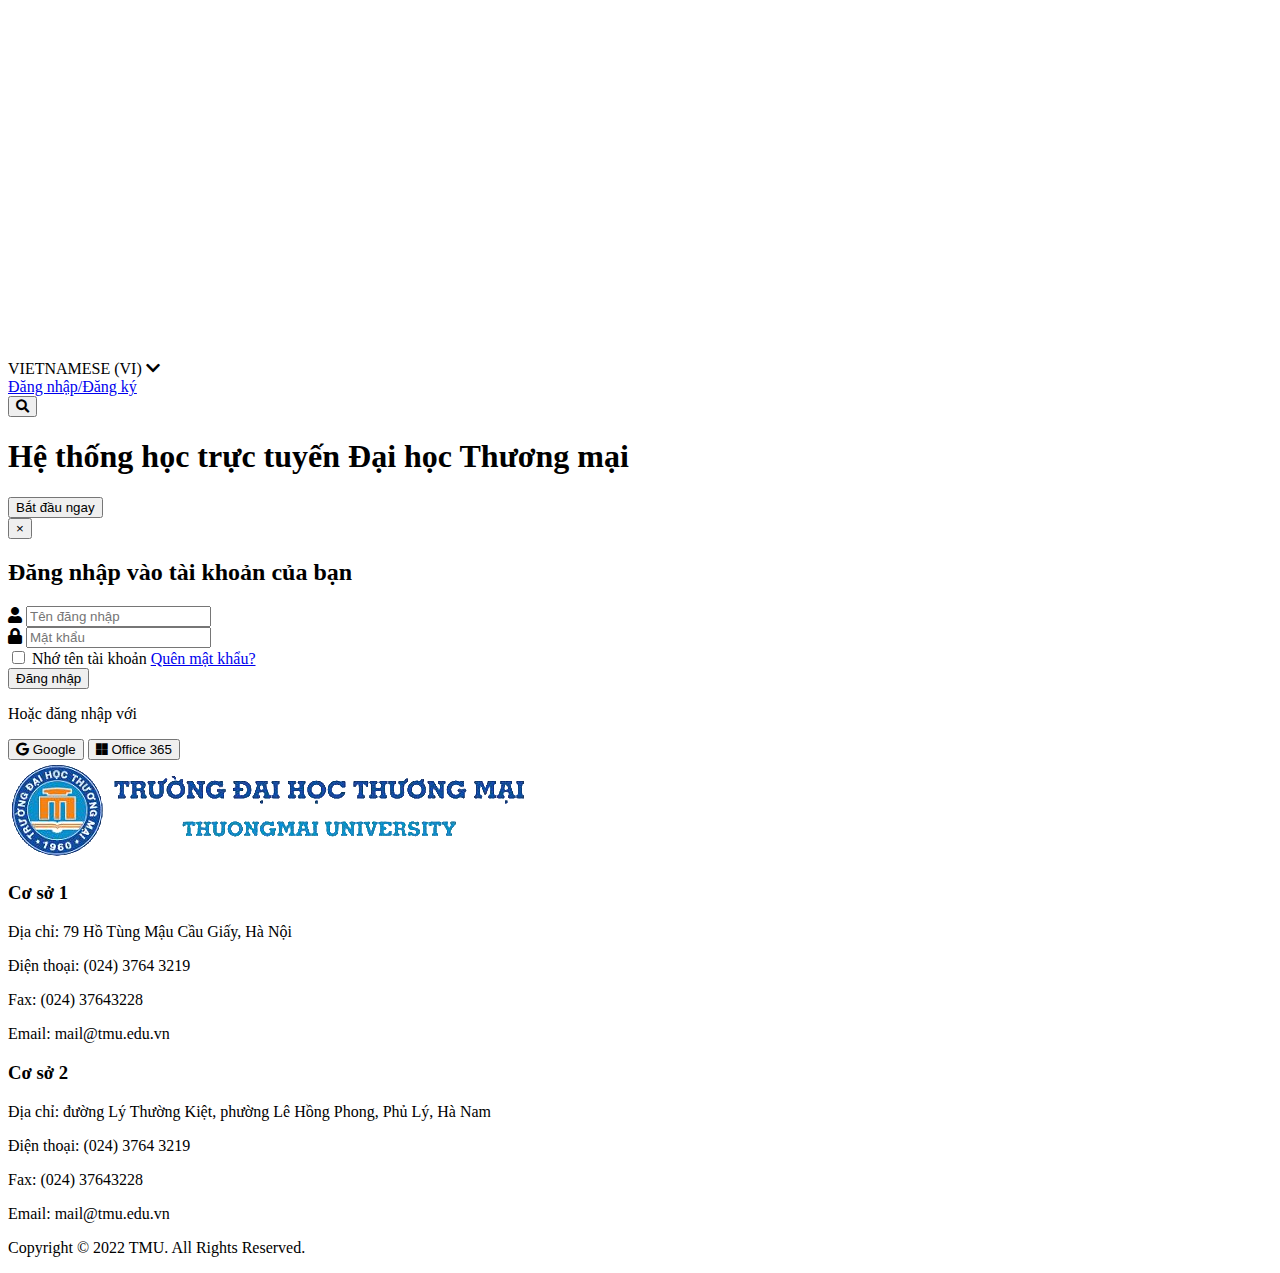
==== commit 8673d499: "Update index.html" ====
--- a/index.html
+++ b/index.html
@@ -3,307 +3,126 @@
 <head>
     <meta charset="UTF-8">
     <meta name="viewport" content="width=device-width, initial-scale=1.0">
-    <title>Thuongmai University LMS</title>
-    <style>
-        * {
-            box-sizing: border-box;
-            margin: 0;
-            padding: 0;
-            font-family: Arial, sans-serif;
-        }
-        
-        body {
-            background-color: #f5f5f5;
-        }
-        
-        .header {
-            display: flex;
-            align-items: center;
-            padding: 10px 20px;
-            background-color: white;
-            box-shadow: 0 2px 5px rgba(0,0,0,0.1);
-        }
-        
-        .logo {
-            display: flex;
-            align-items: center;
-        }
-        
-        .logo img {
-            width: 300px;
-            height: 56px;
-        }
-        
-        .university-name {
-            margin-left: 10px;
-            color: #0066cc;
-            font-weight: bold;
-        }
-        
-        .university-name-en {
-            font-size: 14px;
-            color: #0066cc;
-        }
-        
-        .language-selector {
-            margin-left: 20px;
-            color: #333;
-        }
-        
-        .user-actions {
-            margin-left: auto;
-            display: flex;
-            gap: 10px;
-        }
-        
-        .action-button {
-            width: 40px;
-            height: 40px;
-            border-radius: 50%;
-            background-color: #0099cc;
-            color: white;
-            display: flex;
-            align-items: center;
-            justify-content: center;
-            cursor: pointer;
-            border: none;
-        }
-        
-        .main-content {
-            display: flex;
-            padding: 20px;
-        }
-        
-        .left-panel {
-            flex: 3;
-            background-color: white;
-            border-radius: 5px;
-            padding: 20px;
-            margin-right: 20px;
-            box-shadow: 0 2px 5px rgba(0,0,0,0.1);
-        }
-        
-        .right-panel {
-            flex: 1;
-            display: flex;
-            flex-direction: column;
-            gap: 20px;
-        }
-        
-        .panel {
-            background-color: white;
-            border-radius: 5px;
-            padding: 20px;
-            box-shadow: 0 2px 5px rgba(0,0,0,0.1);
-        }
-        
-        .panel-title {
-            margin-bottom: 15px;
-            font-size: 18px;
-            color: #333;
-        }
-        
-        .empty-courses {
-            display: flex;
-            flex-direction: column;
-            align-items: center;
-            justify-content: center;
-            padding: 50px 0;
-            color: #777;
-        }
-        
-        .empty-icon {
-            width: 80px;
-            height: 80px;
-            margin-bottom: 15px;
-            opacity: 0.6;
-        }
-        
-        .button {
-            background-color: #0099cc;
-            color: white;
-            border: none;
-            padding: 8px 15px;
-            border-radius: 4px;
-            cursor: pointer;
-            display: flex;
-            align-items: center;
-        }
-        
-        .button-icon {
-            margin-right: 5px;
-        }
-        
-        .calendar {
-            width: 100%;
-            border-collapse: collapse;
-            margin-top: 10px;
-        }
-        
-        .calendar th, .calendar td {
-            text-align: center;
-            padding: 5px;
-        }
-        
-        .calendar .today {
-            background-color: #e6f7ff;
-            font-weight: bold;
-        }
-        
-        .month-nav {
-            display: flex;
-            justify-content: space-between;
-            align-items: center;
-            margin-bottom: 10px;
-        }
-    </style>
+    <title>LMS TMU - Hệ thống học trực tuyến Đại học Thương mại</title>
+    <link rel="shortcut icon" href="https://cdn-static.tmu.edu.vn/moodledata/filedir/46/0c/460ca143a07e4d6e30e5c62c4dd99c8fae6f9ed5.jpg">
+    <meta http-equiv="Content-Type" content="text/html; charset=utf-8">
+    <meta name="keywords" content="moodle, LMS TMU - Hệ thống học trực tuyến Đại học Thương mại">
+    <meta name="description" content="LMS TMU - Hệ thống học trực tuyến Đại học Thương mại">
+    <link href="https://fonts.googleapis.com/css2?family=Roboto:wght@300;400;500;700&display=swap" rel="stylesheet">
+    <link rel="stylesheet" href="https://cdnjs.cloudflare.com/ajax/libs/font-awesome/5.15.4/css/all.min.css">
+    <link rel="stylesheet" href="login.css">
+    <link rel="stylesheet" href="login.js">
 </head>
 <body>
-    <div class="header">
-        <div class="logo">
-            <img src="footer logo.png" alt="Thuongmai University Logo">
-        </div>
-        <div class="language-selector">
-            VIETNAMESE (VI) ▼
-        </div>
-        <div class="user-actions">
-            <div class="notification_icon"></div>
-            <button class="action-button">?</button>
-            <button class="action-button">✉</button>
-            <button class="action-button">⚙</button>
-            <img src="/api/placeholder/40/40" alt="User Avatar" style="width: 40px; height: 40px; border-radius: 50%;">
-        </div>
-    </div>
-    
-    <div class="main-content">
-        <div class="left-panel">
-            <div style="display: flex; justify-content: space-between; align-items: center; margin-bottom: 20px;">
-                <h2>Khóa học</h2>
-                <button class="button">
-                    <span class="button-icon">▾</span>
-                    Tất cả (ngoại trừ Ẩn)
-                </button>
-            </div>
-            
-            <div class="empty-courses">
-                <div class="empty-icon">
-                    <svg width="80" height="80" viewBox="0 0 24 24">
-                        <path fill="#aaa" d="M4 8h16v10H4z" opacity="0.3"/>
-                        <path fill="#aaa" d="M20 6h-4V4c0-1.1-.9-2-2-2h-4c-1.1 0-2 .9-2 2v2H4c-1.1 0-2 .9-2 2v12c0 1.1.9 2 2 2h16c1.1 0 2-.9 2-2V8c0-1.1-.9-2-2-2zm-8-2h4v2h-4V4zm8 14H4V8h16v10z"/>
-                    </svg>
+    <header class="header transparent" id="header">
+        <div class="container">
+            <a href="#" class="logo-container">
+                <img src="logo tmu backgorund.png" alt="TMU Logo" class="logo-img">
+            </a>
+            <div class="header-right">
+                <div class="language-selector">
+                    <span>VIETNAMESE (VI)</span>
+                    <i class="fas fa-chevron-down"></i>
                 </div>
-                <p>không có khóa học</p>
-            </div>
-            
-            <div style="margin-top: 20px;">
-                <button class="button" style="padding: 5px 10px; font-size: 14px;">
-                    <span>0</span>
-                    <span class="button-icon">▾</span>
+                <div class="login-register">
+                    <a href="#" id="loginBtn">Đăng nhập/Đăng ký</a>
+                </div>
+                <button class="search-btn">
+                    <i class="fas fa-search"></i>
                 </button>
             </div>
         </div>
-        
-        <div class="right-panel">
-            <div class="panel">
-                <h3 class="panel-title">Dòng thời gian</h3>
-                <div style="display: flex; justify-content: space-between; margin-bottom: 15px;">
-                    <button class="button" style="padding: 5px 10px; font-size: 14px;">
-                        <span>⏱</span>
-                        <span class="button-icon">▾</span>
+    </header>
+
+    <main>
+        <section class="hero-section">
+            <div class="hero-content">
+                <h1 class="hero-title">Hệ thống học trực tuyến Đại học Thương mại</h1>
+                <button class="start-btn" id="startBtn">Bắt đầu ngay</button>
+            </div>
+            <div class="wave-separator"></div>
+        </section>
+
+        <section class="content-section">
+            <div class="container">
+                <!-- Content here -->
+            </div>
+        </section>
+    </main>
+
+    <!-- Login Modal -->
+    <div class="modal-overlay" id="modalOverlay">
+        <div class="login-modal" id="loginModal">
+            <button class="close-modal" id="closeModal">&times;</button>
+            <h2 class="form-title">Đăng nhập vào tài khoản của bạn</h2>
+            <form>
+                <div class="input-group">
+                    <i class="fas fa-user"></i>
+                    <input type="text" 
+                           placeholder="Tên đăng nhập" 
+                           class="input-field"
+                           autocomplete="username">
+                </div>
+                <div class="input-group">
+                    <i class="fas fa-lock"></i>
+                    <input type="password" 
+                           placeholder="Mật khẩu" 
+                           class="input-field"
+                           autocomplete="current-password">
+                </div>
+                <div class="form-footer">
+                    <label class="remember-me">
+                        <input type="checkbox">
+                        <span>Nhớ tên tài khoản</span>
+                    </label>
+                    <a href="#" class="forgot-password">Quên mật khẩu?</a>
+                </div>
+                <button type="submit" class="submit-btn">Đăng nhập</button>
+            </form>
+            <div class="alternative-login">
+                <p>Hoặc đăng nhập với</p>
+                <div class="social-login">
+                    <button class="google-login">
+                        <i class="fab fa-google"></i>
+                        Google
                     </button>
-                    <button class="button" style="padding: 5px 10px; font-size: 14px;">
-                        <span>⫶</span>
-                        <span class="button-icon">▾</span>
+                    <button class="office-login">
+                        <i class="fab fa-microsoft"></i>
+                        Office 365
                     </button>
                 </div>
-                
-                <div style="display: flex; justify-content: center; padding: 30px 0;">
-                    <svg width="50" height="50" viewBox="0 0 24 24">
-                        <path fill="#aaa" d="M19 3h-4.18C14.4 1.84 13.3 1 12 1s-2.4.84-2.82 2H5c-1.1 0-2 .9-2 2v14c0 1.1.9 2 2 2h14c1.1 0 2-.9 2-2V5c0-1.1-.9-2-2-2zm-7 0c.55 0 1 .45 1 1s-.45 1-1 1-1-.45-1-1 .45-1 1-1zm0 15l-5-5h3V9h4v4h3l-5 5z"/>
-                    </svg>
-                </div>
-                <p style="text-align: center; color: #777;">Không có hoạt động sắp tới hạn</p>
-            </div>
-            
-            <div class="panel">
-                <h3 class="panel-title">Sự kiện sắp diễn ra</h3>
-                <p style="color: #777;">Không có sự kiện nào sắp diễn ra</p>
-                <p style="color: #777;">Đi đến lịch ...</p>
-            </div>
-            
-            <div class="panel">
-                <h3 class="panel-title">Lịch</h3>
-                <div class="month-nav">
-                    <span>◄</span>
-                    <span>Tháng 4 - 2025</span>
-                    <span>►</span>
-                </div>
-                
-                <table class="calendar">
-                    <thead>
-                        <tr>
-                            <th>T2</th>
-                            <th>T3</th>
-                            <th>T4</th>
-                            <th>T5</th>
-                            <th>T6</th>
-                            <th>T7</th>
-                            <th>CN</th>
-                        </tr>
-                    </thead>
-                    <tbody>
-                        <tr>
-                            <td>1</td>
-                            <td>2</td>
-                            <td>3</td>
-                            <td>4</td>
-                            <td>5</td>
-                            <td>6</td>
-                            <td>7</td>
-                        </tr>
-                        <tr>
-                            <td>8</td>
-                            <td>9</td>
-                            <td>10</td>
-                            <td class="today">11</td>
-                            <td>12</td>
-                            <td>13</td>
-                            <td>14</td>
-                        </tr>
-                        <tr>
-                            <td>15</td>
-                            <td>16</td>
-                            <td>17</td>
-                            <td>18</td>
-                            <td>19</td>
-                            <td>20</td>
-                            <td>21</td>
-                        </tr>
-                        <tr>
-                            <td>22</td>
-                            <td>23</td>
-                            <td>24</td>
-                            <td>25</td>
-                            <td>26</td>
-                            <td>27</td>
-                            <td>28</td>
-                        </tr>
-                        <tr>
-                            <td>29</td>
-                            <td>30</td>
-                            <td></td>
-                            <td></td>
-                            <td></td>
-                            <td></td>
-                            <td></td>
-                        </tr>
-                    </tbody>
-                </table>
             </div>
         </div>
     </div>
-    <footer style="text-align: center; padding: 10px; color: #777; font-size: 12px; border-top: 1px solid #ddd; margin-top: 20px;">
-        https://lms.tmu.edu.vn
+
+    <footer class="footer">
+        <div class="footer-content">
+            <div class="footer-logo">
+                <img src="footer logo.png" alt="TMU Footer Logo">
+            </div>
+            
+            <div class="footer-info">
+                <div class="campus">
+                    <h3>Cơ sở 1</h3>
+                    <p>Địa chỉ: 79 Hồ Tùng Mậu Cầu Giấy, Hà Nội</p>
+                    <p>Điện thoại: (024) 3764 3219</p>
+                    <p>Fax: (024) 37643228</p>
+                    <p>Email: mail@tmu.edu.vn</p>
+                </div>
+                
+                <div class="campus">
+                    <h3>Cơ sở 2</h3>
+                    <p>Địa chỉ: đường Lý Thường Kiệt, phường Lê Hồng Phong, Phủ Lý, Hà Nam</p>
+                    <p>Điện thoại: (024) 3764 3219</p>
+                    <p>Fax: (024) 37643228</p>
+                    <p>Email: mail@tmu.edu.vn</p>
+                </div>
+            </div>
+        </div>
+        
+        <div class="copyright">
+            <p>Copyright © 2022 TMU. All Rights Reserved.</p>
+        </div>
     </footer>
 </body>
 </html>
